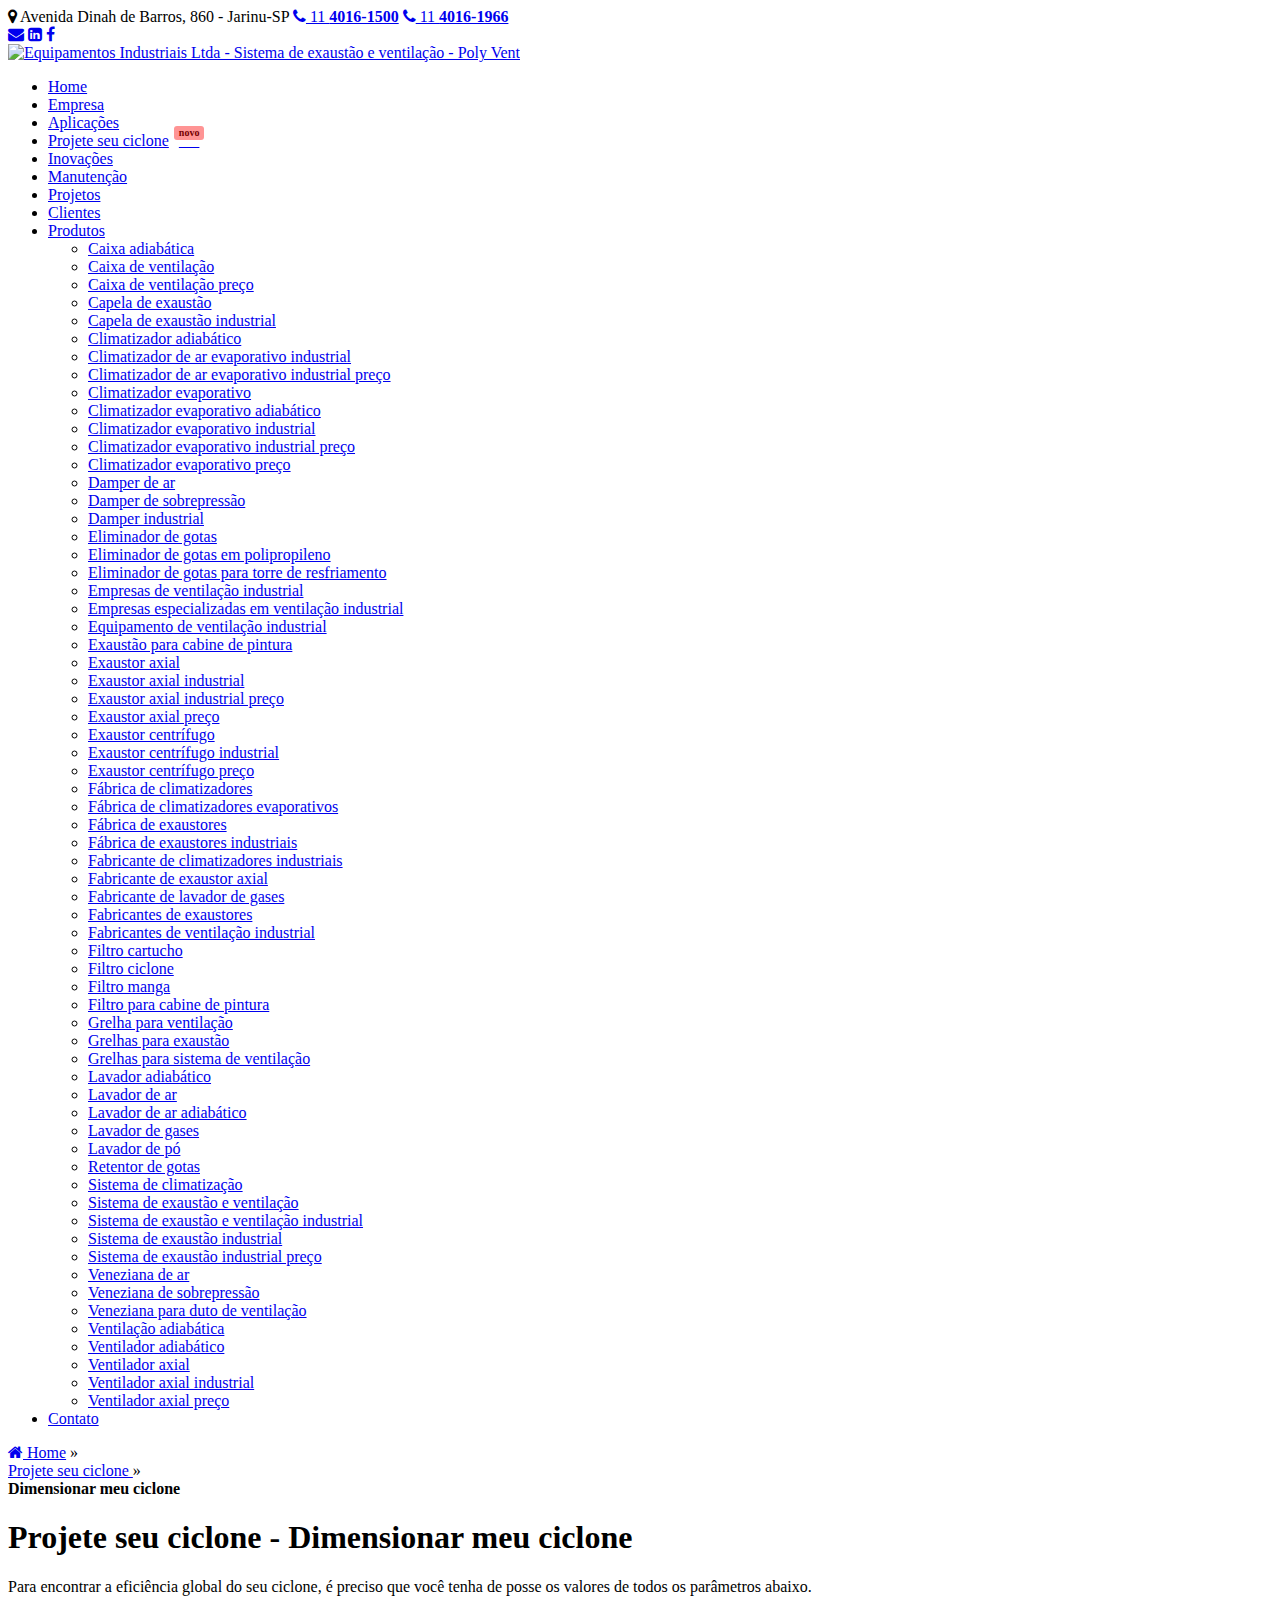
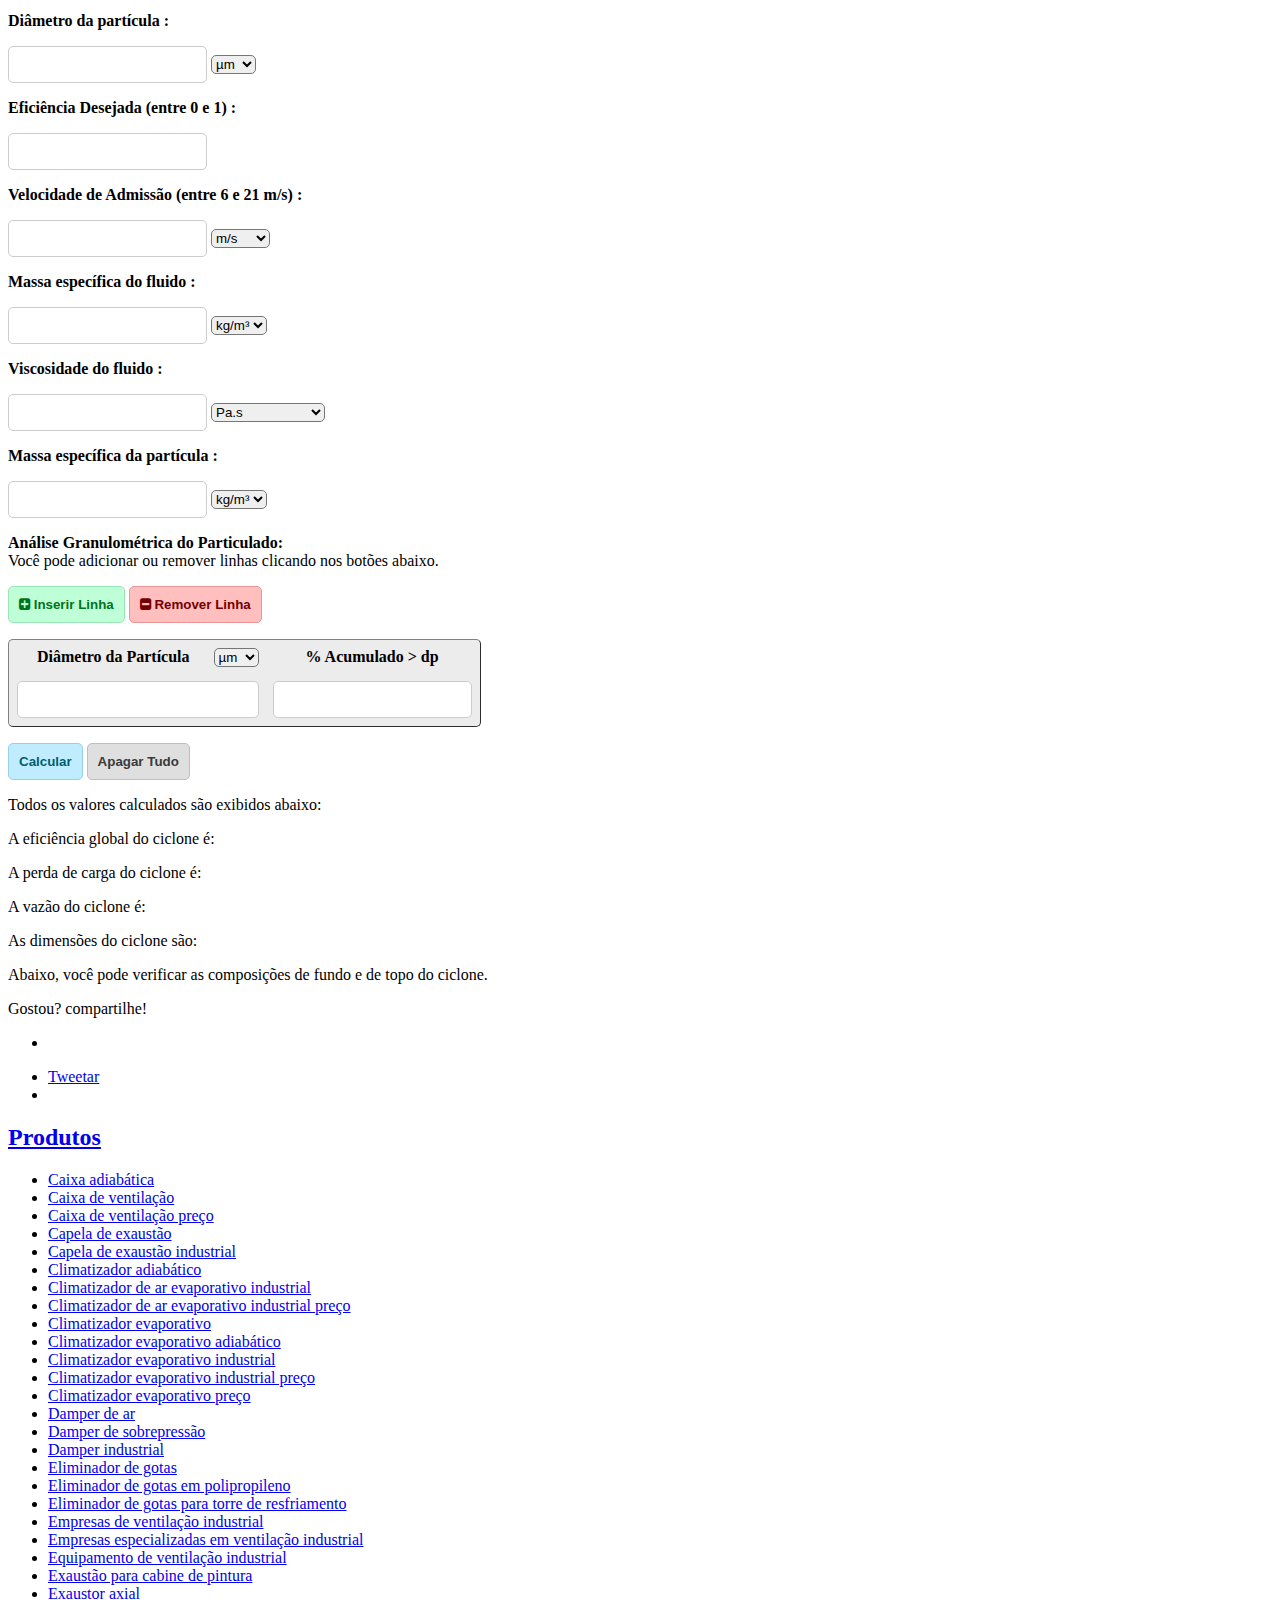
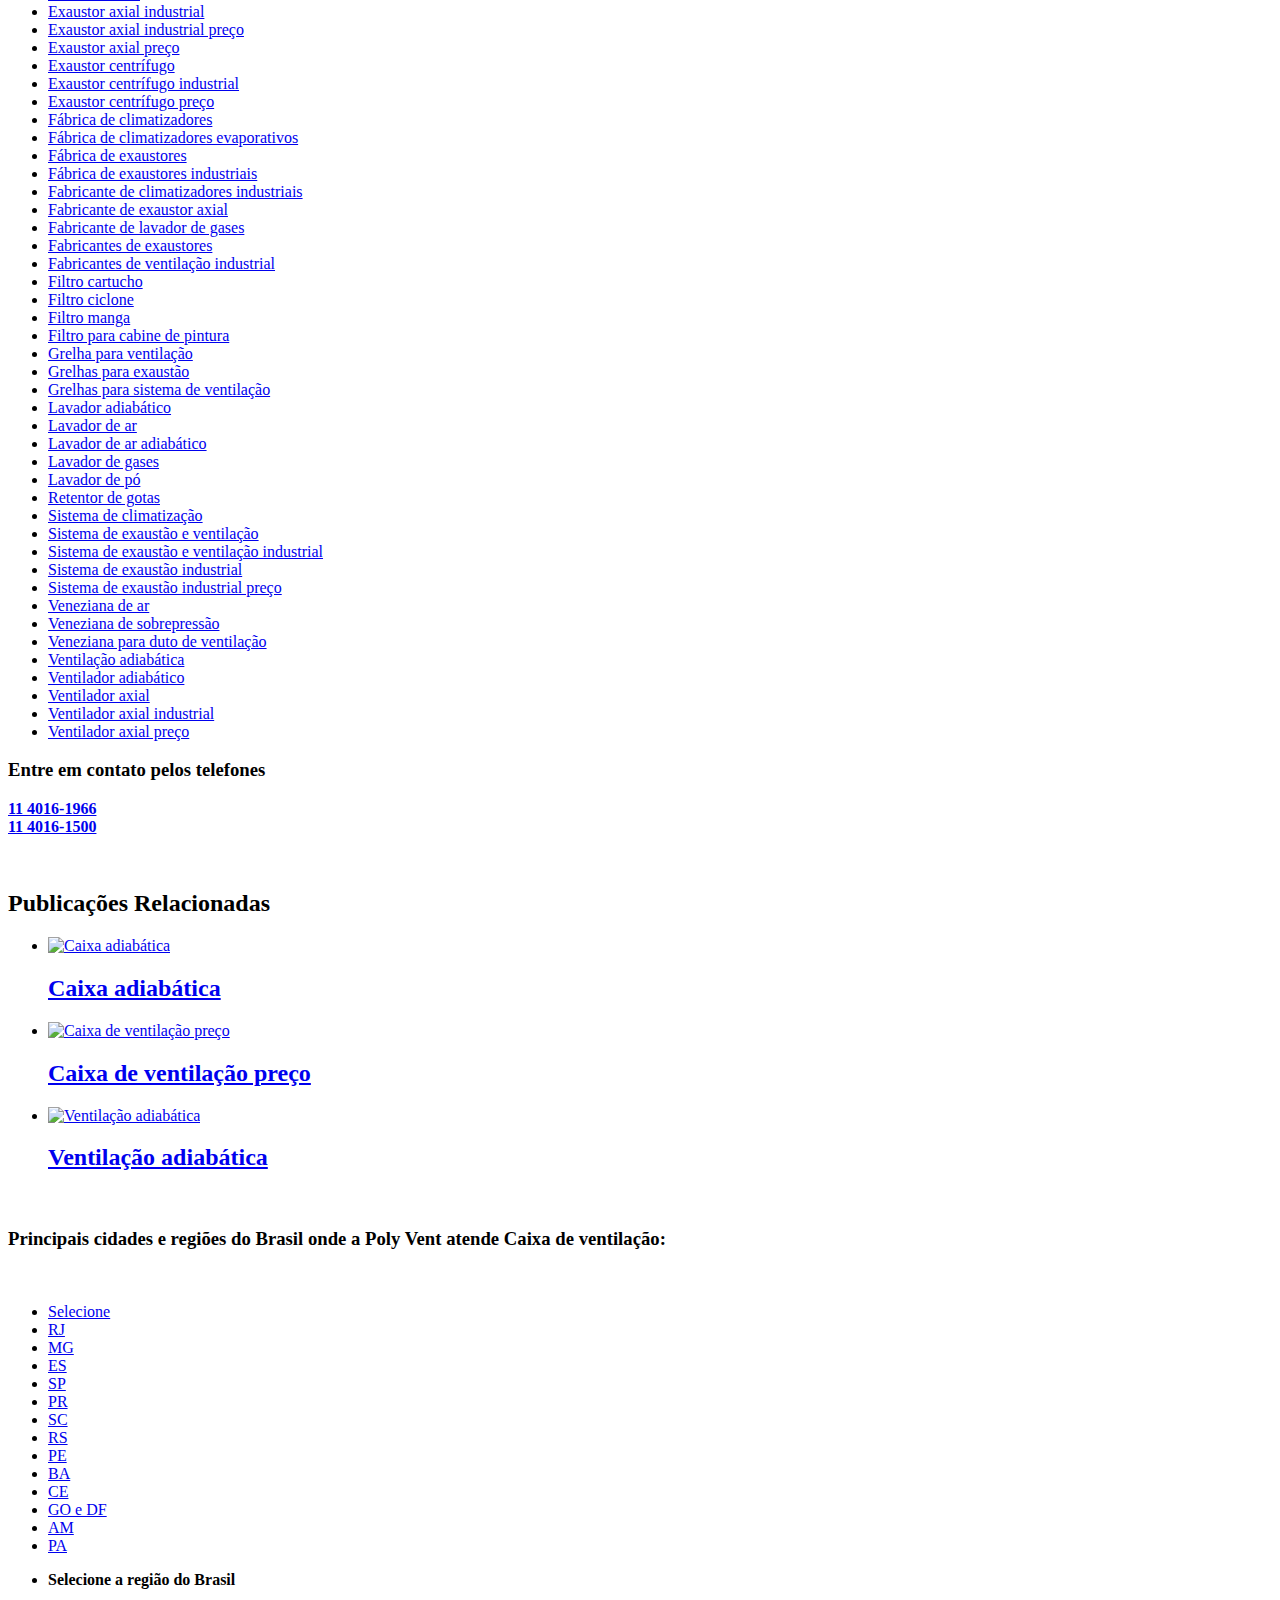
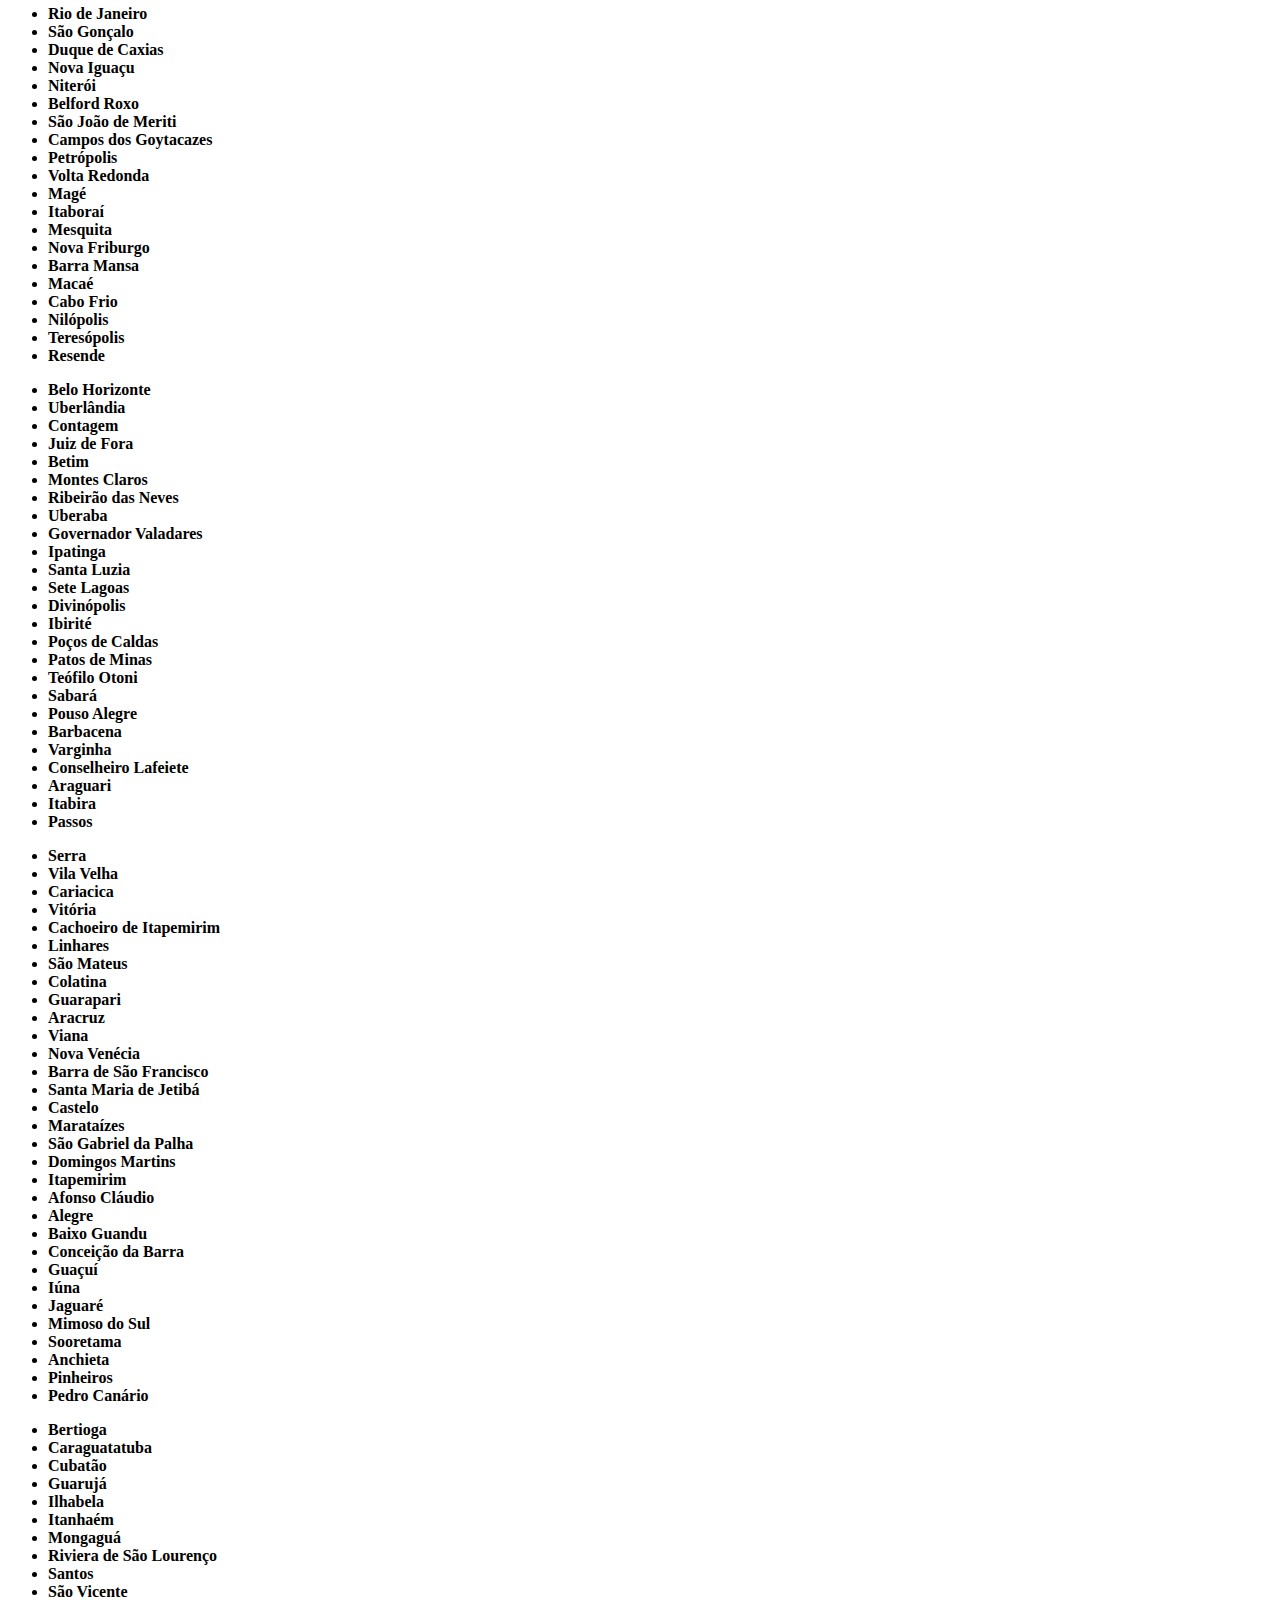
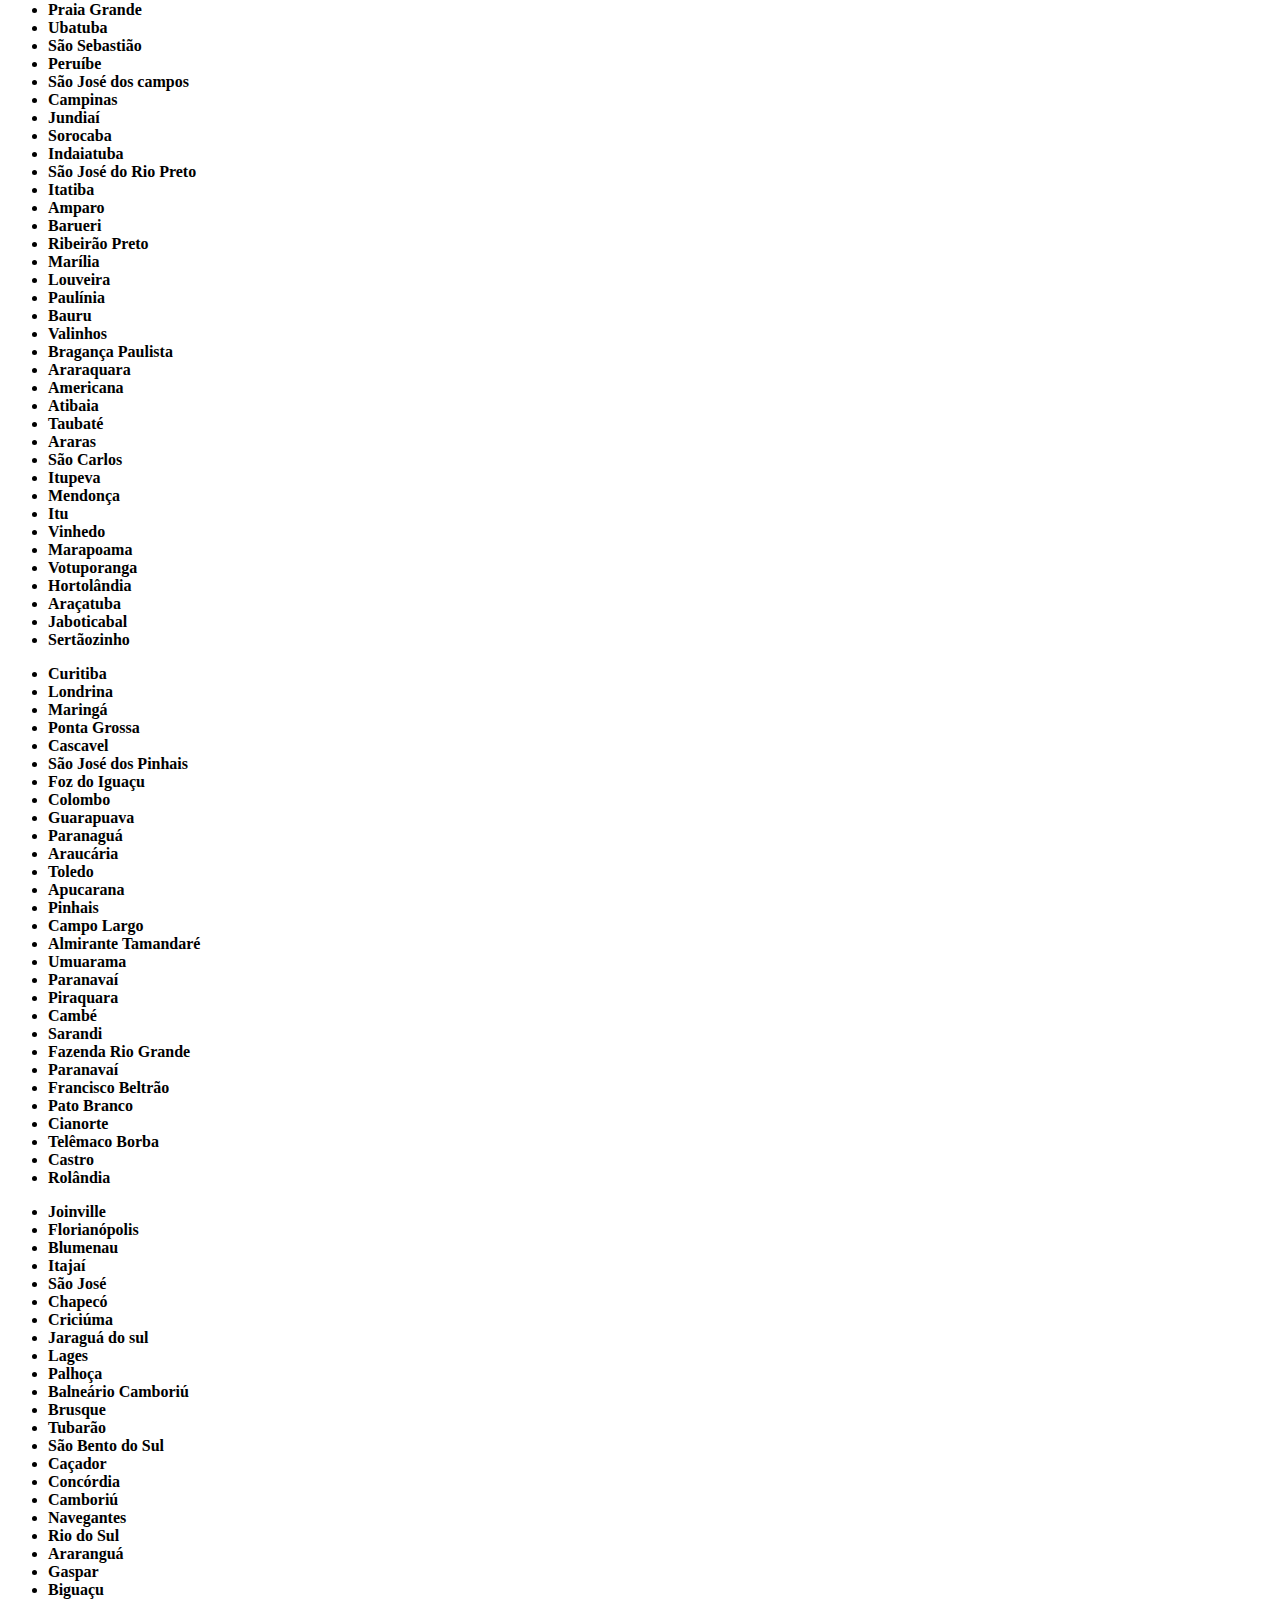
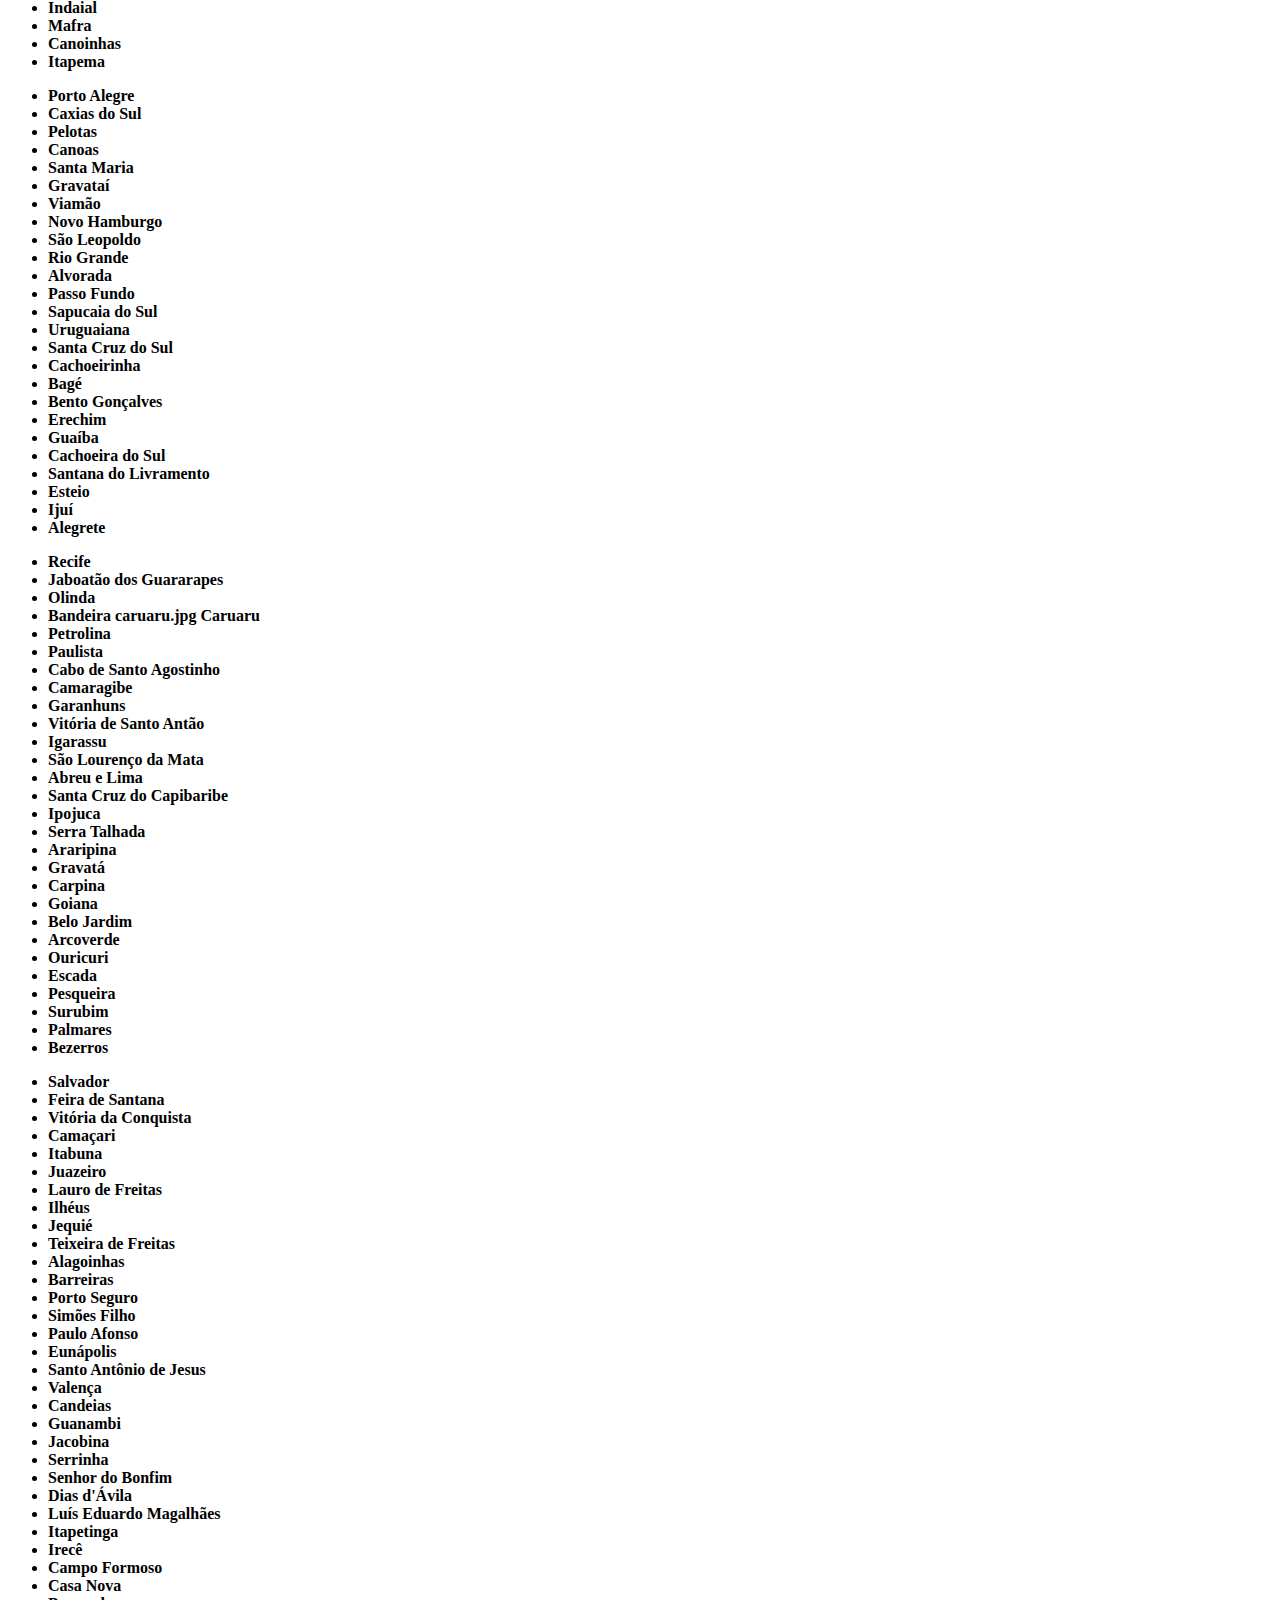
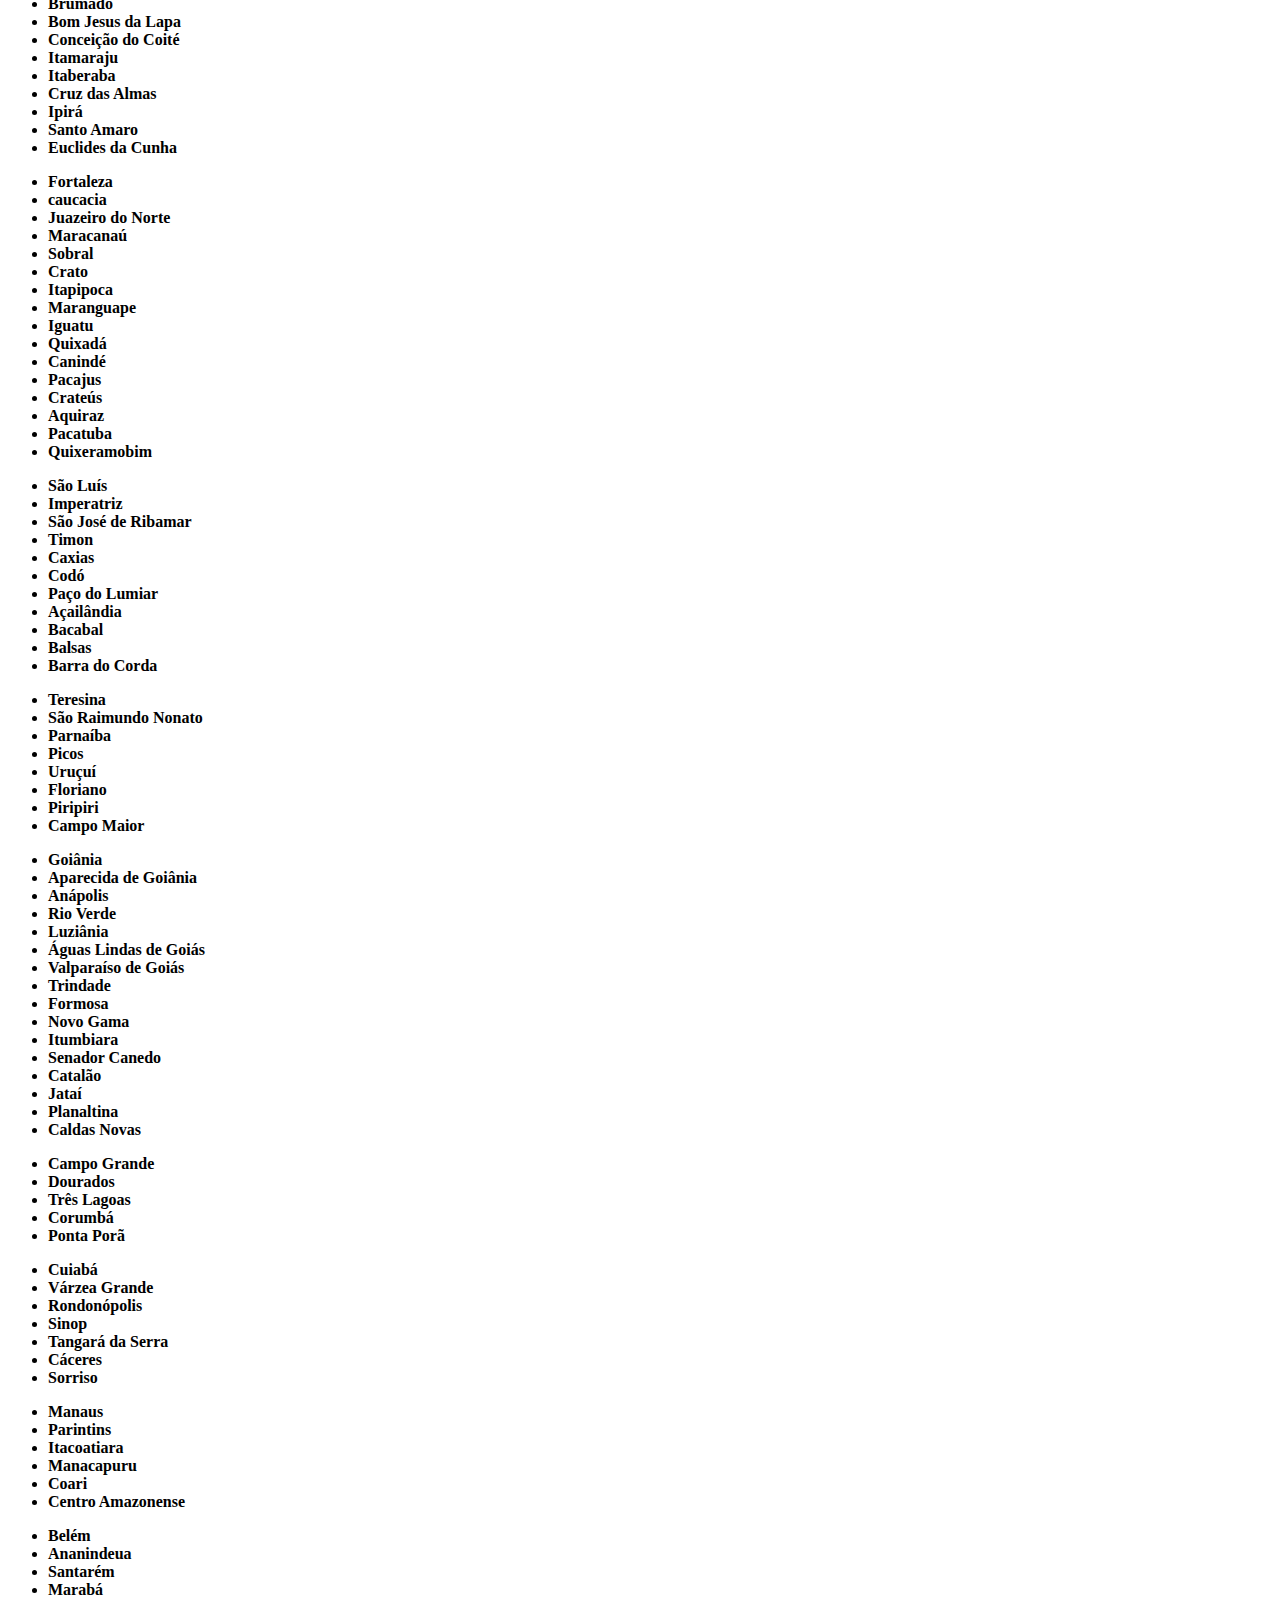
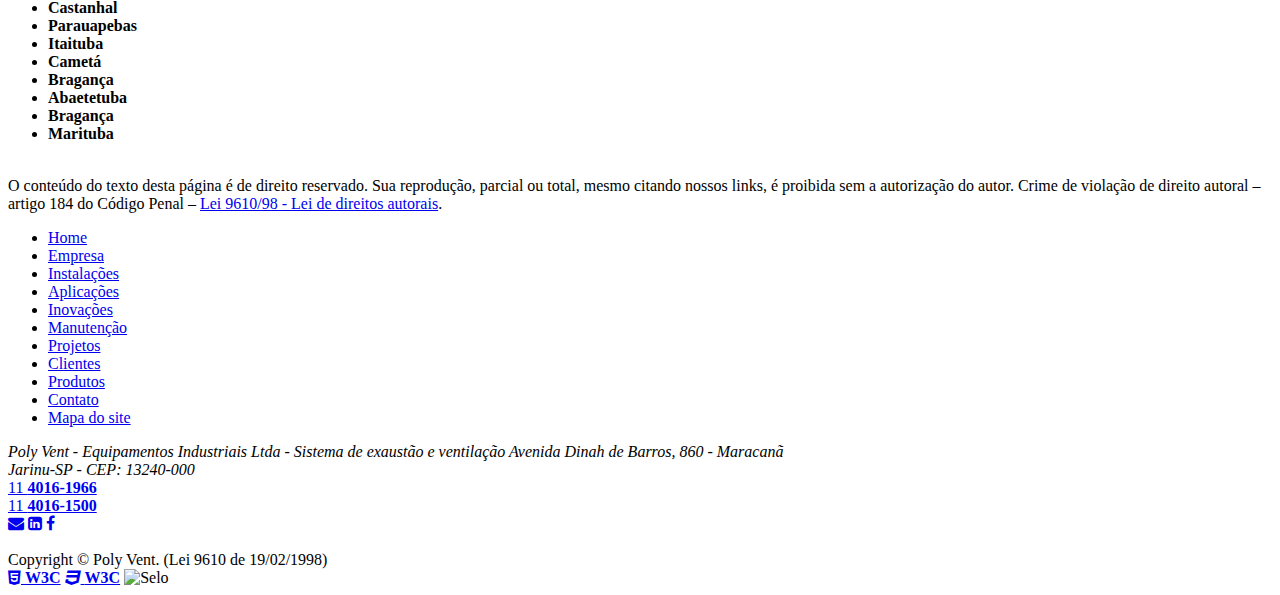
==== nao-tem-o-ciclone.html @ 69d106df "Add files via upload" ====
<!DOCTYPE html>
<!--[if lt IE 7]>      <html class="no-js lt-ie9 lt-ie8 lt-ie7"> <![endif]-->
<!--[if IE 7]>         <html class="no-js lt-ie9 lt-ie8"> <![endif]-->
<!--[if IE 8]>         <html class="no-js lt-ie9"> <![endif]-->
<!--[if gt IE 8]><!-->
<html class="no-js" lang="pt-br">
<!--<![endif]-->

<head>
    <meta charset="utf-8">

    <script src="https://www.polyvent.com.br/js/jquery-1.7.2.min.js"></script>
    <script async src="https://www.polyvent.com.br/js/vendor/modernizr-2.6.2.min.js"></script>
    <link rel="stylesheet" href="https://www.polyvent.com.br/css/normalize.css">
    <link rel="stylesheet" href="https://www.polyvent.com.br/css/style.css">
    <link rel="stylesheet" href="https://www.polyvent.com.br/css/doutor.css">
    <!--<link rel="stylesheet" href="https://www.polyvent.com.br/css/simple-grid.css">-->
    <link href="trabalho.css" type="text/css" rel='stylesheet' />
    <link rel="stylesheet" href="font-awesome-4.7.0/css/font-awesome.css">
    <link rel='stylesheet' href='https://fonts.googleapis.com/css?family=Open+Sans:400,300,600,700'>

    <script src="main.js"></script>
    <script src="conversoes.js"></script>

    <!-- BOTAO SCROLL -->
    <script async src="https://www.polyvent.com.br/js/jquery.scrollUp.min.js"></script>
    <script async src="https://www.polyvent.com.br/js/scroll.js"></script>
    <!-- /BOTAO SCROLL -->

    <!-- MENU  MOBILE -->
    <script async src="https://www.polyvent.com.br/js/jquery.slicknav.js"></script>
    <!-- /MENU  MOBILE -->

    <title>Caixa de ventilação - Poly Vent</title>
    <!-- <base href="https://www.polyvent.com.br"> -->
    <meta name="description"
        content="A caixa de ventilação é a opção ideal para clientes que necessitam garantir uma circulação de ar eficaz em ambientes que possuam muitos compartimentos">
    <meta name="keywords" content="Caixa de ventilação, caixa,ventilacao">
    <meta name="viewport" content="width=device-width, initial-scale=1.0, maximun-scale=1.0">

    <meta name="geo.position" content="-23.1508973;-46.7188701">
    <meta name="geo.placename" content="Jarinu-SP">
    <meta name="geo.region" content="SP-BR">
    <meta name="ICBM" content="-23.1508973;-46.7188701">
    <meta name="robots" content="index,follow">
    <meta name="rating" content="General">
    <meta name="revisit-after" content="7 days">
    <link rel="canonical" href="https://www.polyvent.com.br/caixa-ventilacao">
    <meta name="author" content="Poly Vent">
    <link rel="shortcut icon" href="https://www.polyvent.com.br/imagens/favicon.ico">

    <meta property="og:region" content="Brasil">
    <meta property="og:title" content="Caixa de ventilação - Poly Vent">
    <meta property="og:type" content="article">
    <meta property="og:image" content="https://www.polyvent.com.br/imagens/informacoes/caixa-ventilacao-01.jpg">
    <!-- <meta property="og:url" content="https://www.polyvent.com.br/caixa-ventilacao"> -->
    <meta property="og:description"
        content="A caixa de ventilação é a opção ideal para clientes que necessitam garantir uma circulação de ar eficaz em ambientes que possuam muitos compartimentos">
    <meta property="og:site_name" content="Poly Vent">
    <meta property="fb:admins" content="Poly-Vent-Equipamentos-Industriais-Ltda-138104159665597">
    <!-- Sweet Alert-->
    <link rel="stylesheet" href="https://www.polyvent.com.br/doutor/vendors/bootstrap-sweetalert/lib/sweet-alert.css">
    <script src="https://www.polyvent.com.br/doutor/vendors/bootstrap-sweetalert/lib/sweet-alert.min.js"></script>
    <!-- <script src="https://www.polyvent.com.br/js/ajax.js"></script> -->

    <!-- #####CAROUSEL PRECISA DE:##### -->
    <script src="https://www.polyvent.com.br/js/owl.carousel.js"></script>
    <script src="https://www.polyvent.com.br/js/slide-carousel.js"></script>
    <link rel="stylesheet" href="https://www.polyvent.com.br/css/owl.carousel.css">
    <link rel="stylesheet" href="https://www.polyvent.com.br/css/owl.theme.css">
    <!-- FIM CAROUSEL -->

    <script>
    //            $(document).ready(function () {
    //                window.onscroll = function () {
    //                    Scroll()
    //                };
    //                function Scroll() {
    //                    if (document.body.scrollTop > 80 || document.documentElement.scrollTop > 80) {
    //                        document.getElementById("scrollheader").className = "topofixo";
    //                        document.getElementById("topo").className = "displaynone";
    //
    //                    } else {
    //                        document.getElementById("scrollheader").className = "toporelative";
    //                        document.getElementById("topo").className = "displayblock";
    //                        document.getElementById("topo").className = "topo";
    //                    }
    //                }
    //            });
    </script>

    <!-- Desenvolvido por Doutores da Web - Marketing Digital - www.doutoresdaweb.com.br -->


    <script>
        $(document).ready(function () {
            $(".lightbox").fancybox({
                wrapCSS: 'fancybox-custom',
                closeClick: true,
                helpers: {
                    title: {
                        type: 'inside'
                    },
                    overlay: {
                        css: { 'background': 'rgba(0, 0, 0, 0.5)' }
                    }
                },
                beforeShow: function () {
                    palavra = this.title;
                    this.title = "Imagem ilustrativa de " + this.title;

                    document.getElementById("fancyalter").alt = palavra;
                    document.getElementById("fancyalter").title = palavra;
                }
            });
        });
    </script>
    <script defer src="https://www.polyvent.com.br/js/jquery.fancybox.js"></script>
    <script defer src="https://www.polyvent.com.br/js/organictabs.jquery.js"></script>
</head>

<body>

    <header id="header-hero">

        <div class="topo">

            <div class="wrapper">

                <span class="hide-mobile"><i class="fa fa-map-marker" aria-hidden="true"></i> Avenida Dinah de Barros,
                    860 - Jarinu-SP</span>

                <a rel="nofollow" class="fright" title="Clique e ligue" href="tel:114016-1500"><i class="fa fa-phone"
                        aria-hidden="true"></i> 11 <strong>4016-1500</strong></a>
                <a rel="nofollow" class="fright" title="Clique e ligue" href="tel:114016-1966"><i class="fa fa-phone"
                        aria-hidden="true"></i> 11 <strong>4016-1966</strong></a>

                <div class="social">

                    <a rel="nofollow" class="social-icons" href="mailto:polyvent@polyvent.com.br" target="_blank"
                        title="Envie um E-mail"><i class="fa fa-envelope fa-x3"></i></a>

                    <!-- <a rel="nofollow" class="social-icons" href="TWITTER" target="_blank" title="Twitter"><i class="fa fa-twitter" aria-hidden="true"></i></a> -->



                    <!-- <a rel="nofollow" class="social-icons" href="INSTAGRAM" target="_blank" title="Instagram"><i class="fa fa-instagram" aria-hidden="true"></i></a> -->



                    <a rel="nofollow" class="social-icons"
                        href="https://pt.linkedin.com/company/poly-vent-equipamentos-industriais-ltda-" target="_blank"
                        title="Linked In"><i class="fa fa-linkedin-square" aria-hidden="true"></i></a>



                    <!-- <a rel="nofollow" class="social-icons" href="GOOGLEPLUS" target="_blank" title="Google Plus"><i class="fa fa-google-plus" aria-hidden="true"></i></a> -->



                    <!-- <a rel="nofollow" class="social-icons" href="https://www.youtube.com/c/NovaRenProjetosS%C3%A3oPaulo" target="_blank" title="Youtube"><i class="fa fa-youtube-play fa-x3"></i></a> -->



                    <a rel="nofollow" class="social-icons"
                        href="https://www.facebook.com/Poly-Vent-Equipamentos-Industriais-Ltda-138104159665597"
                        target="_blank" title="Visite nossa página no Facebook"><i class="fa fa-facebook fa-x3"></i></a>

                </div>
                <div class="clear"></div>

            </div>

        </div>

        <div class="wrapper">

            <div class="logo"><a rel="nofollow" href="https://www.polyvent.com.br/" title="Voltar a página inicial"><img
                        src="https://www.polyvent.com.br/imagens/logo.png"
                        alt="Equipamentos Industriais Ltda - Sistema de exaustão e ventilação - Poly Vent"
                        title="Equipamentos Industriais Ltda - Sistema de exaustão e ventilação - Poly Vent"></a></div>



            <nav id="menu2">

                <ul>

                    <li><a href="https://www.polyvent.com.br/" title="Página inicial">Home</a></li>

                    <li><a href="https://www.polyvent.com.br/empresa" title="Sobre a Empresa Poly Vent">Empresa</a></li>

                    <li class="dropdown">
                        <!--NÍVEL DA SESSÃO-->
                        <a href="https://www.polyvent.com.br/aplicacoes" title="Aplicações">Aplicações</a>

                    </li>
                    <li class="dropdown">
                        <!--NÍVEL DA SESSÃO-->
                        <a href="projeto-ciclone.html" title="Ciclone" class="proj-ciclone">Projete seu ciclone</a>

                    </li>
                    <li class="dropdown">
                        <!--NÍVEL DA SESSÃO-->
                        <a href="https://www.polyvent.com.br/inovacoes" title="Inovações">Inovações</a>

                    </li>
                    <li class="dropdown">
                        <!--NÍVEL DA SESSÃO-->
                        <a href="https://www.polyvent.com.br/manutencao" title="Manutenção">Manutenção</a>

                    </li>
                    <li class="dropdown">
                        <!--NÍVEL DA SESSÃO-->
                        <a href="https://www.polyvent.com.br/projetos" title="Projetos">Projetos</a>

                    </li>

                    <li><a href="https://www.polyvent.com.br/clientes" title="Clientes Poly Vent">Clientes</a></li>

                    <!-- <li><a href="https://www.polyvent.com.br/parceiros" title="Parceiros Poly Vent">Parceiros</a></li>  -->

                    <li class="dropdown"><a href="https://www.polyvent.com.br/produtos"
                            title="Produtos Poly Vent">Produtos</a>

                        <ul class="sub-menu-info">




                            <li>
                                <a href="https://www.polyvent.com.br/caixa-adiabatica" title="Caixa adiabática">Caixa
                                    adiabática</a>
                            </li>
                            <li>
                                <a href="https://www.polyvent.com.br/caixa-ventilacao" title="Caixa de ventilação">Caixa
                                    de ventilação</a>
                            </li>
                            <li>
                                <a href="https://www.polyvent.com.br/caixa-ventilacao-preco"
                                    title="Caixa de ventilação preço">Caixa de ventilação preço</a>
                            </li>
                            <li>
                                <a href="https://www.polyvent.com.br/capela-exaustao" title="Capela de exaustão">Capela
                                    de exaustão</a>
                            </li>
                            <li>
                                <a href="https://www.polyvent.com.br/capela-exaustao-industrial"
                                    title="Capela de exaustão industrial">Capela de exaustão industrial</a>
                            </li>
                            <li>
                                <a href="https://www.polyvent.com.br/climatizador-adiabatico"
                                    title="Climatizador adiabático">Climatizador adiabático</a>
                            </li>
                            <li>
                                <a href="https://www.polyvent.com.br/climatizador-ar-evaporativo-industrial"
                                    title="Climatizador de ar evaporativo industrial">Climatizador de ar evaporativo
                                    industrial</a>
                            </li>
                            <li>
                                <a href="https://www.polyvent.com.br/climatizador-ar-evaporativo-industrial-preco"
                                    title="Climatizador de ar evaporativo industrial preço">Climatizador de ar
                                    evaporativo industrial preço</a>
                            </li>
                            <li>
                                <a href="https://www.polyvent.com.br/climatizador-evaporativo"
                                    title="Climatizador evaporativo">Climatizador evaporativo</a>
                            </li>
                            <li>
                                <a href="https://www.polyvent.com.br/climatizador-evaporativo-adiabatico"
                                    title="Climatizador evaporativo adiabático">Climatizador evaporativo adiabático</a>
                            </li>
                            <li>
                                <a href="https://www.polyvent.com.br/climatizador-evaporativo-industrial"
                                    title="Climatizador evaporativo industrial">Climatizador evaporativo industrial</a>
                            </li>
                            <li>
                                <a href="https://www.polyvent.com.br/climatizador-evaporativo-industrial-preco"
                                    title="Climatizador evaporativo industrial preço">Climatizador evaporativo
                                    industrial preço</a>
                            </li>
                            <li>
                                <a href="https://www.polyvent.com.br/climatizador-evaporativo-preco"
                                    title="Climatizador evaporativo preço">Climatizador evaporativo preço</a>
                            </li>
                            <li>
                                <a href="https://www.polyvent.com.br/damper-ar" title="Damper de ar">Damper de ar</a>
                            </li>
                            <li>
                                <a href="https://www.polyvent.com.br/damper-sobrepressao"
                                    title="Damper de sobrepressão">Damper de sobrepressão</a>
                            </li>
                            <li>
                                <a href="https://www.polyvent.com.br/damper-industrial" title="Damper industrial">Damper
                                    industrial</a>
                            </li>
                            <li>
                                <a href="https://www.polyvent.com.br/eliminador-gotas"
                                    title="Eliminador de gotas">Eliminador de gotas</a>
                            </li>
                            <li>
                                <a href="https://www.polyvent.com.br/eliminador-gotas-polipropileno"
                                    title="Eliminador de gotas em polipropileno">Eliminador de gotas em
                                    polipropileno</a>
                            </li>
                            <li>
                                <a href="https://www.polyvent.com.br/eliminador-gotas-torre-resfriamento"
                                    title="Eliminador de gotas para torre de resfriamento">Eliminador de gotas para
                                    torre de resfriamento</a>
                            </li>
                            <li>
                                <a href="https://www.polyvent.com.br/empresas-ventilacao-industrial"
                                    title="Empresas de ventilação industrial">Empresas de ventilação industrial</a>
                            </li>
                            <li>
                                <a href="https://www.polyvent.com.br/empresas-especializadas-ventilacao-industrial"
                                    title="Empresas especializadas em ventilação industrial">Empresas especializadas em
                                    ventilação industrial</a>
                            </li>
                            <li>
                                <a href="https://www.polyvent.com.br/equipamento-ventilacao-industrial"
                                    title="Equipamento de ventilação industrial">Equipamento de ventilação
                                    industrial</a>
                            </li>
                            <li>
                                <a href="https://www.polyvent.com.br/exaustao-cabine-pintura"
                                    title="Exaustão para cabine de pintura">Exaustão para cabine de pintura</a>
                            </li>
                            <li>
                                <a href="https://www.polyvent.com.br/exaustor-axial" title="Exaustor axial">Exaustor
                                    axial</a>
                            </li>
                            <li>
                                <a href="https://www.polyvent.com.br/exaustor-axial-industrial"
                                    title="Exaustor axial industrial">Exaustor axial industrial</a>
                            </li>
                            <li>
                                <a href="https://www.polyvent.com.br/exaustor-axial-industrial-preco"
                                    title="Exaustor axial industrial preço">Exaustor axial industrial preço</a>
                            </li>
                            <li>
                                <a href="https://www.polyvent.com.br/exaustor-axial-preco"
                                    title="Exaustor axial preço">Exaustor axial preço</a>
                            </li>
                            <li>
                                <a href="https://www.polyvent.com.br/exaustor-centrifugo"
                                    title="Exaustor centrífugo">Exaustor centrífugo</a>
                            </li>
                            <li>
                                <a href="https://www.polyvent.com.br/exaustor-centrifugo-industrial"
                                    title="Exaustor centrífugo industrial">Exaustor centrífugo industrial</a>
                            </li>
                            <li>
                                <a href="https://www.polyvent.com.br/exaustor-centrifugo-preco"
                                    title="Exaustor centrífugo preço">Exaustor centrífugo preço</a>
                            </li>
                            <li>
                                <a href="https://www.polyvent.com.br/fabrica-climatizadores"
                                    title="Fábrica de climatizadores">Fábrica de climatizadores</a>
                            </li>
                            <li>
                                <a href="https://www.polyvent.com.br/fabrica-climatizadores-evaporativos"
                                    title="Fábrica de climatizadores evaporativos">Fábrica de climatizadores
                                    evaporativos</a>
                            </li>
                            <li>
                                <a href="https://www.polyvent.com.br/fabrica-exaustores"
                                    title="Fábrica de exaustores">Fábrica de exaustores</a>
                            </li>
                            <li>
                                <a href="https://www.polyvent.com.br/fabrica-exaustores-industriais"
                                    title="Fábrica de exaustores industriais">Fábrica de exaustores industriais</a>
                            </li>
                            <li>
                                <a href="https://www.polyvent.com.br/fabricante-climatizadores-industriais"
                                    title="Fabricante de climatizadores industriais">Fabricante de climatizadores
                                    industriais</a>
                            </li>
                            <li>
                                <a href="https://www.polyvent.com.br/fabricante-exaustor-axial"
                                    title="Fabricante de exaustor axial">Fabricante de exaustor axial</a>
                            </li>
                            <li>
                                <a href="https://www.polyvent.com.br/fabricante-lavador-gases"
                                    title="Fabricante de lavador de gases">Fabricante de lavador de gases</a>
                            </li>
                            <li>
                                <a href="https://www.polyvent.com.br/fabricantes-exaustores"
                                    title="Fabricantes de exaustores">Fabricantes de exaustores</a>
                            </li>
                            <li>
                                <a href="https://www.polyvent.com.br/fabricantes-ventilacao-industrial"
                                    title="Fabricantes de ventilação industrial">Fabricantes de ventilação
                                    industrial</a>
                            </li>
                            <li>
                                <a href="https://www.polyvent.com.br/filtro-cartucho" title="Filtro cartucho">Filtro
                                    cartucho</a>
                            </li>
                            <li>
                                <a href="https://www.polyvent.com.br/filtro-ciclone" title="Filtro ciclone">Filtro
                                    ciclone</a>
                            </li>
                            <li>
                                <a href="https://www.polyvent.com.br/filtro-manga" title="Filtro manga">Filtro manga</a>
                            </li>
                            <li>
                                <a href="https://www.polyvent.com.br/filtro-cabine-pintura"
                                    title="Filtro para cabine de pintura">Filtro para cabine de pintura</a>
                            </li>
                            <li>
                                <a href="https://www.polyvent.com.br/grelha-ventilacao"
                                    title="Grelha para ventilação">Grelha para ventilação</a>
                            </li>
                            <li>
                                <a href="https://www.polyvent.com.br/grelhas-exaustao"
                                    title="Grelhas para exaustão">Grelhas para exaustão</a>
                            </li>
                            <li>
                                <a href="https://www.polyvent.com.br/grelhas-sistema-ventilacao"
                                    title="Grelhas para sistema de ventilação">Grelhas para sistema de ventilação</a>
                            </li>
                            <li>
                                <a href="https://www.polyvent.com.br/lavador-adiabatico"
                                    title="Lavador adiabático">Lavador adiabático</a>
                            </li>
                            <li>
                                <a href="https://www.polyvent.com.br/lavador-ar" title="Lavador de ar">Lavador de ar</a>
                            </li>
                            <li>
                                <a href="https://www.polyvent.com.br/lavador-ar-adiabatico"
                                    title="Lavador de ar adiabático">Lavador de ar adiabático</a>
                            </li>
                            <li>
                                <a href="https://www.polyvent.com.br/lavador-gases" title="Lavador de gases">Lavador de
                                    gases</a>
                            </li>
                            <li>
                                <a href="https://www.polyvent.com.br/lavador-po" title="Lavador de pó">Lavador de pó</a>
                            </li>
                            <li>
                                <a href="https://www.polyvent.com.br/retentor-gotas" title="Retentor de gotas">Retentor
                                    de gotas</a>
                            </li>
                            <li>
                                <a href="https://www.polyvent.com.br/sistema-climatizacao"
                                    title="Sistema de climatização">Sistema de climatização</a>
                            </li>
                            <li>
                                <a href="https://www.polyvent.com.br/sistema-exaustao-e-ventilacao"
                                    title="Sistema de exaustão e ventilação">Sistema de exaustão e ventilação</a>
                            </li>
                            <li>
                                <a href="https://www.polyvent.com.br/sistema-exaustao-e-ventilacao-industrial"
                                    title="Sistema de exaustão e ventilação industrial">Sistema de exaustão e ventilação
                                    industrial</a>
                            </li>
                            <li>
                                <a href="https://www.polyvent.com.br/sistema-exaustao-industrial"
                                    title="Sistema de exaustão industrial">Sistema de exaustão industrial</a>
                            </li>
                            <li>
                                <a href="https://www.polyvent.com.br/sistema-exaustao-industrial-preco"
                                    title="Sistema de exaustão industrial preço">Sistema de exaustão industrial
                                    preço</a>
                            </li>
                            <li>
                                <a href="https://www.polyvent.com.br/veneziana-ar" title="Veneziana de ar">Veneziana de
                                    ar</a>
                            </li>
                            <li>
                                <a href="https://www.polyvent.com.br/veneziana-sobrepressao"
                                    title="Veneziana de sobrepressão">Veneziana de sobrepressão</a>
                            </li>
                            <li>
                                <a href="https://www.polyvent.com.br/veneziana-duto-ventilacao"
                                    title="Veneziana para duto de ventilação">Veneziana para duto de ventilação</a>
                            </li>
                            <li>
                                <a href="https://www.polyvent.com.br/ventilacao-adiabatica"
                                    title="Ventilação adiabática">Ventilação adiabática</a>
                            </li>
                            <li>
                                <a href="https://www.polyvent.com.br/ventilador-adiabatico"
                                    title="Ventilador adiabático">Ventilador adiabático</a>
                            </li>
                            <li>
                                <a href="https://www.polyvent.com.br/ventilador-axial"
                                    title="Ventilador axial">Ventilador axial</a>
                            </li>
                            <li>
                                <a href="https://www.polyvent.com.br/ventilador-axial-industrial"
                                    title="Ventilador axial industrial">Ventilador axial industrial</a>
                            </li>
                            <li>
                                <a href="https://www.polyvent.com.br/ventilador-axial-preco"
                                    title="Ventilador axial preço">Ventilador axial preço</a>
                            </li>
                        </ul>

                    </li>

                    <li><a href="https://www.polyvent.com.br/contato" title="Fale com a Poly Vent">Contato</a></li>
                </ul>

            </nav>

        </div>


        <div class="clear"></div>

    </header>
    <div class="wrapper">
        <main>
            <div class="content" itemscope itemtype="https://schema.org/Product">
                <section>
                    
                    <div id="breadcrumb" itemscope="" itemtype="https://data-vocabulary.org/Breadcrumb">
                        <a rel="home" href="https://www.polyvent.com.br/" title="Home" itemprop="url"><span itemprop="title"><i class="fa fa-home" aria-hidden="true"></i> Home</span></a> »
                        <div itemprop="child" itemscope="" itemtype="https://data-vocabulary.org/Breadcrumb">
                            <a href="https://www.polyvent.com.br/produtos" title="Produtos" class="category" itemprop="url"><span itemprop="title"> Projete seu ciclone </span></a> »
                            <div itemprop="child" itemscope="" itemtype="https://data-vocabulary.org/Breadcrumb">
                                <strong><span class="page" itemprop="title">Dimensionar meu ciclone</span></strong>
                            </div>
                        </div>
                    </div>

                    <h1>Projete seu ciclone - Dimensionar meu ciclone</h1>
                    <article>
                        <p>Para encontrar a eficiência global do seu ciclone, é preciso que você tenha de posse os
                            valores de todos os parâmetros abaixo.</p>
                            <p><b>Diâmetro da partícula :</b></p> <input type="text" name="diametro" id="D_particula" value="" placeholder="">
                            <select id="D_particula_unit">
                                <option value="microm">µm</option>
                                <option value="mm">mm</option>
                                <option value="cm">cm</option>
                                <option value="m">m</option>
                                <option value="in">in</option>
                                <option value="ft">ft</option>
                            </select>
                        
                            <p><b>Eficiência Desejada (entre 0 e 1) :</b></p> <input type="text" name="eficiencia" id="eficiencia_desejada" value="" placeholder="">
                        
                            <p><b>Velocidade de Admissão (entre 6 e 21 m/s) :</b></p> <input type="text" name="velocidade" id="velocidade" value="" placeholder="">
                            <select id="velocidade_unit">
                                <option value="m/s">m/s</option>
                                <option value="m/min">m/min</option>
                                <option value="m/h">m/h</option>
                                <option value="ft/s">ft/s</option>
                                <option value="ft/min">ft/min</option>
                                <option value="ft/h">ft/h</option>
                            </select> 
                        
                            <p><b>Massa específica do fluido :</b></p> <input type="text" id="rho_fluido" value="" placeholder="">
                            <select id="rho_fluido_unit">
                                <option value="kg/m³">kg/m³</option>
                                <option value="kg/L">kg/L</option>
                                <option value="g/cm³">g/cm³</option>
                            </select>
                        
                            <p><b>Viscosidade do fluido :</b></p> <input type="text" id="viscosidade" value="" placeholder="">
                            <select id="viscosidade_unit">
                                <option value="Pa.s">Pa.s</option>
                                <option value="Poise">Poise (P)</option>
                                <option value="Centipoise">Centipoise (cP)</option>
                            </select>
                        
                            <p><b>Massa específica da partícula :</b></p> <input type="text" id="rho_particula" value="" placeholder="">
                            <select id="rho_particula_unit">
                                <option value="kg/m³">kg/m³</option>
                                <option value="kg/L">kg/L</option>
                                <option value="g/cm³">g/cm³</option>
                            </select>
                        
                        <p><b>Análise Granulométrica do Particulado: </b><br> Você pode adicionar ou remover linhas
                            clicando nos botões abaixo.</p>
                        <button type="submit" onclick="inserirLinhaTabela()"><i class="fa fa-plus-square"
                                aria-hidden="true"></i> Inserir Linha</button>
                        <button type="submit" onclick="RemoverLinhaTabela()"><i class="fa fa-minus-square"
                                aria-hidden="true"></i> Remover Linha</button>

                        <p>
                        <table id="dp_perc" border="1">
                            <tr>
                                <td>
                                    <span>Diâmetro da Partícula</span>
                                    <select id="dp_unit">
                                        <option value="microm">µm</option>
                                        <option value="mm">mm</option>
                                        <option value="m">m</option>
                                    </select>
                                </td>
                                <td>
                                    <span>% Acumulado > dp</span>
                                </td>
                            </tr>
                            <tr>
                                <td>
                                    <input type="text">
                                </td>
                                <td>
                                    <input type="text">
                                </td>
                            </tr>
                        </table>
                        </p>

                        <button type="submit" NAME="calculate" onClick="nao_tem_o_ciclone()">Calcular</button>
                        <button type="submit" NAME="erase" onClick="erase()">Apagar Tudo</button>

                        <p>Todos os valores calculados são exibidos abaixo:</p>
                        <p>A eficiência global do ciclone é: <a id="eficiencia_ciclone"></a></p>
                        <p>A perda de carga do ciclone é: <a id="perda_de_carga"></a></p>
                        <p>A vazão do ciclone é: <a id="vazao_calc"></a></p>
                        <p>As dimensões do ciclone são: </p>
                        <p id="dimensoes"></p>
                        <p>Abaixo, você pode verificar as composições de fundo e de topo do ciclone.</p>
                        <p id="composicao_fundo" border="1"></p>
                        <p id="composicao_topo" border="1"></p>

                        <p class="compartilhe">Gostou? compartilhe!</p>

                        <ul class="social-media">

                            <li>

                                <div class="fb-like" data-href="https://www.polyvent.com.br/caixa-ventilacao"
                                    data-layout="button_count" data-action="like" data-show-faces="true"
                                    data-share="true"></div>

                            </li>

                            <li>

                                <a rel="nofollow" class="bt-twitter" title="Recomende este conteúdo no seu Twitter"
                                    href="http://twitter.com/intent/tweet?text=Caixa%20de%20ventilação%20-%20Poly%20Vent&amp;url=https://www.polyvent.com.br/caixa-ventilacao"
                                    target="_blank">Tweetar</a>

                            </li>

                            <li>

                                <div class="g-plusone"></div>

                            </li>

                        </ul>
                    </article>
                    <aside>


                        <h2><a href="https://www.polyvent.com.br/produtos" title="Produtos Poly Vent">Produtos</a></h2>

                        <nav>

                            <ul>



                                <li>
                                    <a href="https://www.polyvent.com.br/caixa-adiabatica"
                                        title="Caixa adiabática">Caixa adiabática</a>
                                </li>
                                <li>
                                    <a href="https://www.polyvent.com.br/caixa-ventilacao"
                                        title="Caixa de ventilação">Caixa de ventilação</a>
                                </li>
                                <li>
                                    <a href="https://www.polyvent.com.br/caixa-ventilacao-preco"
                                        title="Caixa de ventilação preço">Caixa de ventilação preço</a>
                                </li>
                                <li>
                                    <a href="https://www.polyvent.com.br/capela-exaustao"
                                        title="Capela de exaustão">Capela de exaustão</a>
                                </li>
                                <li>
                                    <a href="https://www.polyvent.com.br/capela-exaustao-industrial"
                                        title="Capela de exaustão industrial">Capela de exaustão industrial</a>
                                </li>
                                <li>
                                    <a href="https://www.polyvent.com.br/climatizador-adiabatico"
                                        title="Climatizador adiabático">Climatizador adiabático</a>
                                </li>
                                <li>
                                    <a href="https://www.polyvent.com.br/climatizador-ar-evaporativo-industrial"
                                        title="Climatizador de ar evaporativo industrial">Climatizador de ar evaporativo
                                        industrial</a>
                                </li>
                                <li>
                                    <a href="https://www.polyvent.com.br/climatizador-ar-evaporativo-industrial-preco"
                                        title="Climatizador de ar evaporativo industrial preço">Climatizador de ar
                                        evaporativo industrial preço</a>
                                </li>
                                <li>
                                    <a href="https://www.polyvent.com.br/climatizador-evaporativo"
                                        title="Climatizador evaporativo">Climatizador evaporativo</a>
                                </li>
                                <li>
                                    <a href="https://www.polyvent.com.br/climatizador-evaporativo-adiabatico"
                                        title="Climatizador evaporativo adiabático">Climatizador evaporativo
                                        adiabático</a>
                                </li>
                                <li>
                                    <a href="https://www.polyvent.com.br/climatizador-evaporativo-industrial"
                                        title="Climatizador evaporativo industrial">Climatizador evaporativo
                                        industrial</a>
                                </li>
                                <li>
                                    <a href="https://www.polyvent.com.br/climatizador-evaporativo-industrial-preco"
                                        title="Climatizador evaporativo industrial preço">Climatizador evaporativo
                                        industrial preço</a>
                                </li>
                                <li>
                                    <a href="https://www.polyvent.com.br/climatizador-evaporativo-preco"
                                        title="Climatizador evaporativo preço">Climatizador evaporativo preço</a>
                                </li>
                                <li>
                                    <a href="https://www.polyvent.com.br/damper-ar" title="Damper de ar">Damper de
                                        ar</a>
                                </li>
                                <li>
                                    <a href="https://www.polyvent.com.br/damper-sobrepressao"
                                        title="Damper de sobrepressão">Damper de sobrepressão</a>
                                </li>
                                <li>
                                    <a href="https://www.polyvent.com.br/damper-industrial"
                                        title="Damper industrial">Damper industrial</a>
                                </li>
                                <li>
                                    <a href="https://www.polyvent.com.br/eliminador-gotas"
                                        title="Eliminador de gotas">Eliminador de gotas</a>
                                </li>
                                <li>
                                    <a href="https://www.polyvent.com.br/eliminador-gotas-polipropileno"
                                        title="Eliminador de gotas em polipropileno">Eliminador de gotas em
                                        polipropileno</a>
                                </li>
                                <li>
                                    <a href="https://www.polyvent.com.br/eliminador-gotas-torre-resfriamento"
                                        title="Eliminador de gotas para torre de resfriamento">Eliminador de gotas para
                                        torre de resfriamento</a>
                                </li>
                                <li>
                                    <a href="https://www.polyvent.com.br/empresas-ventilacao-industrial"
                                        title="Empresas de ventilação industrial">Empresas de ventilação industrial</a>
                                </li>
                                <li>
                                    <a href="https://www.polyvent.com.br/empresas-especializadas-ventilacao-industrial"
                                        title="Empresas especializadas em ventilação industrial">Empresas especializadas
                                        em ventilação industrial</a>
                                </li>
                                <li>
                                    <a href="https://www.polyvent.com.br/equipamento-ventilacao-industrial"
                                        title="Equipamento de ventilação industrial">Equipamento de ventilação
                                        industrial</a>
                                </li>
                                <li>
                                    <a href="https://www.polyvent.com.br/exaustao-cabine-pintura"
                                        title="Exaustão para cabine de pintura">Exaustão para cabine de pintura</a>
                                </li>
                                <li>
                                    <a href="https://www.polyvent.com.br/exaustor-axial" title="Exaustor axial">Exaustor
                                        axial</a>
                                </li>
                                <li>
                                    <a href="https://www.polyvent.com.br/exaustor-axial-industrial"
                                        title="Exaustor axial industrial">Exaustor axial industrial</a>
                                </li>
                                <li>
                                    <a href="https://www.polyvent.com.br/exaustor-axial-industrial-preco"
                                        title="Exaustor axial industrial preço">Exaustor axial industrial preço</a>
                                </li>
                                <li>
                                    <a href="https://www.polyvent.com.br/exaustor-axial-preco"
                                        title="Exaustor axial preço">Exaustor axial preço</a>
                                </li>
                                <li>
                                    <a href="https://www.polyvent.com.br/exaustor-centrifugo"
                                        title="Exaustor centrífugo">Exaustor centrífugo</a>
                                </li>
                                <li>
                                    <a href="https://www.polyvent.com.br/exaustor-centrifugo-industrial"
                                        title="Exaustor centrífugo industrial">Exaustor centrífugo industrial</a>
                                </li>
                                <li>
                                    <a href="https://www.polyvent.com.br/exaustor-centrifugo-preco"
                                        title="Exaustor centrífugo preço">Exaustor centrífugo preço</a>
                                </li>
                                <li>
                                    <a href="https://www.polyvent.com.br/fabrica-climatizadores"
                                        title="Fábrica de climatizadores">Fábrica de climatizadores</a>
                                </li>
                                <li>
                                    <a href="https://www.polyvent.com.br/fabrica-climatizadores-evaporativos"
                                        title="Fábrica de climatizadores evaporativos">Fábrica de climatizadores
                                        evaporativos</a>
                                </li>
                                <li>
                                    <a href="https://www.polyvent.com.br/fabrica-exaustores"
                                        title="Fábrica de exaustores">Fábrica de exaustores</a>
                                </li>
                                <li>
                                    <a href="https://www.polyvent.com.br/fabrica-exaustores-industriais"
                                        title="Fábrica de exaustores industriais">Fábrica de exaustores industriais</a>
                                </li>
                                <li>
                                    <a href="https://www.polyvent.com.br/fabricante-climatizadores-industriais"
                                        title="Fabricante de climatizadores industriais">Fabricante de climatizadores
                                        industriais</a>
                                </li>
                                <li>
                                    <a href="https://www.polyvent.com.br/fabricante-exaustor-axial"
                                        title="Fabricante de exaustor axial">Fabricante de exaustor axial</a>
                                </li>
                                <li>
                                    <a href="https://www.polyvent.com.br/fabricante-lavador-gases"
                                        title="Fabricante de lavador de gases">Fabricante de lavador de gases</a>
                                </li>
                                <li>
                                    <a href="https://www.polyvent.com.br/fabricantes-exaustores"
                                        title="Fabricantes de exaustores">Fabricantes de exaustores</a>
                                </li>
                                <li>
                                    <a href="https://www.polyvent.com.br/fabricantes-ventilacao-industrial"
                                        title="Fabricantes de ventilação industrial">Fabricantes de ventilação
                                        industrial</a>
                                </li>
                                <li>
                                    <a href="https://www.polyvent.com.br/filtro-cartucho" title="Filtro cartucho">Filtro
                                        cartucho</a>
                                </li>
                                <li>
                                    <a href="https://www.polyvent.com.br/filtro-ciclone" title="Filtro ciclone">Filtro
                                        ciclone</a>
                                </li>
                                <li>
                                    <a href="https://www.polyvent.com.br/filtro-manga" title="Filtro manga">Filtro
                                        manga</a>
                                </li>
                                <li>
                                    <a href="https://www.polyvent.com.br/filtro-cabine-pintura"
                                        title="Filtro para cabine de pintura">Filtro para cabine de pintura</a>
                                </li>
                                <li>
                                    <a href="https://www.polyvent.com.br/grelha-ventilacao"
                                        title="Grelha para ventilação">Grelha para ventilação</a>
                                </li>
                                <li>
                                    <a href="https://www.polyvent.com.br/grelhas-exaustao"
                                        title="Grelhas para exaustão">Grelhas para exaustão</a>
                                </li>
                                <li>
                                    <a href="https://www.polyvent.com.br/grelhas-sistema-ventilacao"
                                        title="Grelhas para sistema de ventilação">Grelhas para sistema de
                                        ventilação</a>
                                </li>
                                <li>
                                    <a href="https://www.polyvent.com.br/lavador-adiabatico"
                                        title="Lavador adiabático">Lavador adiabático</a>
                                </li>
                                <li>
                                    <a href="https://www.polyvent.com.br/lavador-ar" title="Lavador de ar">Lavador de
                                        ar</a>
                                </li>
                                <li>
                                    <a href="https://www.polyvent.com.br/lavador-ar-adiabatico"
                                        title="Lavador de ar adiabático">Lavador de ar adiabático</a>
                                </li>
                                <li>
                                    <a href="https://www.polyvent.com.br/lavador-gases" title="Lavador de gases">Lavador
                                        de gases</a>
                                </li>
                                <li>
                                    <a href="https://www.polyvent.com.br/lavador-po" title="Lavador de pó">Lavador de
                                        pó</a>
                                </li>
                                <li>
                                    <a href="https://www.polyvent.com.br/retentor-gotas"
                                        title="Retentor de gotas">Retentor de gotas</a>
                                </li>
                                <li>
                                    <a href="https://www.polyvent.com.br/sistema-climatizacao"
                                        title="Sistema de climatização">Sistema de climatização</a>
                                </li>
                                <li>
                                    <a href="https://www.polyvent.com.br/sistema-exaustao-e-ventilacao"
                                        title="Sistema de exaustão e ventilação">Sistema de exaustão e ventilação</a>
                                </li>
                                <li>
                                    <a href="https://www.polyvent.com.br/sistema-exaustao-e-ventilacao-industrial"
                                        title="Sistema de exaustão e ventilação industrial">Sistema de exaustão e
                                        ventilação industrial</a>
                                </li>
                                <li>
                                    <a href="https://www.polyvent.com.br/sistema-exaustao-industrial"
                                        title="Sistema de exaustão industrial">Sistema de exaustão industrial</a>
                                </li>
                                <li>
                                    <a href="https://www.polyvent.com.br/sistema-exaustao-industrial-preco"
                                        title="Sistema de exaustão industrial preço">Sistema de exaustão industrial
                                        preço</a>
                                </li>
                                <li>
                                    <a href="https://www.polyvent.com.br/veneziana-ar" title="Veneziana de ar">Veneziana
                                        de ar</a>
                                </li>
                                <li>
                                    <a href="https://www.polyvent.com.br/veneziana-sobrepressao"
                                        title="Veneziana de sobrepressão">Veneziana de sobrepressão</a>
                                </li>
                                <li>
                                    <a href="https://www.polyvent.com.br/veneziana-duto-ventilacao"
                                        title="Veneziana para duto de ventilação">Veneziana para duto de ventilação</a>
                                </li>
                                <li>
                                    <a href="https://www.polyvent.com.br/ventilacao-adiabatica"
                                        title="Ventilação adiabática">Ventilação adiabática</a>
                                </li>
                                <li>
                                    <a href="https://www.polyvent.com.br/ventilador-adiabatico"
                                        title="Ventilador adiabático">Ventilador adiabático</a>
                                </li>
                                <li>
                                    <a href="https://www.polyvent.com.br/ventilador-axial"
                                        title="Ventilador axial">Ventilador axial</a>
                                </li>
                                <li>
                                    <a href="https://www.polyvent.com.br/ventilador-axial-industrial"
                                        title="Ventilador axial industrial">Ventilador axial industrial</a>
                                </li>
                                <li>
                                    <a href="https://www.polyvent.com.br/ventilador-axial-preco"
                                        title="Ventilador axial preço">Ventilador axial preço</a>
                                </li>
                            </ul>

                        </nav>

                        <h3>Entre em contato pelos telefones</h3>
                        <p><a href="tel:114016-1966" title="Clique e Ligue"><strong>11 4016-1966</strong></a>

                            <br> <a href="tel:114016-1500" title="Clique e Ligue"><strong>11 4016-1500</strong></a>
                    </aside> <br class="clear" />

                    <h2 class="related-posting-title">Publicações Relacionadas</h2>
                    <ul class="related-posting">

                        <li class="row"><a rel="nofollow" href="https://www.polyvent.com.br/caixa-adiabatica"
                                title="Caixa adiabática"><img
                                    src="https://www.polyvent.com.br/inc/scripts/thumbs.php?w=150&amp;h=150&amp;imagem=https://www.polyvent.com.br/imagens/informacoes/caixa-adiabatica-01.jpg"
                                    alt="Caixa adiabática"></a>
                            <h2 itemprop="name"><a href="https://www.polyvent.com.br/caixa-adiabatica"
                                    title="Caixa adiabática">Caixa adiabática</a></h2>
                        </li>
                        <li class="row"><a rel="nofollow" href="https://www.polyvent.com.br/caixa-ventilacao-preco"
                                title="Caixa de ventilação preço"><img
                                    src="https://www.polyvent.com.br/inc/scripts/thumbs.php?w=150&amp;h=150&amp;imagem=https://www.polyvent.com.br/imagens/informacoes/caixa-ventilacao-preco-01.jpg"
                                    alt="Caixa de ventilação preço"></a>
                            <h2 itemprop="name"><a href="https://www.polyvent.com.br/caixa-ventilacao-preco"
                                    title="Caixa de ventilação preço">Caixa de ventilação preço</a></h2>
                        </li>
                        <li class="row"><a rel="nofollow" href="https://www.polyvent.com.br/ventilacao-adiabatica"
                                title="Ventilação adiabática"><img
                                    src="https://www.polyvent.com.br/inc/scripts/thumbs.php?w=150&amp;h=150&amp;imagem=https://www.polyvent.com.br/imagens/informacoes/ventilacao-adiabatica-01.jpg"
                                    alt="Ventilação adiabática"></a>
                            <h2 itemprop="name"><a href="https://www.polyvent.com.br/ventilacao-adiabatica"
                                    title="Ventilação adiabática">Ventilação adiabática</a></h2>
                        </li>
                    </ul>
                    <br class="clear" />
                    <h3>Principais cidades e regiões do Brasil onde a Poly Vent atende Caixa de ventilação:</h3><br />
                    <div id="servicosTabsDois">
                        <div>
                            <ul class="nav">
                                <li class="nav-two"><a href="#selecione2" class="current"
                                        title="Selecione">Selecione</a></li>
                                <li class="nav-two"><a href="#rj" title="RJ - Rio de Janeiro">RJ</a></li>
                                <li class="nav-two"><a href="#mg" title="MG - Minas Gerais">MG</a></li>
                                <li class="nav-two"><a href="#es" title="ES - Espírito Santo">ES</a></li>
                                <li class="nav-two"><a href="#sp" title="SP - Litoral e Interior">SP</a></li>
                                <li class="nav-two"><a href="#pr" title="PR - Paraná">PR</a></li>
                                <li class="nav-two"><a href="#sc" title="SC - Santa Catarina">SC</a></li>
                                <li class="nav-two"><a href="#rs" title="RS - Rio Grande do Sul">RS</a></li>
                                <li class="nav-two"><a href="#pe" title="PE - Pernambuco">PE</a></li>
                                <li class="nav-two"><a href="#ba" title="BA - Bahia">BA</a></li>
                                <li class="nav-two"><a href="#ce" title="CE - Ceará">CE</a></li>
                                <li class="nav-two"><a href="#go" title="GO e DF - Goiás e Distrito Federal">GO e DF</a>
                                </li>
                                <li class="nav-two"><a href="#am" title="AM - Amazonas">AM</a></li>
                                <li class="nav-two"><a href="#pa" title="PA - Pará">PA</a></li>
                            </ul>
                        </div>
                        <div class="list-wrap">
                            <ul id="selecione2">
                                <li><strong>Selecione a região do Brasil</strong></li>
                            </ul>
                            <ul id="rj" class="hide">
                                <li><strong>Rio de Janeiro </strong></li>
                                <li><strong>São Gonçalo</strong></li>
                                <li><strong>Duque de Caxias</strong></li>
                                <li><strong>Nova Iguaçu</strong></li>
                                <li><strong>Niterói</strong></li>
                                <li><strong>Belford Roxo</strong></li>
                                <li><strong>São João de Meriti</strong></li>
                                <li><strong>Campos dos Goytacazes</strong></li>
                                <li><strong>Petrópolis</strong></li>
                                <li><strong>Volta Redonda</strong></li>
                                <li><strong>Magé</strong></li>
                                <li><strong>Itaboraí</strong></li>
                                <li><strong>Mesquita</strong></li>
                                <li><strong>Nova Friburgo</strong></li>
                                <li><strong>Barra Mansa</strong></li>
                                <li><strong>Macaé</strong></li>
                                <li><strong>Cabo Frio</strong></li>
                                <li><strong>Nilópolis</strong></li>
                                <li><strong>Teresópolis</strong></li>
                                <li><strong>Resende</strong></li>
                            </ul>
                            <ul id="mg" class="hide">
                                <li><strong>Belo Horizonte</strong></li>
                                <li><strong>Uberlândia</strong></li>
                                <li><strong>Contagem</strong></li>
                                <li><strong>Juiz de Fora</strong></li>
                                <li><strong>Betim</strong></li>
                                <li><strong>Montes Claros</strong></li>
                                <li><strong>Ribeirão das Neves</strong></li>
                                <li><strong>Uberaba</strong></li>
                                <li><strong>Governador Valadares</strong></li>
                                <li><strong>Ipatinga</strong></li>
                                <li><strong>Santa Luzia</strong></li>
                                <li><strong>Sete Lagoas</strong></li>
                                <li><strong>Divinópolis</strong></li>
                                <li><strong>Ibirité</strong></li>
                                <li><strong>Poços de Caldas</strong></li>
                                <li><strong>Patos de Minas</strong></li>
                                <li><strong>Teófilo Otoni</strong></li>
                                <li><strong>Sabará</strong></li>
                                <li><strong>Pouso Alegre</strong></li>
                                <li><strong>Barbacena</strong></li>
                                <li><strong>Varginha</strong></li>
                                <li><strong>Conselheiro Lafeiete</strong></li>
                                <li><strong>Araguari</strong></li>
                                <li><strong>Itabira</strong></li>
                                <li><strong>Passos</strong></li>
                            </ul>
                            <ul id="es" class="hide">
                                <li><strong>Serra</strong></li>
                                <li><strong>Vila Velha</strong></li>
                                <li><strong>Cariacica</strong></li>
                                <li><strong>Vitória</strong></li>
                                <li><strong>Cachoeiro de Itapemirim</strong></li>
                                <li><strong>Linhares</strong></li>
                                <li><strong>São Mateus</strong></li>
                                <li><strong>Colatina</strong></li>
                                <li><strong>Guarapari</strong></li>
                                <li><strong>Aracruz</strong></li>
                                <li><strong>Viana</strong></li>
                                <li><strong>Nova Venécia</strong></li>
                                <li><strong>Barra de São Francisco</strong></li>
                                <li><strong>Santa Maria de Jetibá</strong></li>
                                <li><strong>Castelo</strong></li>
                                <li><strong>Marataízes</strong></li>
                                <li><strong>São Gabriel da Palha</strong></li>
                                <li><strong>Domingos Martins</strong></li>
                                <li><strong>Itapemirim</strong></li>
                                <li><strong>Afonso Cláudio</strong></li>
                                <li><strong>Alegre</strong></li>
                                <li><strong>Baixo Guandu</strong></li>
                                <li><strong>Conceição da Barra</strong></li>
                                <li><strong>Guaçuí</strong></li>
                                <li><strong>Iúna</strong></li>
                                <li><strong>Jaguaré</strong></li>
                                <li><strong>Mimoso do Sul</strong></li>
                                <li><strong>Sooretama</strong></li>
                                <li><strong>Anchieta</strong></li>
                                <li><strong>Pinheiros</strong></li>
                                <li><strong>Pedro Canário</strong></li>
                            </ul>
                            <ul id="sp" class="hide">
                                <li><strong>Bertioga</strong></li>
                                <li><strong>Caraguatatuba</strong></li>
                                <li><strong>Cubatão</strong></li>
                                <li><strong>Guarujá</strong></li>
                                <li><strong>Ilhabela</strong></li>
                                <li><strong>Itanhaém</strong></li>
                                <li><strong>Mongaguá</strong></li>
                                <li><strong>Riviera de São Lourenço</strong></li>
                                <li><strong>Santos</strong></li>
                                <li><strong>São Vicente</strong></li>
                                <li><strong>Praia Grande</strong></li>
                                <li><strong>Ubatuba</strong></li>
                                <li><strong>São Sebastião</strong></li>
                                <li><strong>Peruíbe</strong></li>
                                <li><strong>São José dos campos</strong></li>
                                <li><strong>Campinas</strong></li>
                                <li><strong>Jundiaí</strong></li>
                                <li><strong>Sorocaba</strong></li>
                                <li><strong>Indaiatuba </strong></li>
                                <li><strong>São José do Rio Preto </strong></li>
                                <li><strong>Itatiba </strong></li>
                                <li><strong>Amparo </strong></li>
                                <li><strong>Barueri </strong></li>
                                <li><strong>Ribeirão Preto</strong></li>
                                <li><strong>Marília </strong></li>
                                <li><strong>Louveira </strong></li>
                                <li><strong>Paulínia </strong></li>
                                <li><strong>Bauru </strong></li>
                                <li><strong>Valinhos </strong></li>
                                <li><strong>Bragança Paulista </strong></li>
                                <li><strong>Araraquara</strong></li>
                                <li><strong>Americana</strong></li>
                                <li><strong>Atibaia </strong></li>
                                <li><strong>Taubaté </strong></li>
                                <li><strong>Araras </strong></li>
                                <li><strong>São Carlos </strong></li>
                                <li><strong>Itupeva </strong></li>
                                <li><strong>Mendonça </strong></li>
                                <li><strong>Itu </strong></li>
                                <li><strong>Vinhedo </strong></li>
                                <li><strong>Marapoama </strong></li>
                                <li><strong>Votuporanga </strong></li>
                                <li><strong>Hortolândia </strong></li>
                                <li><strong>Araçatuba </strong></li>
                                <li><strong>Jaboticabal </strong></li>
                                <li><strong>Sertãozinho</strong></li>
                            </ul>
                            <ul id="pr" class="hide">
                                <li><strong>Curitiba</strong></li>
                                <li><strong>Londrina</strong></li>
                                <li><strong>Maringá</strong></li>
                                <li><strong>Ponta Grossa</strong></li>
                                <li><strong>Cascavel</strong></li>
                                <li><strong>São José dos Pinhais</strong></li>
                                <li><strong>Foz do Iguaçu</strong></li>
                                <li><strong>Colombo</strong></li>
                                <li><strong>Guarapuava</strong></li>
                                <li><strong>Paranaguá</strong></li>
                                <li><strong>Araucária</strong></li>
                                <li><strong>Toledo</strong></li>
                                <li><strong>Apucarana</strong></li>
                                <li><strong>Pinhais</strong></li>
                                <li><strong>Campo Largo</strong></li>
                                <li><strong>Almirante Tamandaré</strong></li>
                                <li><strong>Umuarama</strong></li>
                                <li><strong>Paranavaí</strong></li>
                                <li><strong>Piraquara</strong></li>
                                <li><strong>Cambé</strong></li>
                                <li><strong>Sarandi</strong></li>
                                <li><strong>Fazenda Rio Grande</strong></li>
                                <li><strong>Paranavaí</strong></li>
                                <li><strong>Francisco Beltrão</strong></li>
                                <li><strong>Pato Branco</strong></li>
                                <li><strong>Cianorte</strong></li>
                                <li><strong>Telêmaco Borba</strong></li>
                                <li><strong>Castro</strong></li>
                                <li><strong>Rolândia</strong></li>
                            </ul>
                            <ul id="sc" class="hide">
                                <li><strong>Joinville</strong></li>
                                <li><strong>Florianópolis</strong></li>
                                <li><strong>Blumenau</strong></li>
                                <li><strong>Itajaí</strong></li>
                                <li><strong>São José</strong></li>
                                <li><strong>Chapecó</strong></li>
                                <li><strong>Criciúma</strong></li>
                                <li><strong>Jaraguá do sul</strong></li>
                                <li><strong>Lages</strong></li>
                                <li><strong>Palhoça</strong></li>
                                <li><strong>Balneário Camboriú</strong></li>
                                <li><strong>Brusque</strong></li>
                                <li><strong>Tubarão</strong></li>
                                <li><strong>São Bento do Sul</strong></li>
                                <li><strong>Caçador</strong></li>
                                <li><strong>Concórdia</strong></li>
                                <li><strong>Camboriú</strong></li>
                                <li><strong>Navegantes</strong></li>
                                <li><strong>Rio do Sul</strong></li>
                                <li><strong>Araranguá</strong></li>
                                <li><strong>Gaspar</strong></li>
                                <li><strong>Biguaçu</strong></li>
                                <li><strong>Indaial</strong></li>
                                <li><strong>Mafra</strong></li>
                                <li><strong>Canoinhas</strong></li>
                                <li><strong>Itapema</strong></li>
                            </ul>
                            <ul id="rs" class="hide">
                                <li><strong>Porto Alegre</strong></li>
                                <li><strong>Caxias do Sul</strong></li>
                                <li><strong>Pelotas</strong></li>
                                <li><strong>Canoas</strong></li>
                                <li><strong>Santa Maria</strong></li>
                                <li><strong>Gravataí</strong></li>
                                <li><strong>Viamão</strong></li>
                                <li><strong>Novo Hamburgo</strong></li>
                                <li><strong>São Leopoldo</strong></li>
                                <li><strong>Rio Grande</strong></li>
                                <li><strong>Alvorada</strong></li>
                                <li><strong>Passo Fundo</strong></li>
                                <li><strong>Sapucaia do Sul</strong></li>
                                <li><strong>Uruguaiana</strong></li>
                                <li><strong>Santa Cruz do Sul</strong></li>
                                <li><strong>Cachoeirinha</strong></li>
                                <li><strong>Bagé</strong></li>
                                <li><strong>Bento Gonçalves</strong></li>
                                <li><strong>Erechim</strong></li>
                                <li><strong>Guaíba</strong></li>
                                <li><strong>Cachoeira do Sul</strong></li>
                                <li><strong>Santana do Livramento</strong></li>
                                <li><strong>Esteio</strong></li>
                                <li><strong>Ijuí</strong></li>
                                <li><strong>Alegrete</strong></li>
                            </ul>
                            <ul id="pe" class="hide">
                                <li><strong>Recife</strong></li>
                                <li><strong>Jaboatão dos Guararapes</strong></li>
                                <li><strong>Olinda</strong></li>
                                <li><strong>Bandeira caruaru.jpg Caruaru</strong></li>
                                <li><strong>Petrolina</strong></li>
                                <li><strong>Paulista</strong></li>
                                <li><strong>Cabo de Santo Agostinho</strong></li>
                                <li><strong>Camaragibe</strong></li>
                                <li><strong>Garanhuns</strong></li>
                                <li><strong>Vitória de Santo Antão</strong></li>
                                <li><strong>Igarassu</strong></li>
                                <li><strong>São Lourenço da Mata</strong></li>
                                <li><strong>Abreu e Lima</strong></li>
                                <li><strong>Santa Cruz do Capibaribe</strong></li>
                                <li><strong>Ipojuca</strong></li>
                                <li><strong>Serra Talhada</strong></li>
                                <li><strong>Araripina</strong></li>
                                <li><strong>Gravatá</strong></li>
                                <li><strong>Carpina</strong></li>
                                <li><strong>Goiana</strong></li>
                                <li><strong>Belo Jardim</strong></li>
                                <li><strong>Arcoverde</strong></li>
                                <li><strong>Ouricuri</strong></li>
                                <li><strong>Escada</strong></li>
                                <li><strong>Pesqueira</strong></li>
                                <li><strong>Surubim</strong></li>
                                <li><strong>Palmares</strong></li>
                                <li><strong>Bezerros</strong></li>
                            </ul>
                            <ul id="ba" class="hide">
                                <li><strong>Salvador</strong></li>
                                <li><strong>Feira de Santana</strong></li>
                                <li><strong>Vitória da Conquista</strong></li>
                                <li><strong>Camaçari</strong></li>
                                <li><strong>Itabuna</strong></li>
                                <li><strong>Juazeiro</strong></li>
                                <li><strong>Lauro de Freitas</strong></li>
                                <li><strong>Ilhéus</strong></li>
                                <li><strong>Jequié</strong></li>
                                <li><strong>Teixeira de Freitas</strong></li>
                                <li><strong>Alagoinhas</strong></li>
                                <li><strong>Barreiras</strong></li>
                                <li><strong>Porto Seguro</strong></li>
                                <li><strong>Simões Filho</strong></li>
                                <li><strong>Paulo Afonso</strong></li>
                                <li><strong>Eunápolis</strong></li>
                                <li><strong>Santo Antônio de Jesus</strong></li>
                                <li><strong>Valença</strong></li>
                                <li><strong>Candeias</strong></li>
                                <li><strong>Guanambi</strong></li>
                                <li><strong>Jacobina</strong></li>
                                <li><strong>Serrinha</strong></li>
                                <li><strong>Senhor do Bonfim</strong></li>
                                <li><strong>Dias d'Ávila</strong></li>
                                <li><strong>Luís Eduardo Magalhães</strong></li>
                                <li><strong>Itapetinga</strong></li>
                                <li><strong>Irecê</strong></li>
                                <li><strong>Campo Formoso</strong></li>
                                <li><strong>Casa Nova</strong></li>
                                <li><strong>Brumado</strong></li>
                                <li><strong>Bom Jesus da Lapa</strong></li>
                                <li><strong>Conceição do Coité</strong></li>
                                <li><strong>Itamaraju</strong></li>
                                <li><strong>Itaberaba</strong></li>
                                <li><strong>Cruz das Almas</strong></li>
                                <li><strong>Ipirá</strong></li>
                                <li><strong>Santo Amaro</strong></li>
                                <li><strong>Euclides da Cunha</strong></li>
                            </ul>
                            <ul id="ce" class="hide">
                                <li><strong>Fortaleza</strong></li>
                                <li><strong>caucacia</strong></li>
                                <li><strong>Juazeiro do Norte</strong></li>
                                <li><strong>Maracanaú</strong></li>
                                <li><strong>Sobral</strong></li>
                                <li><strong>Crato</strong></li>
                                <li><strong>Itapipoca</strong></li>
                                <li><strong>Maranguape</strong></li>
                                <li><strong>Iguatu</strong></li>
                                <li><strong>Quixadá</strong></li>
                                <li><strong>Canindé</strong></li>
                                <li><strong>Pacajus</strong></li>
                                <li><strong>Crateús</strong></li>
                                <li><strong>Aquiraz</strong></li>
                                <li><strong>Pacatuba</strong></li>
                                <li><strong>Quixeramobim</strong></li>
                            </ul>
                            <ul id="ma" class="hide">
                                <li><strong>São Luís</strong></li>
                                <li><strong>Imperatriz</strong></li>
                                <li><strong>São José de Ribamar</strong></li>
                                <li><strong>Timon</strong></li>
                                <li><strong>Caxias</strong></li>
                                <li><strong>Codó</strong></li>
                                <li><strong>Paço do Lumiar</strong></li>
                                <li><strong>Açailândia</strong></li>
                                <li><strong>Bacabal</strong></li>
                                <li><strong>Balsas</strong></li>
                                <li><strong>Barra do Corda</strong></li>
                            </ul>
                            <ul id="pi" class="hide">
                                <li><strong>Teresina</strong></li>
                                <li><strong>São Raimundo Nonato</strong></li>
                                <li><strong>Parnaíba</strong></li>
                                <li><strong>Picos</strong></li>
                                <li><strong>Uruçuí</strong></li>
                                <li><strong>Floriano</strong></li>
                                <li><strong>Piripiri</strong></li>
                                <li><strong>Campo Maior</strong></li>
                            </ul>
                            <ul id="go" class="hide">
                                <li><strong>Goiânia</strong></li>
                                <li><strong>Aparecida de Goiânia</strong></li>
                                <li><strong>Anápolis</strong></li>
                                <li><strong>Rio Verde</strong></li>
                                <li><strong>Luziânia</strong></li>
                                <li><strong>Águas Lindas de Goiás</strong></li>
                                <li><strong>Valparaíso de Goiás</strong></li>
                                <li><strong>Trindade</strong></li>
                                <li><strong>Formosa</strong></li>
                                <li><strong>Novo Gama</strong></li>
                                <li><strong>Itumbiara</strong></li>
                                <li><strong>Senador Canedo</strong></li>
                                <li><strong>Catalão</strong></li>
                                <li><strong>Jataí</strong></li>
                                <li><strong>Planaltina</strong></li>
                                <li><strong>Caldas Novas</strong></li>
                            </ul>
                            <ul id="ms" class="hide">
                                <li><strong>Campo Grande</strong></li>
                                <li><strong>Dourados</strong></li>
                                <li><strong>Três Lagoas</strong></li>
                                <li><strong>Corumbá</strong></li>
                                <li><strong>Ponta Porã</strong></li>
                            </ul>
                            <ul id="mt" class="hide">
                                <li><strong>Cuiabá</strong></li>
                                <li><strong>Várzea Grande</strong></li>
                                <li><strong>Rondonópolis</strong></li>
                                <li><strong>Sinop</strong></li>
                                <li><strong>Tangará da Serra</strong></li>
                                <li><strong>Cáceres</strong></li>
                                <li><strong>Sorriso</strong></li>
                            </ul>
                            <ul id="am" class="hide">
                                <li><strong>Manaus</strong></li>
                                <li><strong>Parintins</strong></li>
                                <li><strong>Itacoatiara</strong></li>
                                <li><strong>Manacapuru</strong></li>
                                <li><strong>Coari</strong></li>
                                <li><strong>Centro Amazonense</strong></li>
                            </ul>
                            <ul id="pa" class="hide">
                                <li><strong>Belém</strong></li>
                                <li><strong>Ananindeua</strong></li>
                                <li><strong>Santarém</strong></li>
                                <li><strong>Marabá</strong></li>
                                <li><strong>Castanhal</strong></li>
                                <li><strong>Parauapebas</strong></li>
                                <li><strong>Itaituba</strong></li>
                                <li><strong>Cametá</strong></li>
                                <li><strong>Bragança </strong></li>
                                <li><strong>Abaetetuba</strong></li>
                                <li><strong>Bragança</strong></li>
                                <li><strong>Marituba</strong></li>
                            </ul>
                        </div>
                    </div> <br class="clear">
                    <div class="copyright">

                        O conteúdo do texto desta página é de direito reservado. Sua reprodução, parcial ou total, mesmo
                        citando nossos links, é proibida sem a autorização do autor. Crime de violação de direito
                        autoral – artigo 184 do Código Penal – <a rel="nofollow"
                            href="http://www.planalto.gov.br/Ccivil_03/Leis/L9610.htm" target="_blank"
                            title="Lei de direitos autorais">Lei 9610/98 - Lei de direitos autorais</a>.

                    </div>
                </section>
            </div>
        </main>
    </div><!-- .wrapper -->
    <div class="clear"></div>
    <footer>
        <div class="wrapper">
            <div class="menu-footer">
                <nav>
                    <ul>
                        <li><a rel="nofollow" href="https://www.polyvent.com.br/" title="Página inicial">Home</a></li>
                        <li><a rel="nofollow" href="https://www.polyvent.com.br/empresa"
                                title="Sobre a Empresa Poly Vent">Empresa</a></li>
                        <li><a rel="nofollow" href="https://www.polyvent.com.br/instalacoes"
                                title="Instalações Poly Vent">Instalações</a></li>
                        <li><a rel="nofollow" href="https://www.polyvent.com.br/aplicacoes"
                                title="Aplicações Poly Vent">Aplicações</a></li>
                        <li><a rel="nofollow" href="https://www.polyvent.com.br/inovacoes"
                                title="Inovações Poly Vent">Inovações</a></li>
                        <li><a rel="nofollow" href="https://www.polyvent.com.br/manutencao"
                                title="Manutenção Poly Vent">Manutenção</a></li>
                        <li><a rel="nofollow" href="https://www.polyvent.com.br/projetos"
                                title="Projetos Poly Vent">Projetos</a></li>
                        <li><a rel="nofollow" href="https://www.polyvent.com.br/clientes"
                                title="Clientes Poly Vent">Clientes</a></li>
                        <!-- <li><a rel="nofollow" href="https://www.polyvent.com.br/parceiros" title="Parceiros Poly Vent">Parceiros</a></li> -->
                        <li><a rel="nofollow" href="https://www.polyvent.com.br/produtos"
                                title="Produtos Poly Vent">Produtos</a></li>
                        <li><a rel="nofollow" href="https://www.polyvent.com.br/contato"
                                title="Fale com a Poly Vent">Contato</a></li>
                        <li><a href="https://www.polyvent.com.br/mapa-site" title="Mapa do site Poly Vent">Mapa do
                                site</a></li>
                    </ul>
                </nav>
            </div>

            <div class="contact-footer">
                <address>
                    <span>Poly Vent - Equipamentos Industriais Ltda - Sistema de exaustão e ventilação</span>
                    Avenida Dinah de Barros, 860 - Maracanã <br />
                    Jarinu-SP - CEP: 13240-000
                </address>
                <a href="tel:114016-1966" title="Clique e Ligue">11 <strong>4016-1966</strong></a>
                <br><a href="tel:114016-1500" title="Clique e Ligue">11 <strong>4016-1500</strong></a> <br />
            </div>


            <div class="social">

                <a rel="nofollow" class="social-icons" href="mailto:polyvent@polyvent.com.br" target="_blank"
                    title="Envie um E-mail"><i class="fa fa-envelope fa-x3"></i></a>

                <!-- <a rel="nofollow" class="social-icons" href="TWITTER" target="_blank" title="Twitter"><i class="fa fa-twitter" aria-hidden="true"></i></a> -->



                <!-- <a rel="nofollow" class="social-icons" href="INSTAGRAM" target="_blank" title="Instagram"><i class="fa fa-instagram" aria-hidden="true"></i></a> -->



                <a rel="nofollow" class="social-icons"
                    href="https://pt.linkedin.com/company/poly-vent-equipamentos-industriais-ltda-" target="_blank"
                    title="Linked In"><i class="fa fa-linkedin-square" aria-hidden="true"></i></a>



                <!-- <a rel="nofollow" class="social-icons" href="GOOGLEPLUS" target="_blank" title="Google Plus"><i class="fa fa-google-plus" aria-hidden="true"></i></a> -->



                <!-- <a rel="nofollow" class="social-icons" href="https://www.youtube.com/c/NovaRenProjetosS%C3%A3oPaulo" target="_blank" title="Youtube"><i class="fa fa-youtube-play fa-x3"></i></a> -->



                <a rel="nofollow" class="social-icons"
                    href="https://www.facebook.com/Poly-Vent-Equipamentos-Industriais-Ltda-138104159665597"
                    target="_blank" title="Visite nossa página no Facebook"><i class="fa fa-facebook fa-x3"></i></a>

            </div> <br class="clear" />
            <div class="copyright-footer">
                Copyright © Poly Vent. (Lei 9610 de 19/02/1998)
                <div class="selos">
                    <a rel="nofollow"
                        href="http://validator.w3.org/check?uri=https://www.polyvent.com.br/caixa-ventilacao"
                        target="_blank" title="HTML5 W3C"><i class="fa fa-html5"></i> <strong>W3C</strong></a>
                    <a rel="nofollow"
                        href="http://jigsaw.w3.org/css-validator/validator?uri=https://www.polyvent.com.br/caixa-ventilacao"
                        target="_blank" title="CSS W3C"><i class="fa fa-css3"></i> <strong>W3C</strong></a>
                    <img src="https://www.polyvent.com.br/imagens/selo.png" alt="Selo" />
                </div>
            </div>
        </div>
    </footer>
    <script defer src="https://apis.google.com/js/plusone.js"></script>
    <script defer src="https://www.polyvent.com.br/js/geral.js"></script>
    <!-- Plugin facebook -->
    <script>(function (d, s, id) {
            var js, fjs = d.getElementsByTagName(s)[0];
            if (d.getElementById(id)) return;
            js = d.createElement(s); js.id = id;
            js.src = "//connect.facebook.net/pt_BR/all.js#xfbml=1";
            fjs.parentNode.insertBefore(js, fjs);
        }(document, 'script', 'facebook-jssdk'));
    </script>
    <!-- Google Analytics -->
    <script>
        (function (i, s, o, g, r, a, m) {
            i['GoogleAnalyticsObject'] = r; i[r] = i[r] || function () {
                (i[r].q = i[r].q || []).push(arguments)
            }, i[r].l = 1 * new Date(); a = s.createElement(o),
                m = s.getElementsByTagName(o)[0]; a.defer = 1; a.src = g; m.parentNode.insertBefore(a, m)
        })(window, document, 'script', '//www.google-analytics.com/analytics.js', 'ga');
        ga('create', 'UA-106577288-23', 'polyvent.com.br');
        ga('send', 'pageview');
    </script>
</body>

</html>
---- trabalho.css ----
body {
}

/* Menu */
.proj-ciclone::after {
  content: "novo";
  position: relative;
  right: -5px;
  bottom: 10px;
  background-color: rgb(255, 148, 148);
  color: rgb(117, 0, 0);
  padding: 1px 5px 2px 5px;
  font-weight: bold;
  line-height: 15px;
  font-size: 10px;
  border-radius: 3px;
}

/* Inputs */
#D_ciclone,
#vazao,
#rho_fluido,
#viscosidade,
#rho_particula,
#dp_perc input,
#D_particula,
#eficiencia_desejada,
#velocidade {
  box-sizing: border-box !important;
  border: 1px solid #ccc;
  padding: 10px;
}

input,
select {
  border-radius: 5px !important;
}

input:focus,
select:focus {
  border: 1px solid rgb(0, 132, 255) !important;
}

/* Tabelas */
#dp_perc {
  background-color: rgb(236, 236, 236);
  border-radius: 5px;
  overflow: hidden;
}

#dp_perc td {
  text-align: center;
  border: 5px solid rgb(236, 236, 236);
}

#dp_perc input {
  width: 100%;
}

#dp_perc span {
  padding: 10px 20px;
  font-weight: bold;
}

/* Botões */
article button {
  padding: 10px;
  border-radius: 5px;
}

article button:nth-of-type(1) {
  background-color: rgb(191, 255, 216);
  color: rgb(0, 116, 25);
  border: 1px solid rgb(151, 231, 182);
  font-weight: bold;
}

article button:nth-of-type(2) {
  background-color: rgb(255, 191, 191);
  color: rgb(116, 0, 0);
  border: 1px solid rgb(231, 151, 151);
  font-weight: bold;
}

article button:nth-of-type(3) {
  background-color: rgb(191, 237, 255);
  color: rgb(0, 93, 116);
  border: 1px solid rgb(151, 208, 231);
  font-weight: bold;
}

article button:nth-of-type(4) {
  background-color: #dfdfdf;
  color: #3a3a3a;
  border: 1px solid #bfbfbf;
  font-weight: bold;
}

/* Resultados */
#eficiencia_ciclone,
#perda_de_carga,
#vazao_calc {
  color: black !important;
  font-weight: bold;
}

#dimensoes table,
#composicao_fundo table,
#composicao_topo table {
  background-color: rgb(236, 236, 236);
  text-align: center;
  border-radius: 5px;
  overflow: hidden;
}

#dimensoes table th,
#dimensoes table td,
#composicao_fundo table th,
#composicao_fundo table td,
#composicao_topo table th,
#composicao_topo table td{
    border: 5px solid rgb(236, 236, 236);
}

#dimensoes table th,
#composicao_fundo table th,
#composicao_topo table th {
  padding: 10px 20px !important;
  font-weight: bold;
}

#dimensoes table tr:nth-of-type(2) td,
#composicao_fundo table tr:nth-of-type(2) td,
#composicao_topo table tr:nth-of-type(2) td {
  padding: 0px 20px 10px 20px !important;
  font-weight: bold;
}

#dimensoes table tr:not(:nth-of-type(1), :nth-of-type(2)) td,
#composicao_fundo table tr:not(:nth-of-type(1), :nth-of-type(2)) td,
#composicao_topo table tr:not(:nth-of-type(1), :nth-of-type(2)) td {
  background: #fff;
  box-sizing: border-box;
  padding: 10px;
  text-align: left;
}
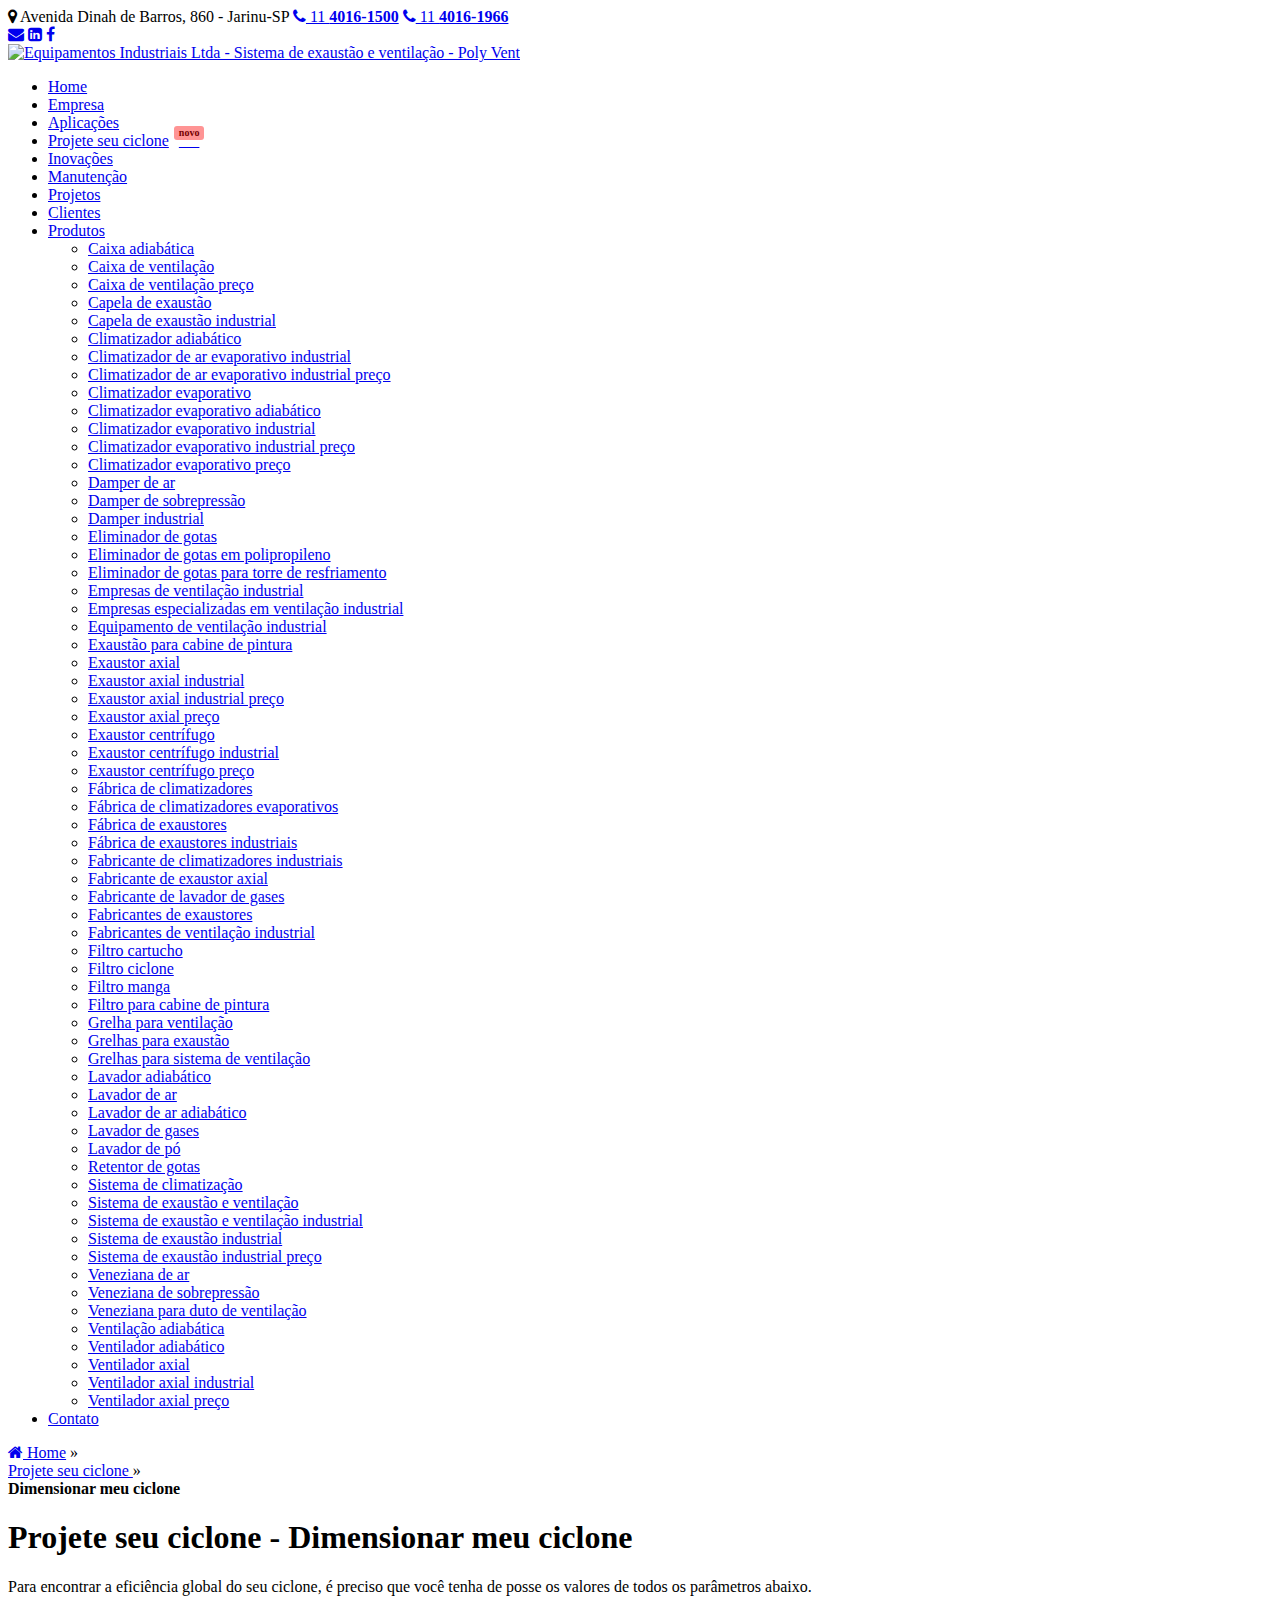
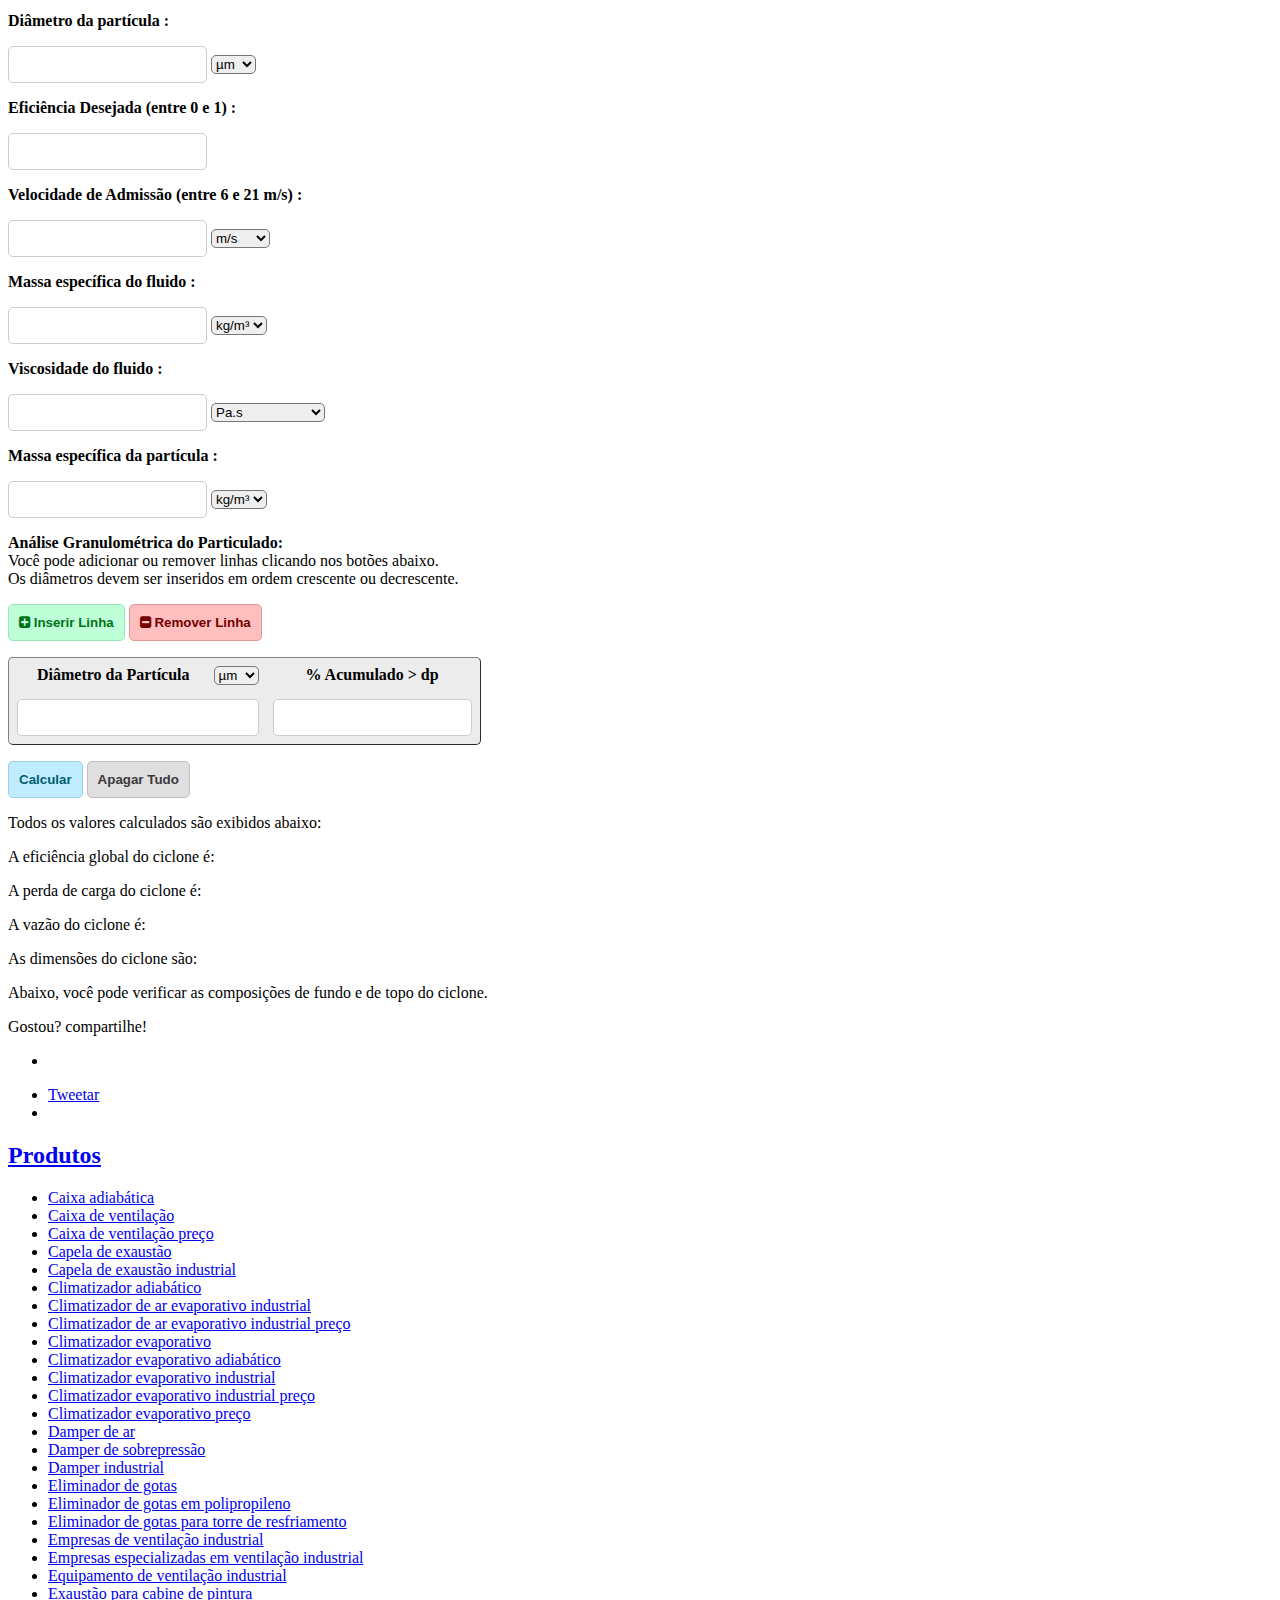
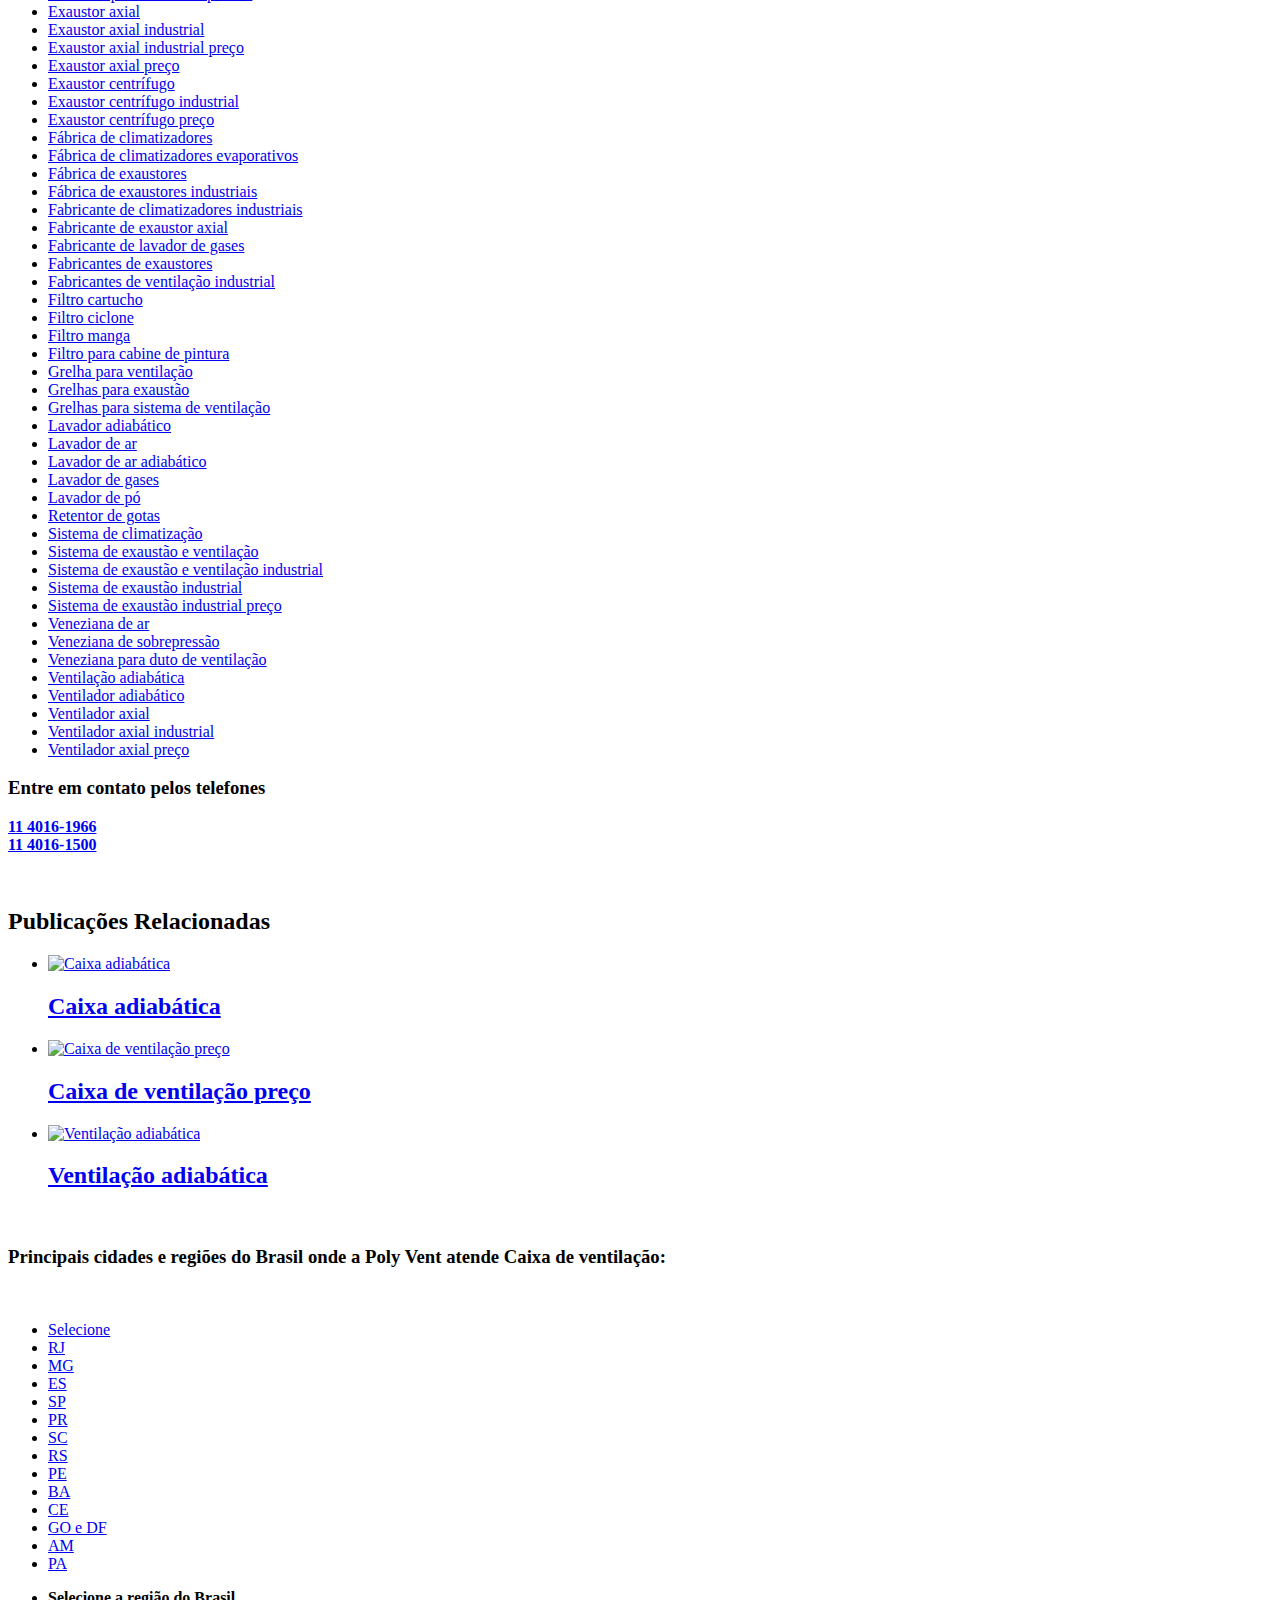
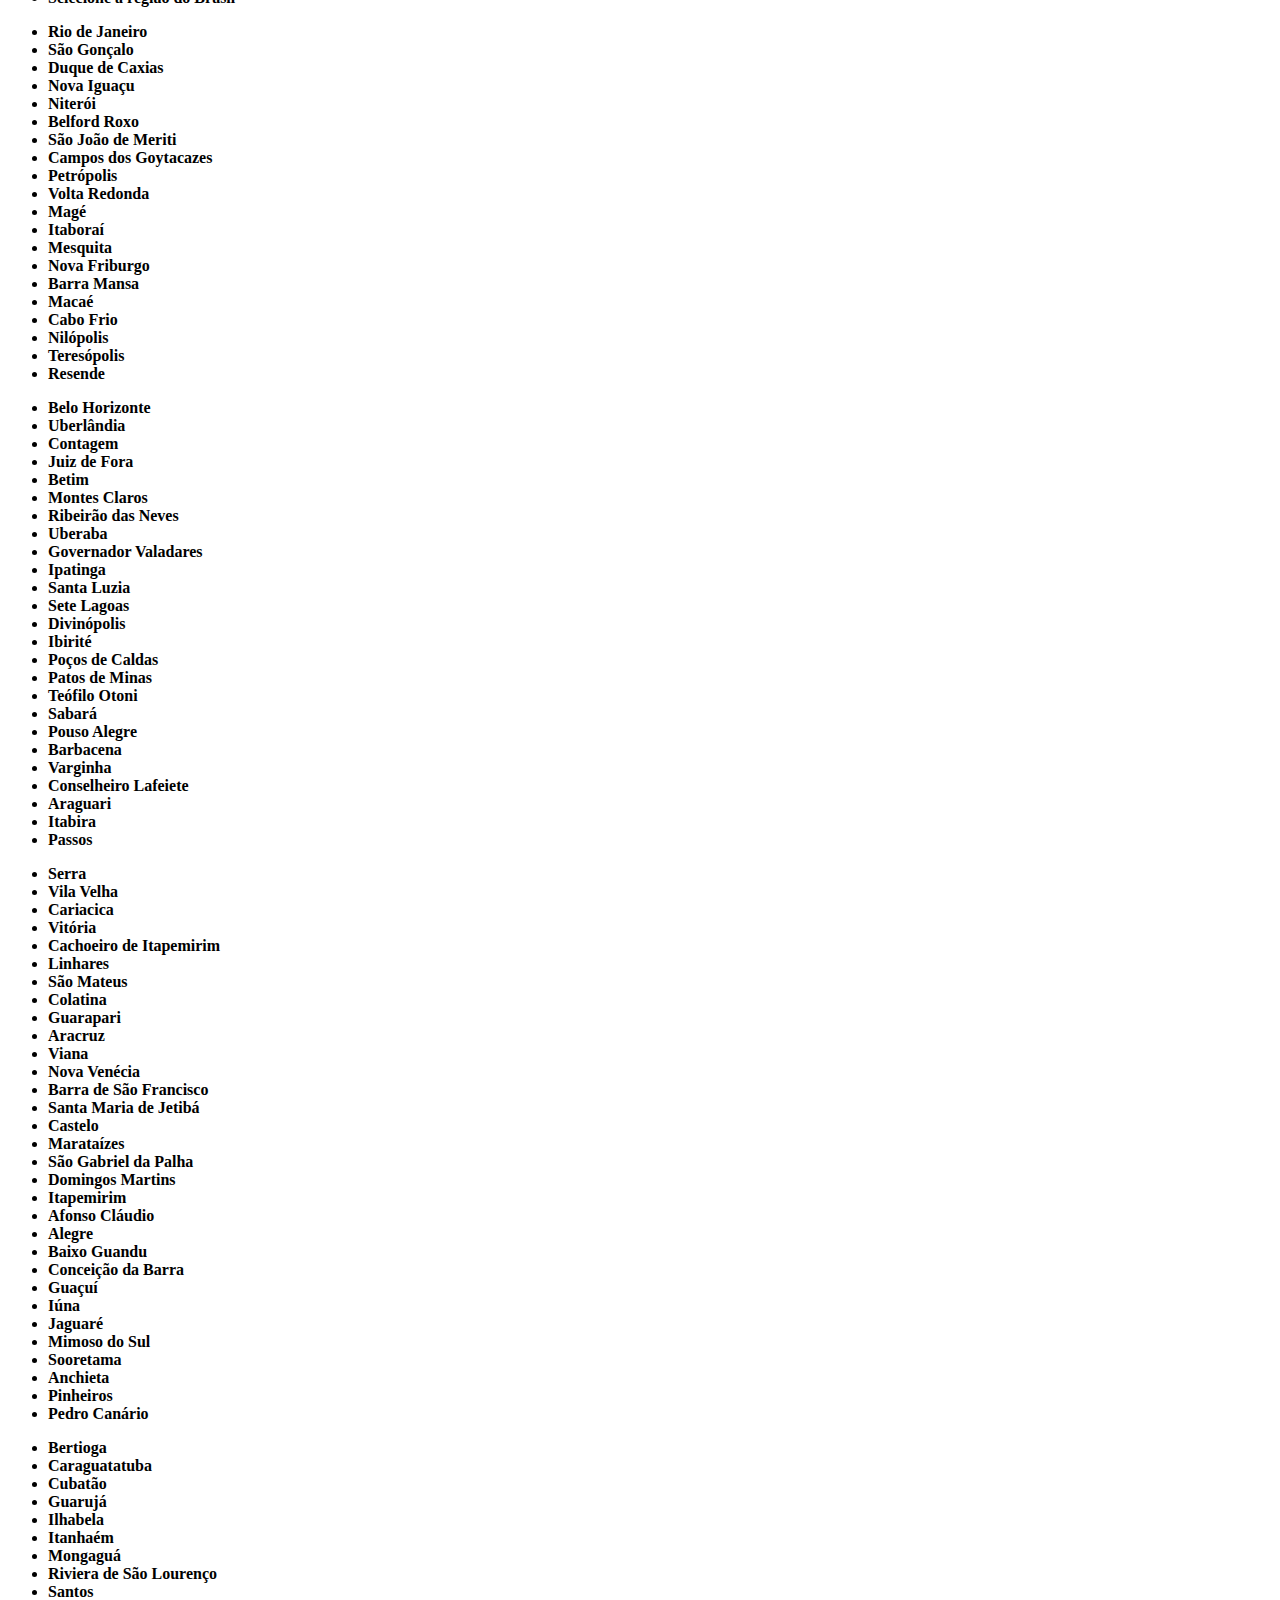
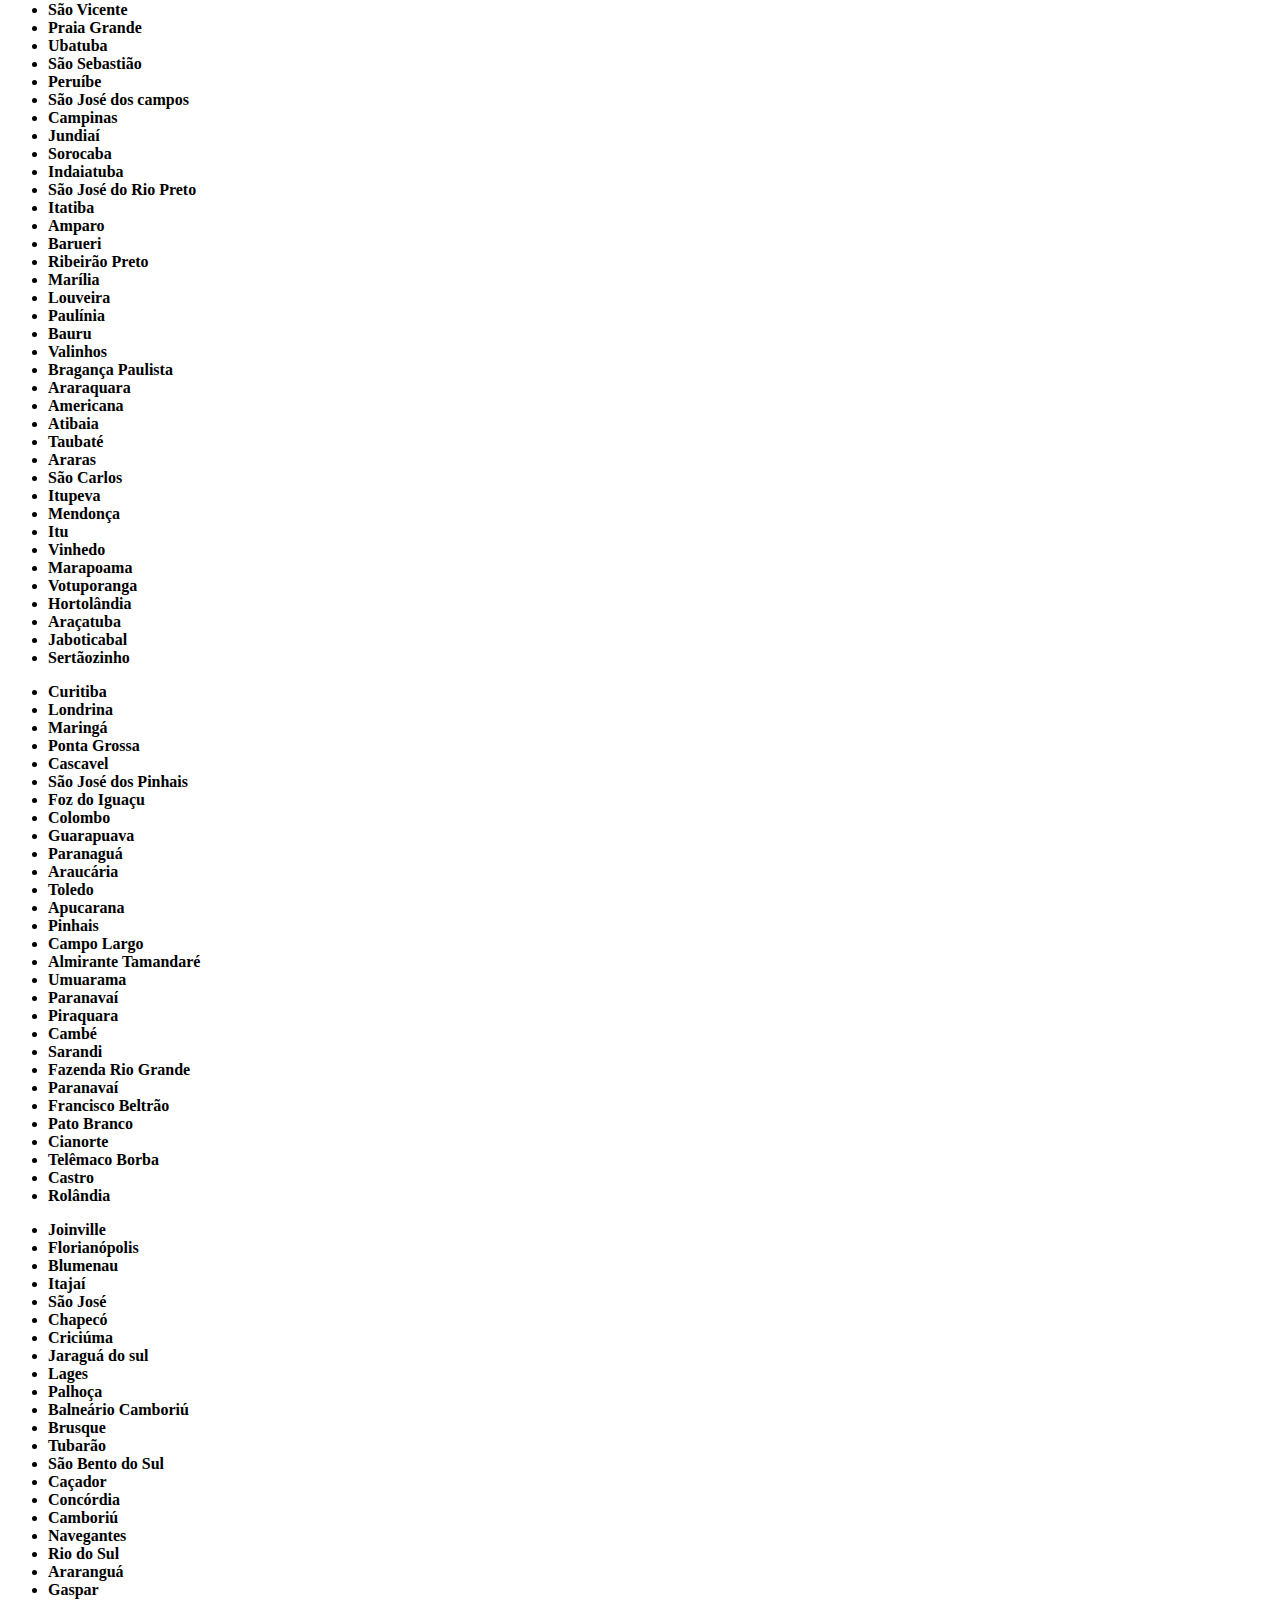
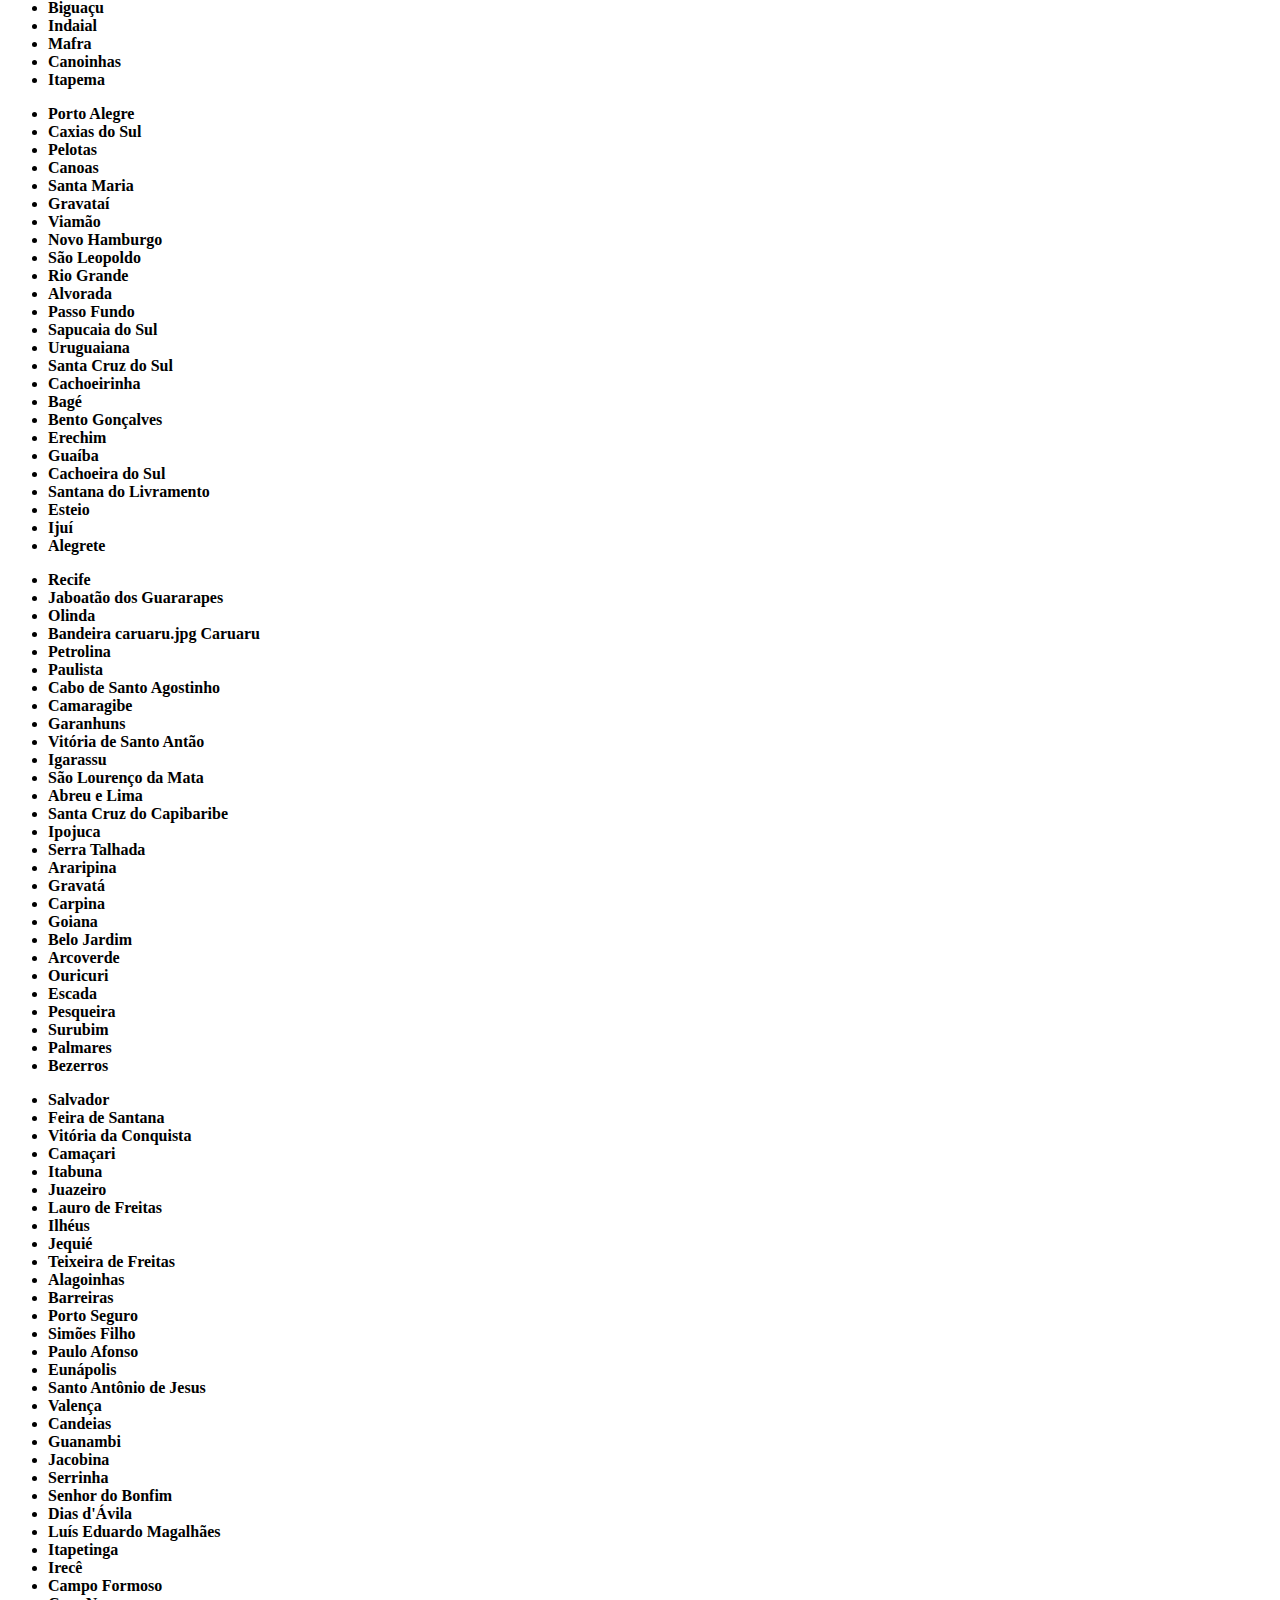
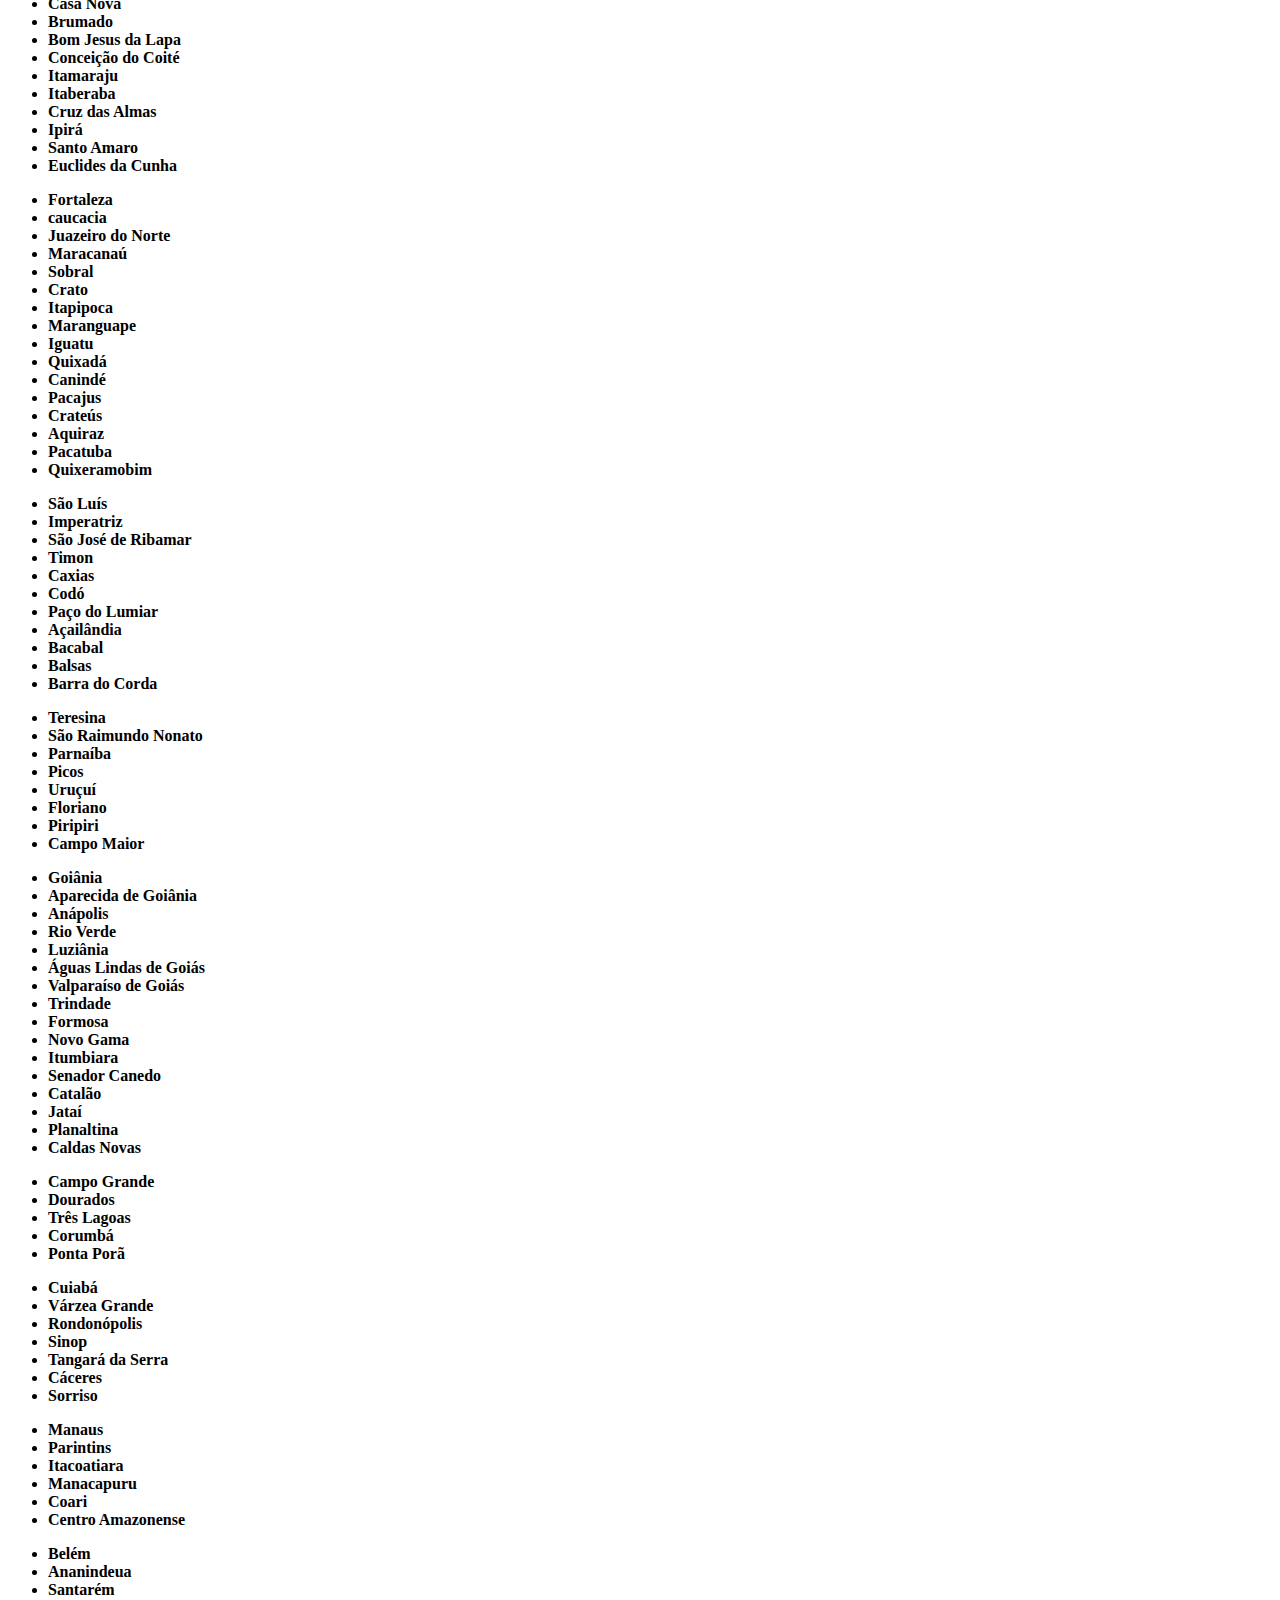
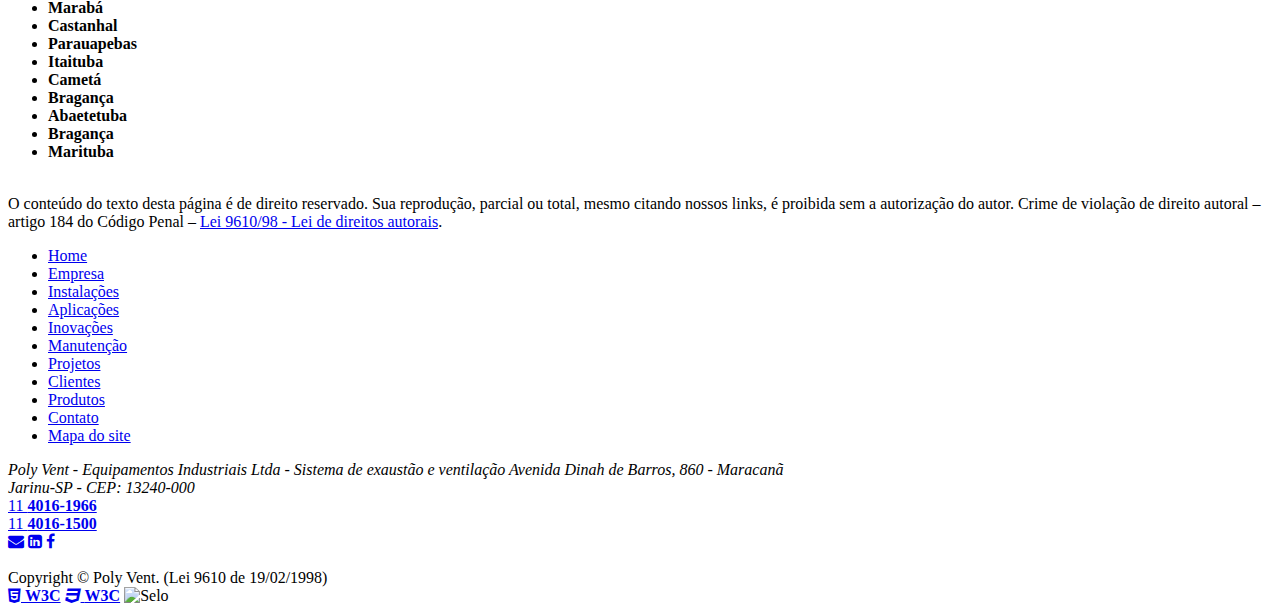
==== commit 749c697d: "Add files via upload" ====
--- a/nao-tem-o-ciclone.html
+++ b/nao-tem-o-ciclone.html
@@ -515,11 +515,13 @@
         <main>
             <div class="content" itemscope itemtype="https://schema.org/Product">
                 <section>
-                    
+
                     <div id="breadcrumb" itemscope="" itemtype="https://data-vocabulary.org/Breadcrumb">
-                        <a rel="home" href="https://www.polyvent.com.br/" title="Home" itemprop="url"><span itemprop="title"><i class="fa fa-home" aria-hidden="true"></i> Home</span></a> »
+                        <a rel="home" href="https://www.polyvent.com.br/" title="Home" itemprop="url"><span
+                                itemprop="title"><i class="fa fa-home" aria-hidden="true"></i> Home</span></a> »
                         <div itemprop="child" itemscope="" itemtype="https://data-vocabulary.org/Breadcrumb">
-                            <a href="https://www.polyvent.com.br/produtos" title="Produtos" class="category" itemprop="url"><span itemprop="title"> Projete seu ciclone </span></a> »
+                            <a href="https://www.polyvent.com.br/produtos" title="Produtos" class="category"
+                                itemprop="url"><span itemprop="title"> Projete seu ciclone </span></a> »
                             <div itemprop="child" itemscope="" itemtype="https://data-vocabulary.org/Breadcrumb">
                                 <strong><span class="page" itemprop="title">Dimensionar meu ciclone</span></strong>
                             </div>
@@ -530,51 +532,59 @@
                     <article>
                         <p>Para encontrar a eficiência global do seu ciclone, é preciso que você tenha de posse os
                             valores de todos os parâmetros abaixo.</p>
-                            <p><b>Diâmetro da partícula :</b></p> <input type="text" name="diametro" id="D_particula" value="" placeholder="">
-                            <select id="D_particula_unit">
-                                <option value="microm">µm</option>
-                                <option value="mm">mm</option>
-                                <option value="cm">cm</option>
-                                <option value="m">m</option>
-                                <option value="in">in</option>
-                                <option value="ft">ft</option>
-                            </select>
-                        
-                            <p><b>Eficiência Desejada (entre 0 e 1) :</b></p> <input type="text" name="eficiencia" id="eficiencia_desejada" value="" placeholder="">
-                        
-                            <p><b>Velocidade de Admissão (entre 6 e 21 m/s) :</b></p> <input type="text" name="velocidade" id="velocidade" value="" placeholder="">
-                            <select id="velocidade_unit">
-                                <option value="m/s">m/s</option>
-                                <option value="m/min">m/min</option>
-                                <option value="m/h">m/h</option>
-                                <option value="ft/s">ft/s</option>
-                                <option value="ft/min">ft/min</option>
-                                <option value="ft/h">ft/h</option>
-                            </select> 
-                        
-                            <p><b>Massa específica do fluido :</b></p> <input type="text" id="rho_fluido" value="" placeholder="">
-                            <select id="rho_fluido_unit">
-                                <option value="kg/m³">kg/m³</option>
-                                <option value="kg/L">kg/L</option>
-                                <option value="g/cm³">g/cm³</option>
-                            </select>
-                        
-                            <p><b>Viscosidade do fluido :</b></p> <input type="text" id="viscosidade" value="" placeholder="">
-                            <select id="viscosidade_unit">
-                                <option value="Pa.s">Pa.s</option>
-                                <option value="Poise">Poise (P)</option>
-                                <option value="Centipoise">Centipoise (cP)</option>
-                            </select>
-                        
-                            <p><b>Massa específica da partícula :</b></p> <input type="text" id="rho_particula" value="" placeholder="">
-                            <select id="rho_particula_unit">
-                                <option value="kg/m³">kg/m³</option>
-                                <option value="kg/L">kg/L</option>
-                                <option value="g/cm³">g/cm³</option>
-                            </select>
-                        
+                        <p><b>Diâmetro da partícula :</b></p> <input type="text" name="diametro" id="D_particula"
+                            value="" placeholder="">
+                        <select id="D_particula_unit">
+                            <option value="microm">µm</option>
+                            <option value="mm">mm</option>
+                            <option value="cm">cm</option>
+                            <option value="m">m</option>
+                            <option value="in">in</option>
+                            <option value="ft">ft</option>
+                        </select>
+
+                        <p><b>Eficiência Desejada (entre 0 e 1) :</b></p> <input type="text" name="eficiencia"
+                            id="eficiencia_desejada" value="" placeholder="">
+
+                        <p><b>Velocidade de Admissão (entre 6 e 21 m/s) :</b></p> <input type="text" name="velocidade"
+                            id="velocidade" value="" placeholder="">
+                        <select id="velocidade_unit">
+                            <option value="m/s">m/s</option>
+                            <option value="m/min">m/min</option>
+                            <option value="m/h">m/h</option>
+                            <option value="ft/s">ft/s</option>
+                            <option value="ft/min">ft/min</option>
+                            <option value="ft/h">ft/h</option>
+                        </select>
+
+                        <p><b>Massa específica do fluido :</b></p> <input type="text" id="rho_fluido" value=""
+                            placeholder="">
+                        <select id="rho_fluido_unit">
+                            <option value="kg/m³">kg/m³</option>
+                            <option value="kg/L">kg/L</option>
+                            <option value="g/cm³">g/cm³</option>
+                        </select>
+
+                        <p><b>Viscosidade do fluido :</b></p> <input type="text" id="viscosidade" value=""
+                            placeholder="">
+                        <select id="viscosidade_unit">
+                            <option value="Pa.s">Pa.s</option>
+                            <option value="Poise">Poise (P)</option>
+                            <option value="Centipoise">Centipoise (cP)</option>
+                        </select>
+
+                        <p><b>Massa específica da partícula :</b></p> <input type="text" id="rho_particula" value=""
+                            placeholder="">
+                        <select id="rho_particula_unit">
+                            <option value="kg/m³">kg/m³</option>
+                            <option value="kg/L">kg/L</option>
+                            <option value="g/cm³">g/cm³</option>
+                        </select>
+
                         <p><b>Análise Granulométrica do Particulado: </b><br> Você pode adicionar ou remover linhas
-                            clicando nos botões abaixo.</p>
+                            clicando nos botões abaixo.<br>Os diâmetros devem ser inseridos em ordem crescente ou
+                            decrescente.</p>
+
                         <button type="submit" onclick="inserirLinhaTabela()"><i class="fa fa-plus-square"
                                 aria-hidden="true"></i> Inserir Linha</button>
                         <button type="submit" onclick="RemoverLinhaTabela()"><i class="fa fa-minus-square"
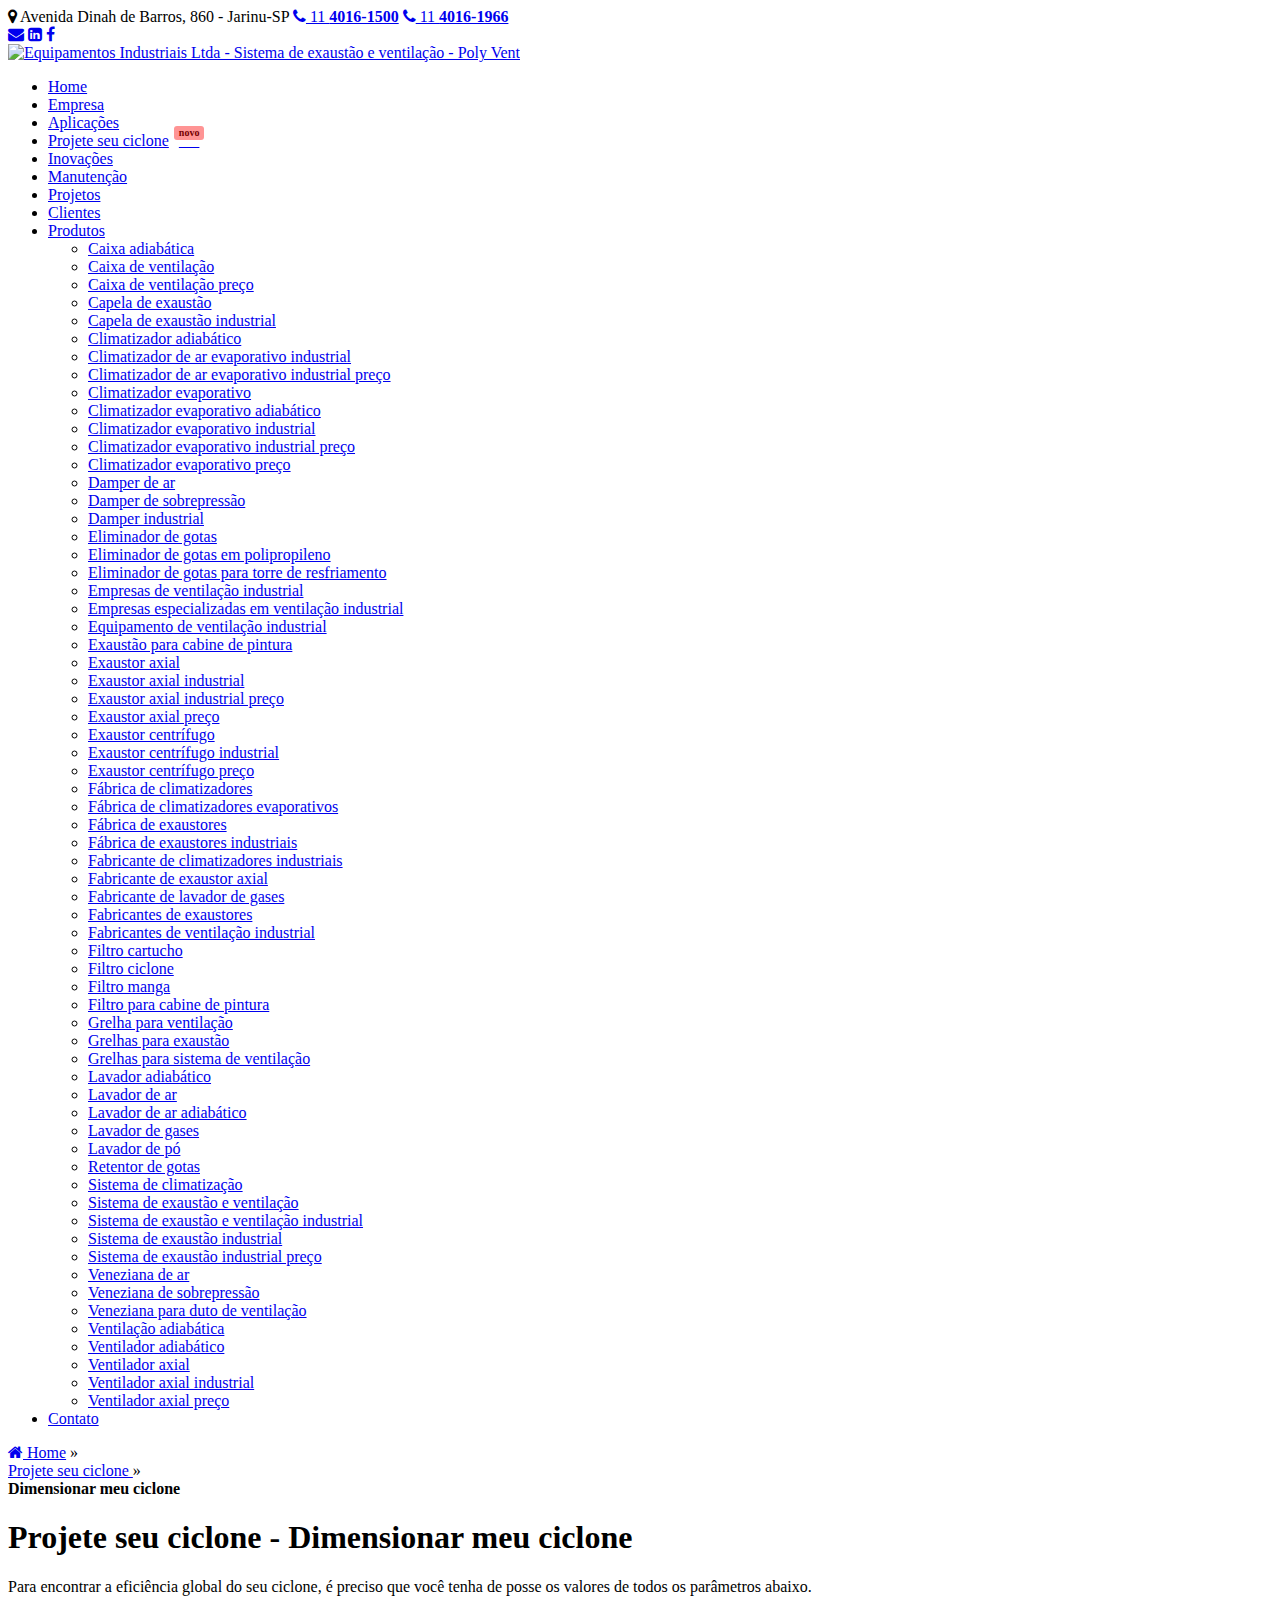
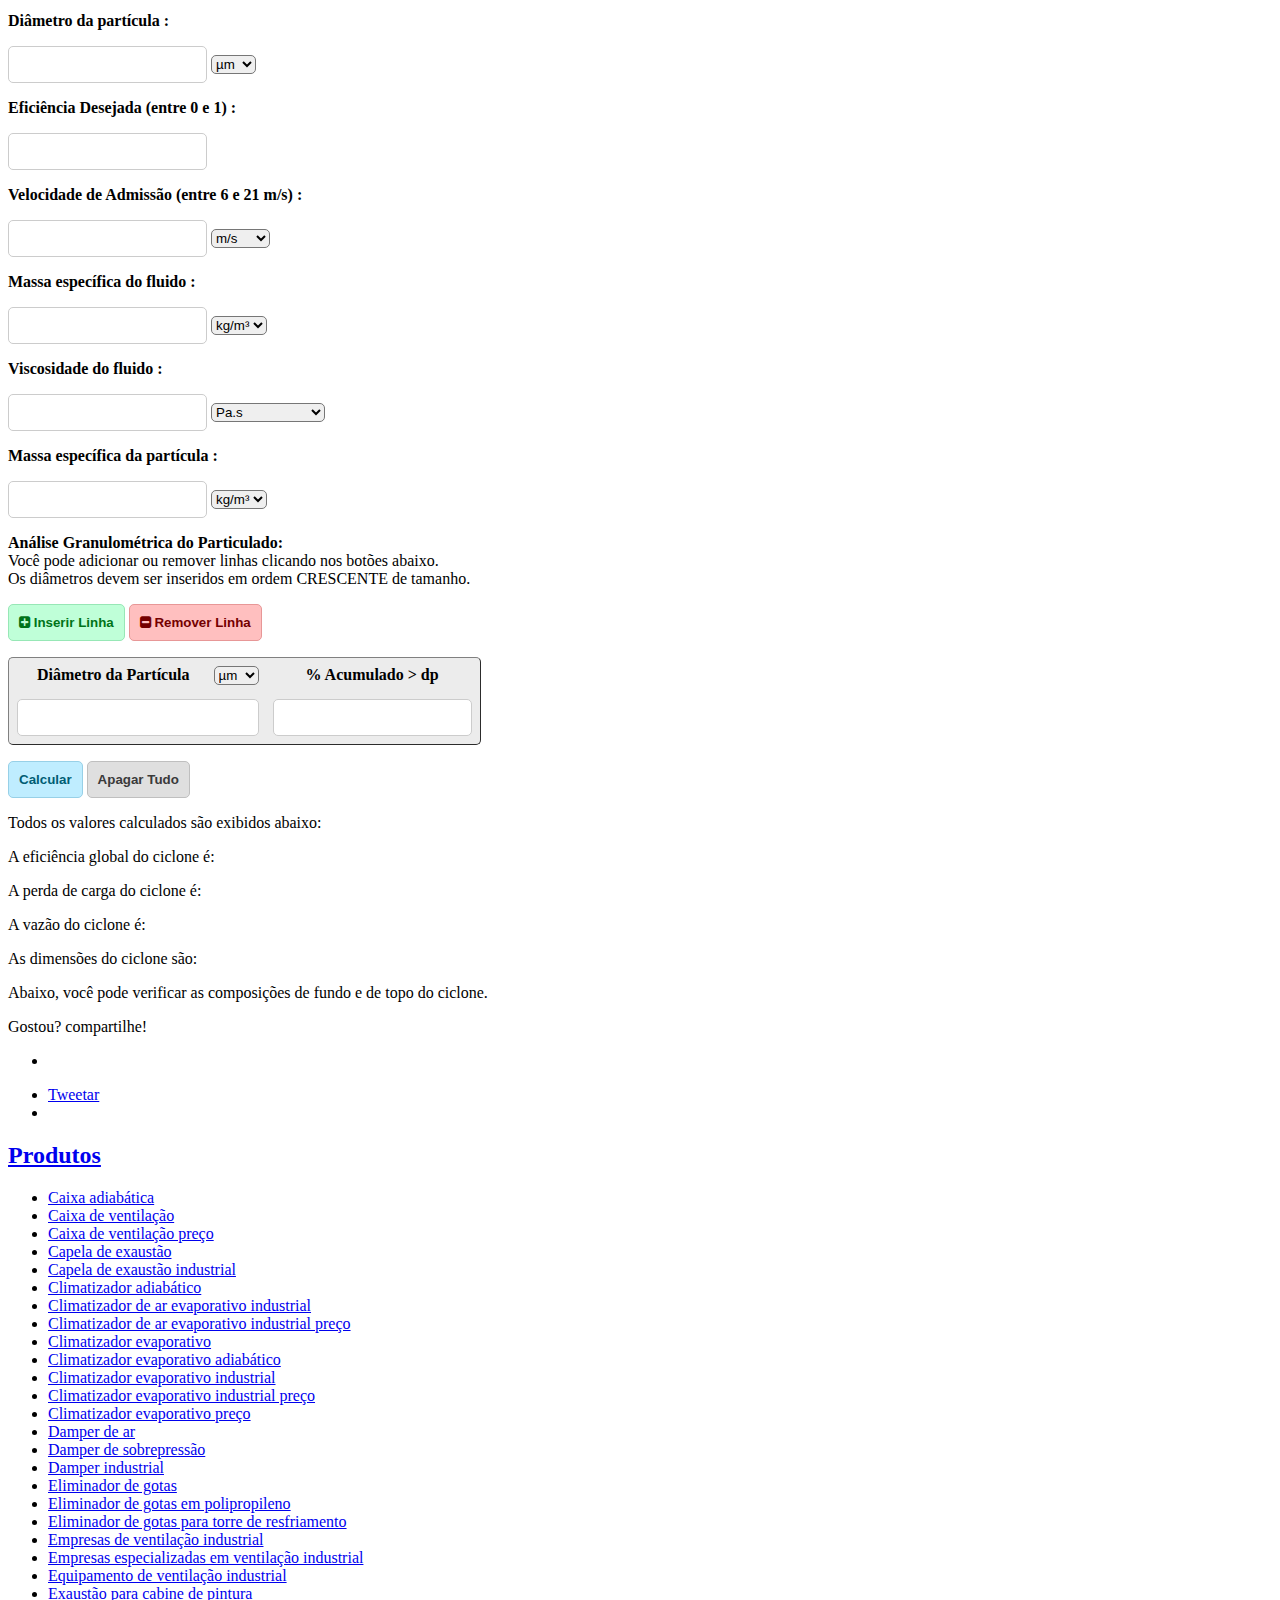
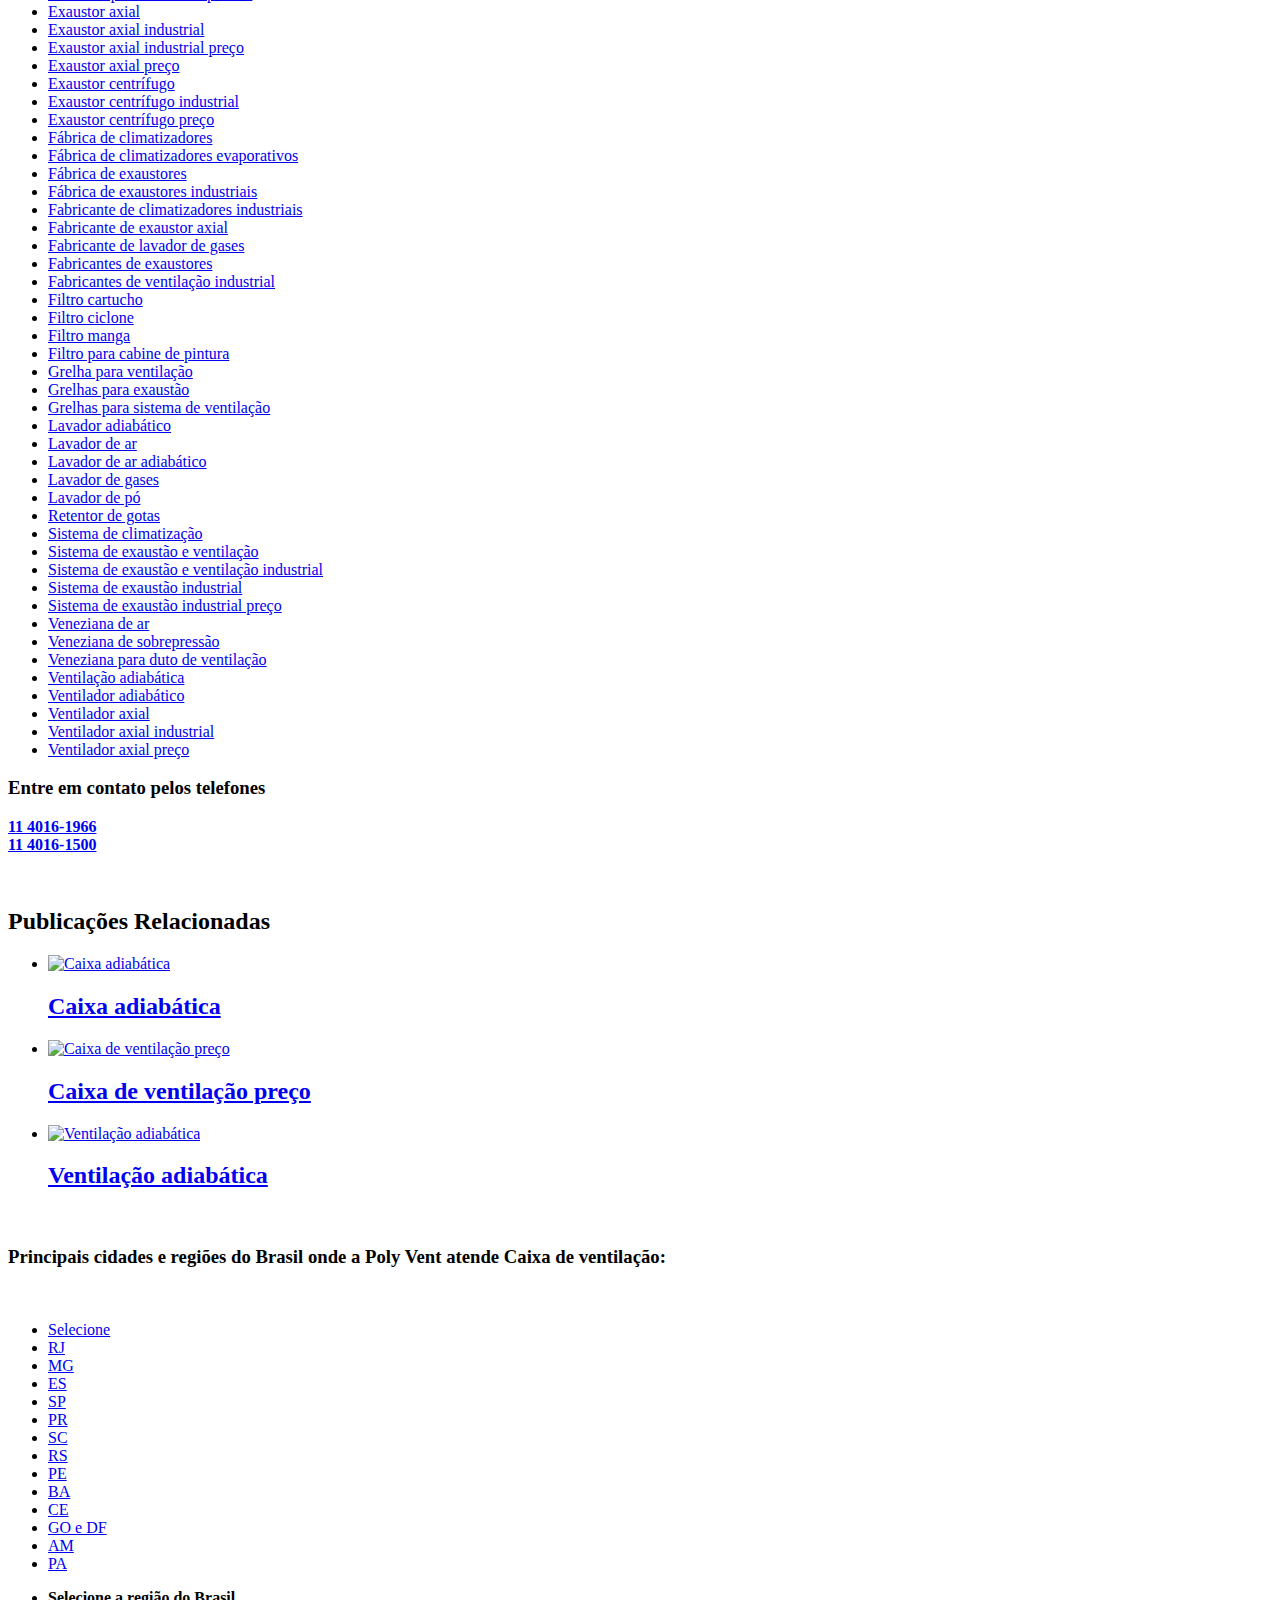
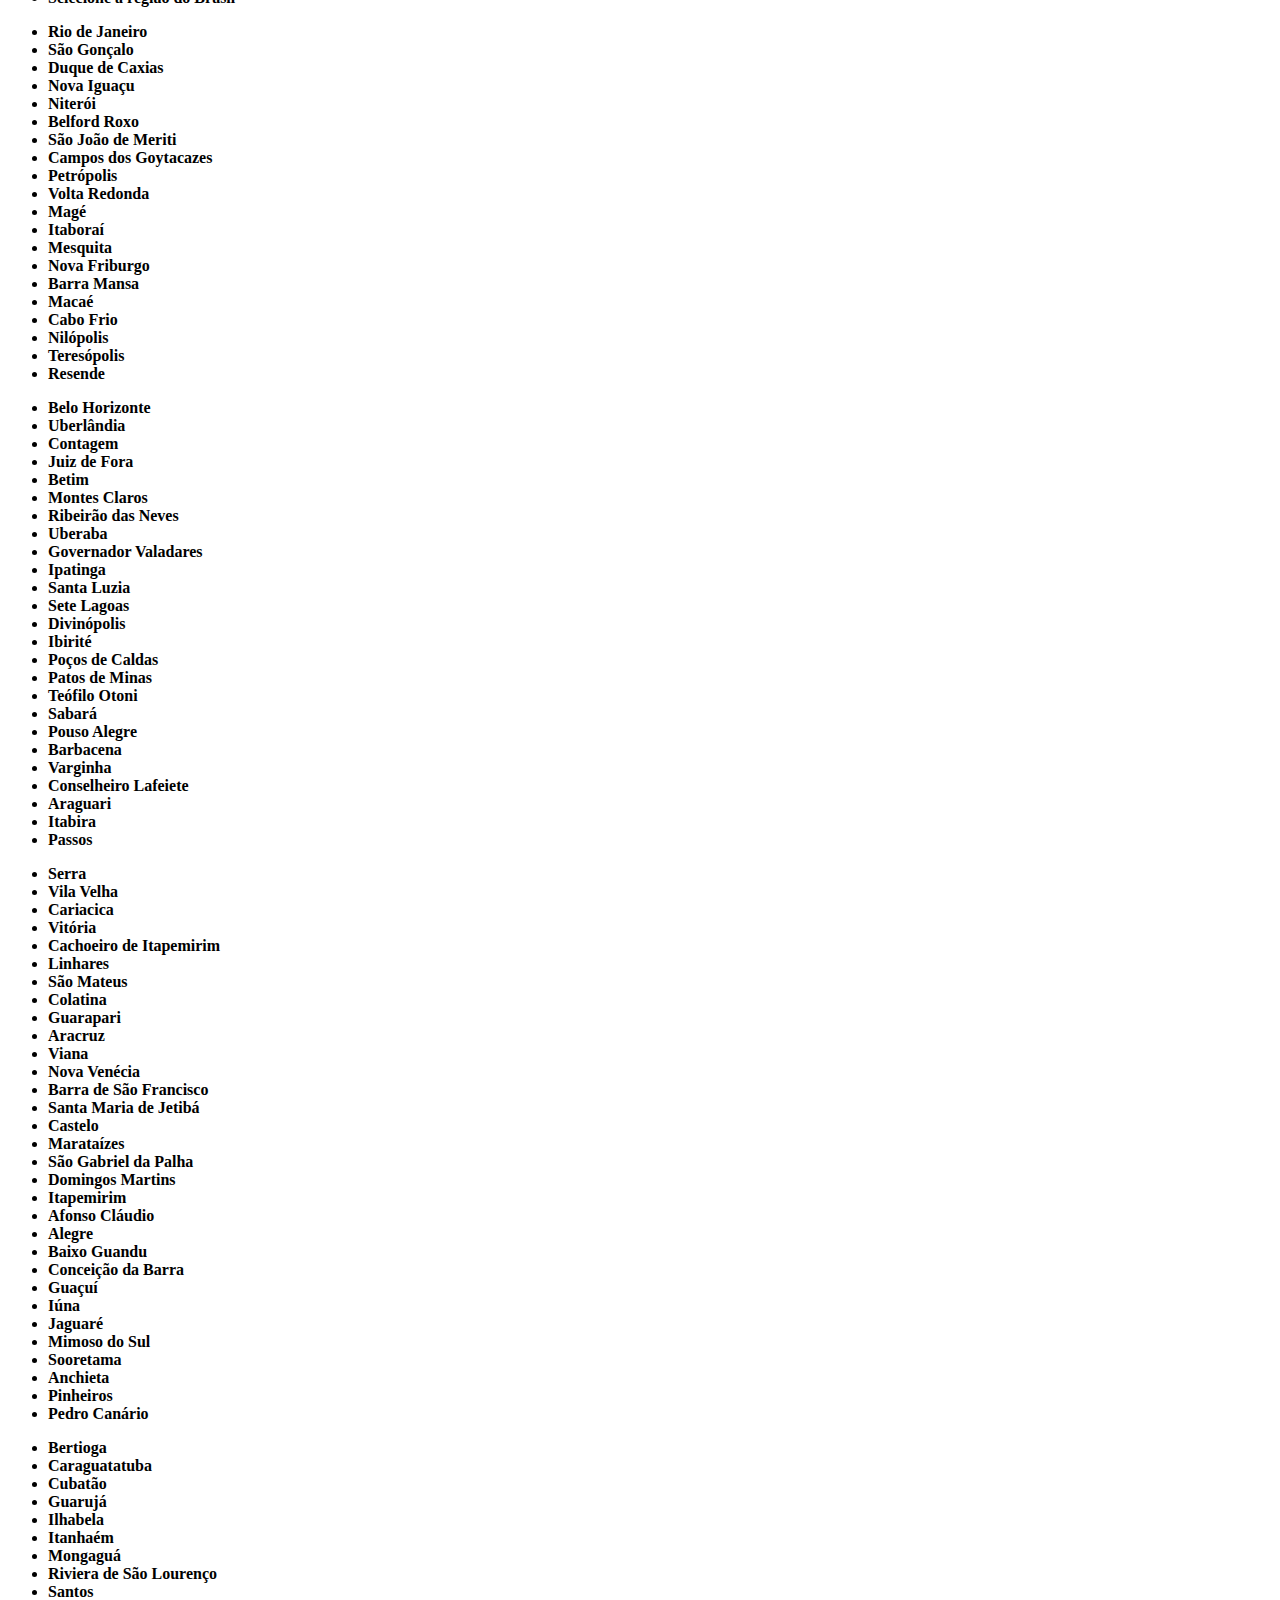
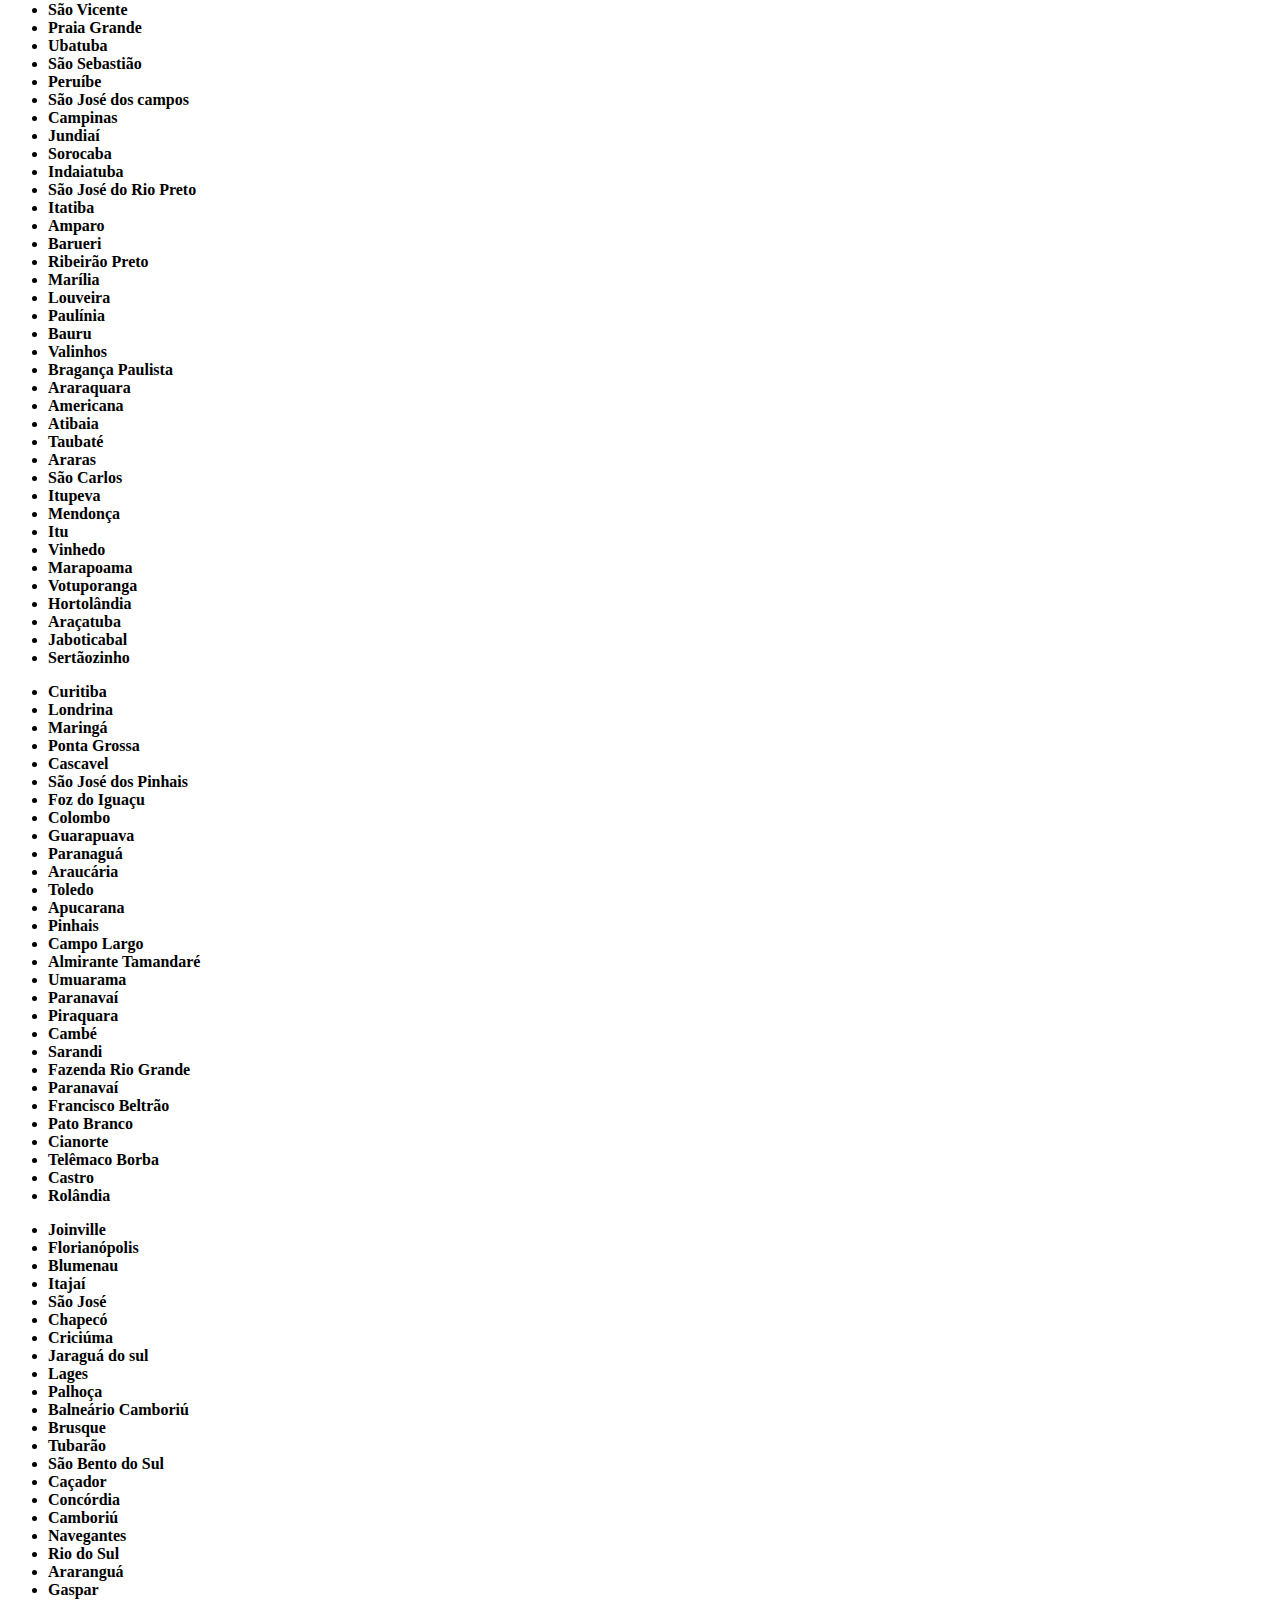
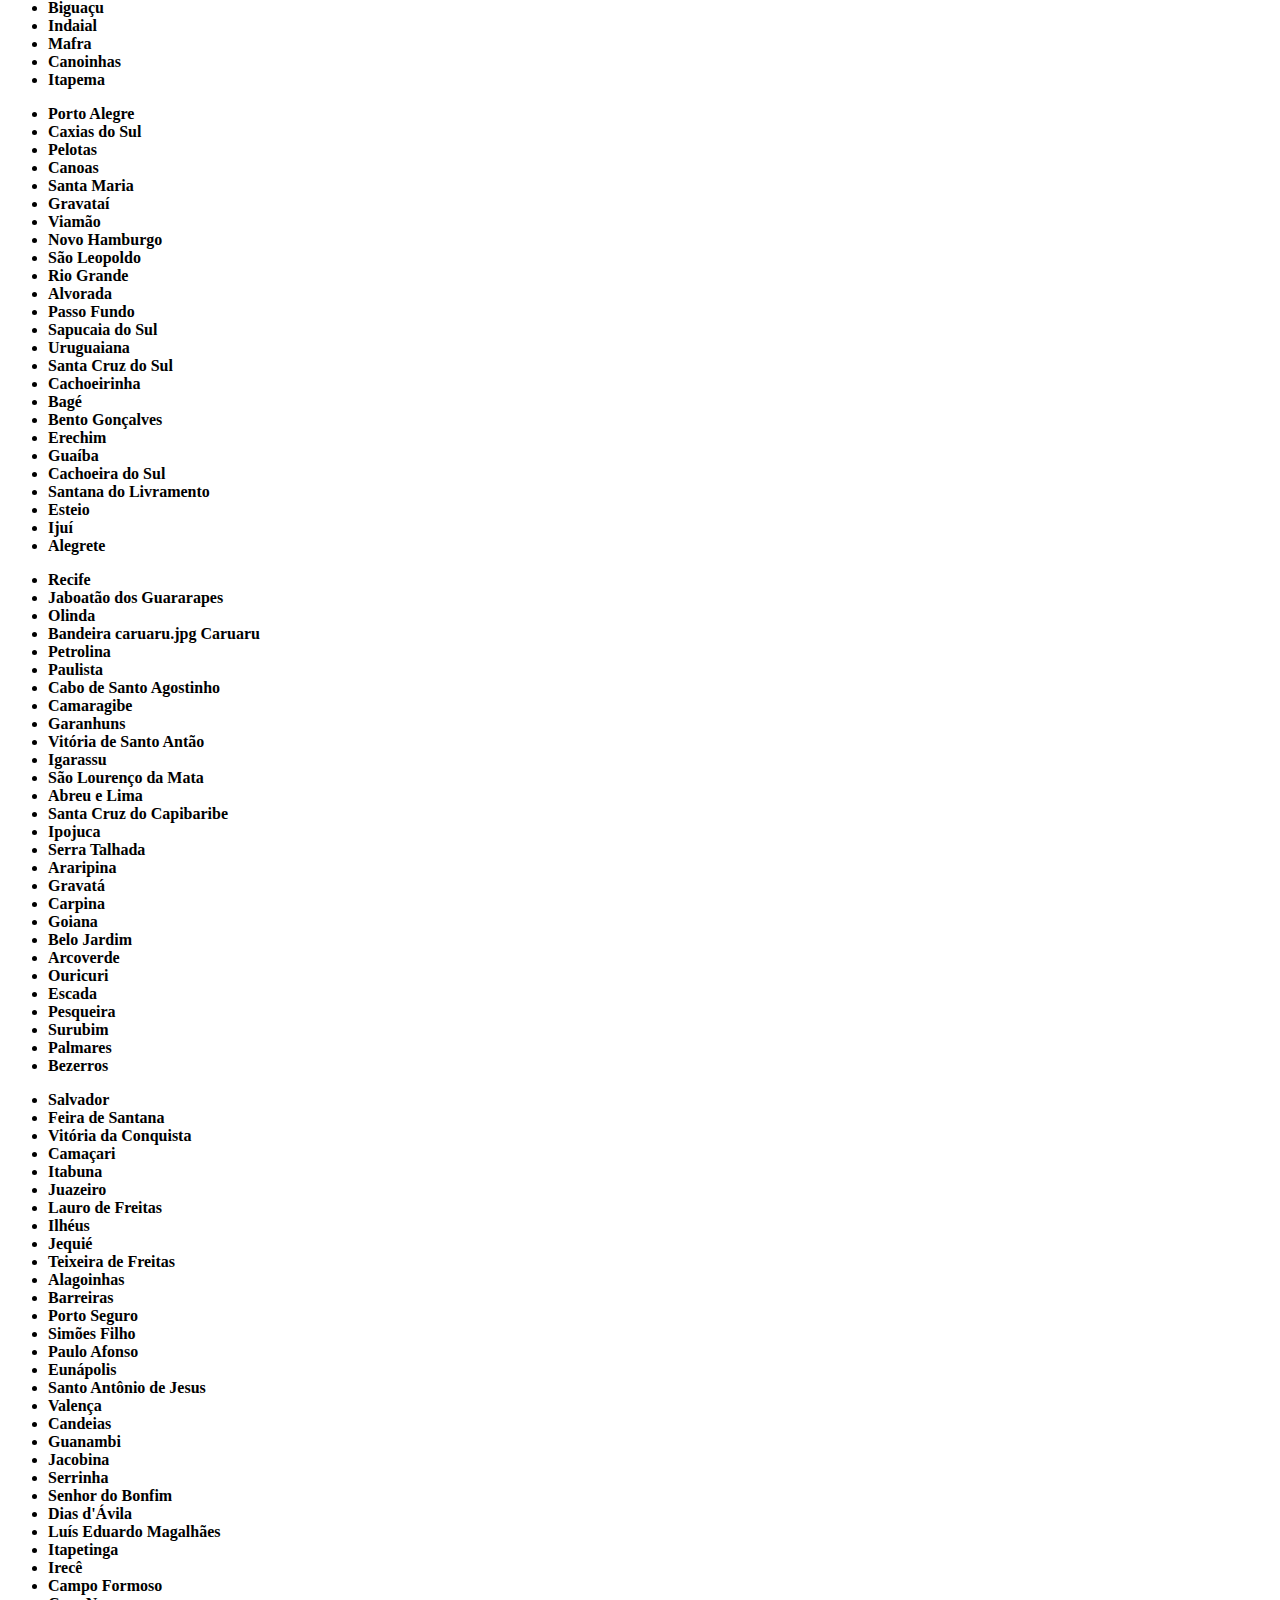
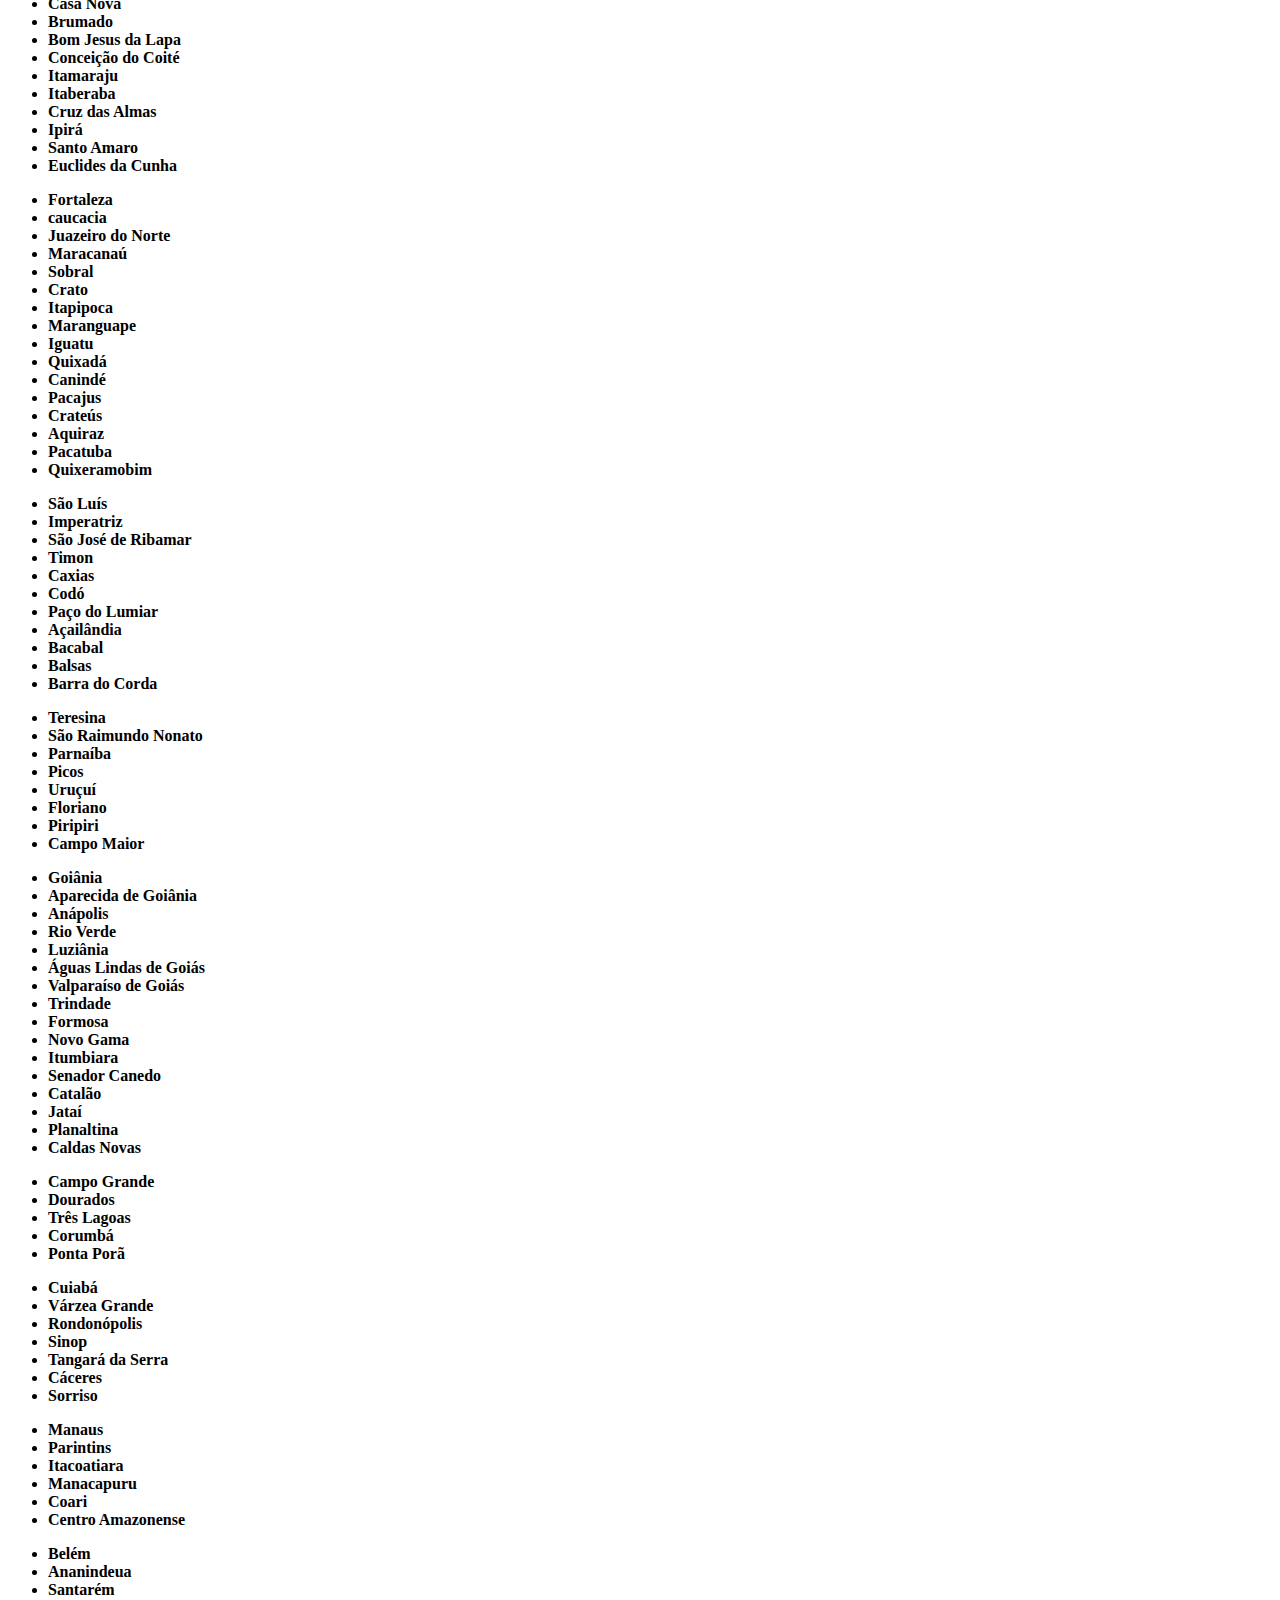
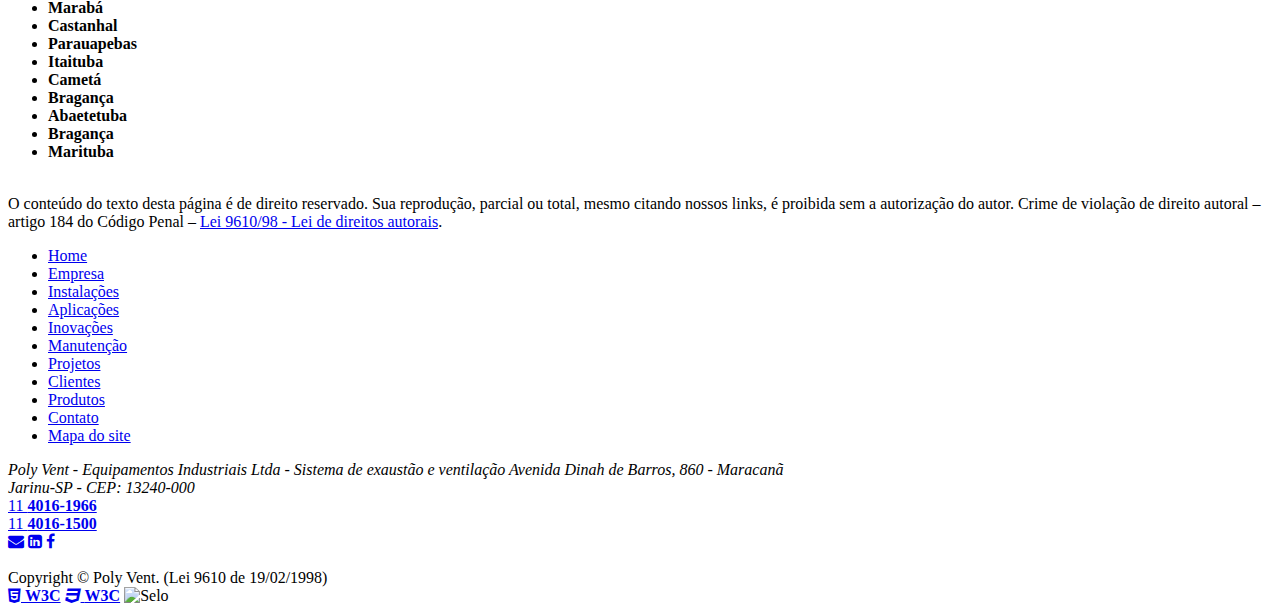
==== commit 15abba56: "Add files via upload" ====
--- a/nao-tem-o-ciclone.html
+++ b/nao-tem-o-ciclone.html
@@ -582,8 +582,7 @@
                         </select>
 
                         <p><b>Análise Granulométrica do Particulado: </b><br> Você pode adicionar ou remover linhas
-                            clicando nos botões abaixo.<br>Os diâmetros devem ser inseridos em ordem crescente ou
-                            decrescente.</p>
+                            clicando nos botões abaixo.<br>Os diâmetros devem ser inseridos em ordem CRESCENTE de tamanho.</p>
 
                         <button type="submit" onclick="inserirLinhaTabela()"><i class="fa fa-plus-square"
                                 aria-hidden="true"></i> Inserir Linha</button>
